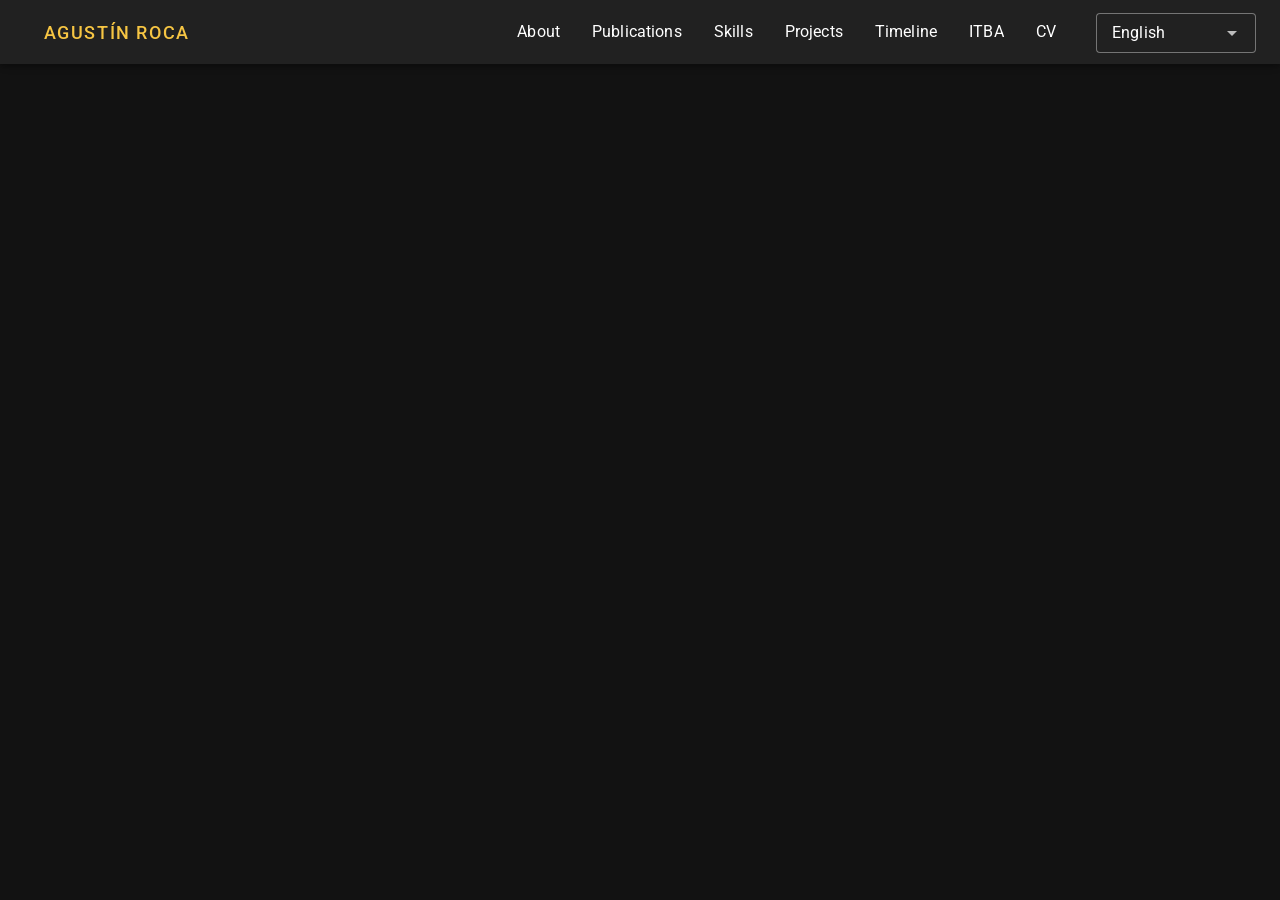
==== index.html @ a5aaf342 "add faces video" ====
<!DOCTYPE html>
<html lang="en" style="min-height: 100vh; min-width: 100vw;">
  <head>
    <link rel="preconnect" href="https://fonts.gstatic.com/" crossorigin="anonymous">
    <link rel="preload" as="style" onload="this.rel=&#39;stylesheet&#39;" href="https://fonts.googleapis.com/css2?family=Roboto:wght@100;300;400;500;700;900&amp;display=swap">
    <link rel="preload" as="font" type="font/woff2" href="/assets/fa-brands-400-C99Yv4gD.woff2" crossorigin="anonymous">
    <link rel="preload" as="font" type="font/woff2" href="/assets/fa-regular-400-OOsPf1xj.woff2" crossorigin="anonymous">
    <link rel="preload" as="font" type="font/woff2" href="/assets/fa-solid-900-DAI24fNt.woff2" crossorigin="anonymous">
    <link rel="preload" as="font" type="font/woff2" href="/assets/fa-v4compatibility-aR9vOKaP.woff2" crossorigin="anonymous">
    <link rel="preload" as="font" type="font/eot" href="/assets/materialdesignicons-webfont-DttUABo4.eot" crossorigin="anonymous">
    <link rel="preload" as="font" type="font/ttf" href="/assets/fa-brands-400-DtZKBM2a.ttf" crossorigin="anonymous">
    <link rel="preload" as="font" type="font/ttf" href="/assets/fa-regular-400-BMFokQJ2.ttf" crossorigin="anonymous">
    <link rel="preload" as="font" type="font/ttf" href="/assets/fa-solid-900-DM0teJdg.ttf" crossorigin="anonymous">
    <link rel="preload" as="font" type="font/ttf" href="/assets/fa-v4compatibility-F0dlVTLQ.ttf" crossorigin="anonymous">
    <link rel="preload" as="font" type="font/woff2" href="/assets/materialdesignicons-webfont-CYDMK1kx.woff2" crossorigin="anonymous">
    <link rel="preload" as="font" type="font/woff" href="/assets/materialdesignicons-webfont-CgCzGbLl.woff" crossorigin="anonymous">
    <link rel="preload" as="font" type="font/ttf" href="/assets/materialdesignicons-webfont-D3kAzl71.ttf" crossorigin="anonymous">

    <meta charset="utf-8">
    <meta http-equiv="X-UA-Compatible" content="IE=edge">
    <meta name="viewport" content="width=device-width,initial-scale=1.0">
    <link rel="icon" href="favicon.ico">
    <title>Agustín Roca | Portfolio</title>
    <script type="module" crossorigin src="/assets/index-DinAH8P9.js"></script>
    <link rel="stylesheet" crossorigin href="/assets/index-CWwsna17.css">
  </head>
  <body style="min-height: 100vh; min-width: 100vw;">
    <noscript>
      <strong>We're sorry but Agustín Roca's Portfolio doesn't work properly without JavaScript enabled. Please enable it to continue.</strong>
    </noscript>
    <div id="app"></div>
    <!-- built files will be auto injected -->
  </body>
</html>
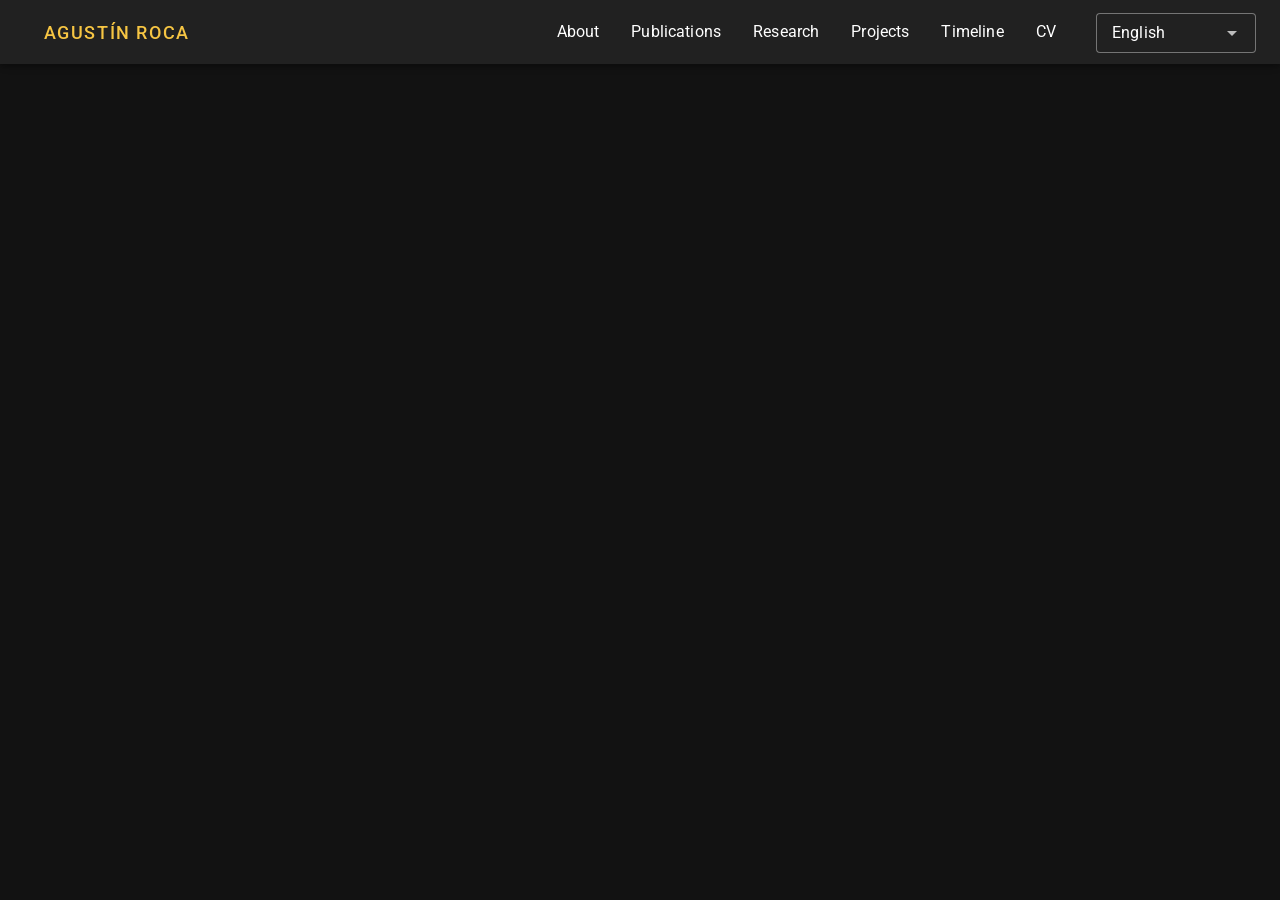
==== commit 4f5547eb: "Reversion for more academic look" ====
--- a/index.html
+++ b/index.html
@@ -2,33 +2,34 @@
 <html lang="en" style="min-height: 100vh; min-width: 100vw;">
   <head>
     <link rel="preconnect" href="https://fonts.gstatic.com/" crossorigin="anonymous">
-    <link rel="preload" as="style" onload="this.rel=&#39;stylesheet&#39;" href="https://fonts.googleapis.com/css2?family=Roboto:wght@100;300;400;500;700;900&amp;display=swap">
-    <link rel="preload" as="font" type="font/woff2" href="/assets/fa-brands-400-C99Yv4gD.woff2" crossorigin="anonymous">
-    <link rel="preload" as="font" type="font/woff2" href="/assets/fa-regular-400-OOsPf1xj.woff2" crossorigin="anonymous">
-    <link rel="preload" as="font" type="font/woff2" href="/assets/fa-solid-900-DAI24fNt.woff2" crossorigin="anonymous">
-    <link rel="preload" as="font" type="font/woff2" href="/assets/fa-v4compatibility-aR9vOKaP.woff2" crossorigin="anonymous">
-    <link rel="preload" as="font" type="font/eot" href="/assets/materialdesignicons-webfont-DttUABo4.eot" crossorigin="anonymous">
-    <link rel="preload" as="font" type="font/ttf" href="/assets/fa-brands-400-DtZKBM2a.ttf" crossorigin="anonymous">
-    <link rel="preload" as="font" type="font/ttf" href="/assets/fa-regular-400-BMFokQJ2.ttf" crossorigin="anonymous">
-    <link rel="preload" as="font" type="font/ttf" href="/assets/fa-solid-900-DM0teJdg.ttf" crossorigin="anonymous">
-    <link rel="preload" as="font" type="font/ttf" href="/assets/fa-v4compatibility-F0dlVTLQ.ttf" crossorigin="anonymous">
-    <link rel="preload" as="font" type="font/woff2" href="/assets/materialdesignicons-webfont-CYDMK1kx.woff2" crossorigin="anonymous">
-    <link rel="preload" as="font" type="font/woff" href="/assets/materialdesignicons-webfont-CgCzGbLl.woff" crossorigin="anonymous">
-    <link rel="preload" as="font" type="font/ttf" href="/assets/materialdesignicons-webfont-D3kAzl71.ttf" crossorigin="anonymous">
+    <link rel="preload" as="style" onload="this.rel='stylesheet'" href="https://fonts.googleapis.com/css2?family=Roboto:wght@100;300;400;500;700;900&display=swap">
+    <link rel="preload" as="font" type="font/woff2" href="/assets/fa-brands-400-3a8924cd.woff2" crossorigin="anonymous">
+    <link rel="preload" as="font" type="font/woff2" href="/assets/fa-regular-400-2bccecf0.woff2" crossorigin="anonymous">
+    <link rel="preload" as="font" type="font/woff2" href="/assets/fa-solid-900-9fc85f3a.woff2" crossorigin="anonymous">
+    <link rel="preload" as="font" type="font/woff2" href="/assets/fa-v4compatibility-4d4a2d7f.woff2" crossorigin="anonymous">
+    <link rel="preload" as="font" type="font/eot" href="/assets/materialdesignicons-webfont-861aea05.eot" crossorigin="anonymous">
+    <link rel="preload" as="font" type="font/ttf" href="/assets/fa-brands-400-5656d596.ttf" crossorigin="anonymous">
+    <link rel="preload" as="font" type="font/ttf" href="/assets/fa-regular-400-5d02dc9b.ttf" crossorigin="anonymous">
+    <link rel="preload" as="font" type="font/ttf" href="/assets/fa-v4compatibility-09663a36.ttf" crossorigin="anonymous">
+    <link rel="preload" as="font" type="font/ttf" href="/assets/fa-solid-900-fbbf06d7.ttf" crossorigin="anonymous">
+    <link rel="preload" as="font" type="font/woff2" href="/assets/materialdesignicons-webfont-e52d60f6.woff2" crossorigin="anonymous">
+    <link rel="preload" as="font" type="font/woff" href="/assets/materialdesignicons-webfont-48d3eec6.woff" crossorigin="anonymous">
+    <link rel="preload" as="font" type="font/ttf" href="/assets/materialdesignicons-webfont-bd725a7a.ttf" crossorigin="anonymous">
 
     <meta charset="utf-8">
     <meta http-equiv="X-UA-Compatible" content="IE=edge">
     <meta name="viewport" content="width=device-width,initial-scale=1.0">
     <link rel="icon" href="favicon.ico">
     <title>Agustín Roca | Portfolio</title>
-    <script type="module" crossorigin src="/assets/index-DinAH8P9.js"></script>
-    <link rel="stylesheet" crossorigin href="/assets/index-CWwsna17.css">
+    <script type="module" crossorigin src="/assets/index-6d1ec297.js"></script>
+    <link rel="stylesheet" href="/assets/index-42794ce0.css">
   </head>
   <body style="min-height: 100vh; min-width: 100vw;">
     <noscript>
       <strong>We're sorry but Agustín Roca's Portfolio doesn't work properly without JavaScript enabled. Please enable it to continue.</strong>
     </noscript>
     <div id="app"></div>
+    
     <!-- built files will be auto injected -->
   </body>
 </html>
--- a/assets/index-42794ce0.css
+++ b/assets/index-42794ce0.css
@@ -0,0 +1,9 @@
+.v-app-bar{display:flex}.v-app-bar.v-toolbar{background:rgb(var(--v-theme-surface));color:rgba(var(--v-theme-on-surface),var(--v-high-emphasis-opacity))}.v-app-bar.v-toolbar:not(.v-toolbar--flat){box-shadow:0 2px 4px -1px var(--v-shadow-key-umbra-opacity, rgba(0, 0, 0, .2)),0 4px 5px 0 var(--v-shadow-key-penumbra-opacity, rgba(0, 0, 0, .14)),0 1px 10px 0 var(--v-shadow-key-penumbra-opacity, rgba(0, 0, 0, .12))}.v-app-bar:not(.v-toolbar--absolute){padding-inline-end:var(--v-scrollbar-offset)}.v-toolbar{align-items:flex-start;display:flex;flex:none;flex-direction:column;justify-content:space-between;max-width:100%;overflow:hidden;position:relative;transition:.2s cubic-bezier(.4,0,.2,1);transition-property:height,width,transform,max-width,left,right,top,bottom,box-shadow;width:100%;border-color:rgba(var(--v-border-color),var(--v-border-opacity));border-style:solid;border-width:0;box-shadow:0 0 0 0 var(--v-shadow-key-umbra-opacity, rgba(0, 0, 0, .2)),0 0 0 0 var(--v-shadow-key-penumbra-opacity, rgba(0, 0, 0, .14)),0 0 0 0 var(--v-shadow-key-penumbra-opacity, rgba(0, 0, 0, .12));border-radius:0;background:rgb(var(--v-theme-on-surface-variant));color:rgba(var(--v-theme-on-surface),var(--v-high-emphasis-opacity))}.v-toolbar--border{border-width:thin;box-shadow:none}.v-toolbar--absolute{position:absolute}.v-toolbar--collapse{max-width:112px;overflow:hidden;border-end-end-radius:24px}.v-toolbar--collapse .v-toolbar-title{display:none}.v-toolbar--flat{box-shadow:0 0 0 0 var(--v-shadow-key-umbra-opacity, rgba(0, 0, 0, .2)),0 0 0 0 var(--v-shadow-key-penumbra-opacity, rgba(0, 0, 0, .14)),0 0 0 0 var(--v-shadow-key-penumbra-opacity, rgba(0, 0, 0, .12))}.v-toolbar--floating{display:inline-flex}.v-toolbar--rounded{border-radius:4px}.v-toolbar__content,.v-toolbar__extension{align-items:center;display:flex;flex:0 0 auto;position:relative;transition:inherit;width:100%}.v-toolbar__content>.v-btn:first-child{margin-inline-start:10px}.v-toolbar__content>.v-btn:last-child{margin-inline-end:10px}.v-toolbar__content>.v-toolbar-title{margin-inline-start:16px}.v-toolbar--density-prominent .v-toolbar__content{align-items:flex-start}.v-toolbar__image{position:absolute;top:0;left:0;width:100%;height:100%;display:flex;opacity:var(--v-toolbar-image-opacity, 1);transition-property:opacity}.v-toolbar__prepend,.v-toolbar__append{align-items:center;align-self:stretch;display:flex}.v-toolbar__prepend{margin-inline:10px auto}.v-toolbar__append{margin-inline:auto 10px}.v-toolbar-title{flex:1 1;min-width:0;font-size:1.25rem;font-weight:400;letter-spacing:0;line-height:1.75rem;text-transform:none}.v-toolbar--density-prominent .v-toolbar-title{align-self:flex-end;padding-bottom:6px;font-size:1.5rem;font-weight:400;letter-spacing:0;line-height:2.25rem;text-transform:none}.v-toolbar-title__placeholder{overflow:hidden;text-overflow:ellipsis;white-space:nowrap}.v-toolbar-items{display:flex;height:inherit;align-self:stretch}.v-toolbar-items>.v-btn{border-radius:0}.v-img{--v-theme-overlay-multiplier: 3;z-index:0}.v-img--booting .v-responsive__sizer{transition:none}.v-img__img,.v-img__picture,.v-img__gradient,.v-img__placeholder,.v-img__error{z-index:-1;position:absolute;top:0;left:0;width:100%;height:100%}.v-img__img--preload{filter:blur(4px)}.v-img__img--contain{object-fit:contain}.v-img__img--cover{object-fit:cover}.v-img__gradient{background-repeat:no-repeat}.v-responsive{display:flex;flex:1 0 auto;max-height:100%;max-width:100%;overflow:hidden;position:relative}.v-responsive--inline{display:inline-flex;flex:0 0 auto}.v-responsive__content{flex:1 0 0px;max-width:100%}.v-responsive__sizer~.v-responsive__content{margin-inline-start:-100%}.v-responsive__sizer{flex:1 0 0px;transition:padding-bottom .2s cubic-bezier(.4,0,.2,1);pointer-events:none}.v-btn{align-items:center;border-radius:4px;display:inline-grid;grid-template-areas:"prepend content append";grid-template-columns:max-content auto max-content;font-weight:500;justify-content:center;letter-spacing:.0892857143em;line-height:normal;max-width:100%;outline:none;position:relative;text-decoration:none;text-indent:.0892857143em;text-transform:uppercase;transition-property:box-shadow,transform,opacity,background;transition-duration:.28s;transition-timing-function:cubic-bezier(.4,0,.2,1);-webkit-user-select:none;user-select:none;vertical-align:middle;flex-shrink:0;border-color:rgba(var(--v-border-color),var(--v-border-opacity));border-style:solid;border-width:0}.v-btn--size-x-small{--v-btn-size: .625rem;--v-btn-height: 20px;font-size:var(--v-btn-size);min-width:36px;padding:0 8px}.v-btn--size-small{--v-btn-size: .75rem;--v-btn-height: 28px;font-size:var(--v-btn-size);min-width:50px;padding:0 12px}.v-btn--size-default{--v-btn-size: .875rem;--v-btn-height: 36px;font-size:var(--v-btn-size);min-width:64px;padding:0 16px}.v-btn--size-large{--v-btn-size: 1rem;--v-btn-height: 44px;font-size:var(--v-btn-size);min-width:78px;padding:0 20px}.v-btn--size-x-large{--v-btn-size: 1.125rem;--v-btn-height: 52px;font-size:var(--v-btn-size);min-width:92px;padding:0 24px}.v-btn.v-btn--density-default{height:calc(var(--v-btn-height) + 0px)}.v-btn.v-btn--density-comfortable{height:calc(var(--v-btn-height) + -8px)}.v-btn.v-btn--density-compact{height:calc(var(--v-btn-height) + -12px)}.v-btn--border{border-width:thin;box-shadow:none}.v-btn--absolute{position:absolute}.v-btn--fixed{position:fixed}.v-btn:hover>.v-btn__overlay{opacity:calc(var(--v-hover-opacity) * var(--v-theme-overlay-multiplier))}.v-btn:focus-visible>.v-btn__overlay{opacity:calc(var(--v-focus-opacity) * var(--v-theme-overlay-multiplier))}@supports not selector(:focus-visible){.v-btn:focus>.v-btn__overlay{opacity:calc(var(--v-focus-opacity) * var(--v-theme-overlay-multiplier))}}.v-btn--active>.v-btn__overlay,.v-btn[aria-haspopup=menu][aria-expanded=true]>.v-btn__overlay{opacity:calc(var(--v-activated-opacity) * var(--v-theme-overlay-multiplier))}.v-btn--active:hover>.v-btn__overlay,.v-btn[aria-haspopup=menu][aria-expanded=true]:hover>.v-btn__overlay{opacity:calc((var(--v-activated-opacity) + var(--v-hover-opacity)) * var(--v-theme-overlay-multiplier))}.v-btn--active:focus-visible>.v-btn__overlay,.v-btn[aria-haspopup=menu][aria-expanded=true]:focus-visible>.v-btn__overlay{opacity:calc((var(--v-activated-opacity) + var(--v-focus-opacity)) * var(--v-theme-overlay-multiplier))}@supports not selector(:focus-visible){.v-btn--active:focus>.v-btn__overlay,.v-btn[aria-haspopup=menu][aria-expanded=true]:focus>.v-btn__overlay{opacity:calc((var(--v-activated-opacity) + var(--v-focus-opacity)) * var(--v-theme-overlay-multiplier))}}.v-btn--variant-plain,.v-btn--variant-outlined,.v-btn--variant-text,.v-btn--variant-tonal{background:transparent;color:inherit}.v-btn--variant-plain{opacity:.62}.v-btn--variant-plain:focus,.v-btn--variant-plain:hover{opacity:1}.v-btn--variant-plain .v-btn__overlay{display:none}.v-btn--variant-elevated,.v-btn--variant-flat{background:rgb(var(--v-theme-surface));color:rgba(var(--v-theme-on-surface),var(--v-high-emphasis-opacity))}.v-btn--variant-elevated{box-shadow:0 3px 1px -2px var(--v-shadow-key-umbra-opacity, rgba(0, 0, 0, .2)),0 2px 2px 0 var(--v-shadow-key-penumbra-opacity, rgba(0, 0, 0, .14)),0 1px 5px 0 var(--v-shadow-key-penumbra-opacity, rgba(0, 0, 0, .12))}.v-btn--variant-flat{box-shadow:0 0 0 0 var(--v-shadow-key-umbra-opacity, rgba(0, 0, 0, .2)),0 0 0 0 var(--v-shadow-key-penumbra-opacity, rgba(0, 0, 0, .14)),0 0 0 0 var(--v-shadow-key-penumbra-opacity, rgba(0, 0, 0, .12))}.v-btn--variant-outlined{border:thin solid currentColor}.v-btn--variant-text .v-btn__overlay{background:currentColor}.v-btn--variant-tonal .v-btn__underlay{background:currentColor;opacity:var(--v-activated-opacity);border-radius:inherit;position:absolute;top:0;right:0;bottom:0;left:0;pointer-events:none}@supports selector(:focus-visible){.v-btn:after{content:"";position:absolute;top:0;left:0;width:100%;height:100%;pointer-events:none;border:2px solid currentColor;border-radius:inherit;opacity:0;transition:opacity .2s ease-in-out}.v-btn:focus-visible:after{opacity:calc(.25 * var(--v-theme-overlay-multiplier))}}.v-btn--icon{border-radius:50%;min-width:0;padding:0}.v-btn--icon.v-btn--size-default{--v-btn-size: 1rem}.v-btn--icon.v-btn--density-default{width:calc(var(--v-btn-height) + 12px);height:calc(var(--v-btn-height) + 12px)}.v-btn--icon.v-btn--density-comfortable{width:calc(var(--v-btn-height) + 0px);height:calc(var(--v-btn-height) + 0px)}.v-btn--icon.v-btn--density-compact{width:calc(var(--v-btn-height) + -8px);height:calc(var(--v-btn-height) + -8px)}.v-btn--elevated:hover,.v-btn--elevated:focus{box-shadow:0 2px 4px -1px var(--v-shadow-key-umbra-opacity, rgba(0, 0, 0, .2)),0 4px 5px 0 var(--v-shadow-key-penumbra-opacity, rgba(0, 0, 0, .14)),0 1px 10px 0 var(--v-shadow-key-penumbra-opacity, rgba(0, 0, 0, .12))}.v-btn--elevated:active{box-shadow:0 5px 5px -3px var(--v-shadow-key-umbra-opacity, rgba(0, 0, 0, .2)),0 8px 10px 1px var(--v-shadow-key-penumbra-opacity, rgba(0, 0, 0, .14)),0 3px 14px 2px var(--v-shadow-key-penumbra-opacity, rgba(0, 0, 0, .12))}.v-btn--flat{box-shadow:none}.v-btn--block{display:flex;flex:1 0 auto;min-width:100%}.v-btn--disabled{pointer-events:none;opacity:.26}.v-btn--disabled:hover{opacity:.26}.v-btn--disabled.v-btn--variant-elevated,.v-btn--disabled.v-btn--variant-flat{box-shadow:none;opacity:1;color:rgba(var(--v-theme-on-surface),.26);background:rgb(var(--v-theme-surface))}.v-btn--disabled.v-btn--variant-elevated .v-btn__overlay,.v-btn--disabled.v-btn--variant-flat .v-btn__overlay{opacity:.4615384615}.v-btn--loading{pointer-events:none}.v-btn--loading .v-btn__content,.v-btn--loading .v-btn__prepend,.v-btn--loading .v-btn__append{opacity:0}.v-btn--stacked{grid-template-areas:"prepend" "content" "append";grid-template-columns:auto;grid-template-rows:max-content max-content max-content;justify-items:center;align-content:center}.v-btn--stacked .v-btn__content{flex-direction:column;line-height:1.25}.v-btn--stacked .v-btn__prepend,.v-btn--stacked .v-btn__append,.v-btn--stacked .v-btn__content>.v-icon--start,.v-btn--stacked .v-btn__content>.v-icon--end{margin-inline:0}.v-btn--stacked .v-btn__prepend,.v-btn--stacked .v-btn__content>.v-icon--start{margin-bottom:4px}.v-btn--stacked .v-btn__append,.v-btn--stacked .v-btn__content>.v-icon--end{margin-top:4px}.v-btn--stacked.v-btn--size-x-small{--v-btn-size: .625rem;--v-btn-height: 56px;font-size:var(--v-btn-size);min-width:56px;padding:0 12px}.v-btn--stacked.v-btn--size-small{--v-btn-size: .75rem;--v-btn-height: 64px;font-size:var(--v-btn-size);min-width:64px;padding:0 14px}.v-btn--stacked.v-btn--size-default{--v-btn-size: .875rem;--v-btn-height: 72px;font-size:var(--v-btn-size);min-width:72px;padding:0 16px}.v-btn--stacked.v-btn--size-large{--v-btn-size: 1rem;--v-btn-height: 80px;font-size:var(--v-btn-size);min-width:80px;padding:0 18px}.v-btn--stacked.v-btn--size-x-large{--v-btn-size: 1.125rem;--v-btn-height: 88px;font-size:var(--v-btn-size);min-width:88px;padding:0 20px}.v-btn--stacked.v-btn--density-default{height:calc(var(--v-btn-height) + 0px)}.v-btn--stacked.v-btn--density-comfortable{height:calc(var(--v-btn-height) + -16px)}.v-btn--stacked.v-btn--density-compact{height:calc(var(--v-btn-height) + -24px)}.v-btn--slim{padding:0 8px}.v-btn--rounded{border-radius:24px}.v-btn--rounded.v-btn--icon{border-radius:4px}.v-btn .v-icon{--v-icon-size-multiplier: .8571428571}.v-btn--icon .v-icon{--v-icon-size-multiplier: 1}.v-btn--stacked .v-icon{--v-icon-size-multiplier: 1.1428571429}.v-btn__loader{align-items:center;display:flex;height:100%;justify-content:center;left:0;position:absolute;top:0;width:100%}.v-btn__content,.v-btn__prepend,.v-btn__append{align-items:center;display:flex;transition:transform,opacity .2s cubic-bezier(.4,0,.2,1)}.v-btn__prepend{grid-area:prepend;margin-inline:calc(var(--v-btn-height) / -9) calc(var(--v-btn-height) / 4.5)}.v-btn__append{grid-area:append;margin-inline:calc(var(--v-btn-height) / 4.5) calc(var(--v-btn-height) / -9)}.v-btn__content{grid-area:content;justify-content:center;white-space:nowrap}.v-btn__content>.v-icon--start{margin-inline:calc(var(--v-btn-height) / -9) calc(var(--v-btn-height) / 4.5)}.v-btn__content>.v-icon--end{margin-inline:calc(var(--v-btn-height) / 4.5) calc(var(--v-btn-height) / -9)}.v-btn--stacked .v-btn__content{white-space:normal}.v-btn__overlay{background-color:currentColor;border-radius:inherit;opacity:0;transition:opacity .2s ease-in-out}.v-btn__overlay,.v-btn__underlay{position:absolute;top:0;left:0;width:100%;height:100%;pointer-events:none}.v-card-actions .v-btn~.v-btn:not(.v-btn-toggle .v-btn){margin-inline-start:.5rem}.v-pagination .v-btn{border-radius:4px}.v-pagination .v-btn--rounded{border-radius:50%}.v-btn__overlay{transition:none}.v-pagination__item--is-active .v-btn__overlay{opacity:var(--v-border-opacity)}.v-btn-toggle>.v-btn.v-btn--active:not(.v-btn--disabled)>.v-btn__overlay{opacity:calc(var(--v-activated-opacity) * var(--v-theme-overlay-multiplier))}.v-btn-toggle>.v-btn.v-btn--active:not(.v-btn--disabled):hover>.v-btn__overlay{opacity:calc((var(--v-activated-opacity) + var(--v-hover-opacity)) * var(--v-theme-overlay-multiplier))}.v-btn-toggle>.v-btn.v-btn--active:not(.v-btn--disabled):focus-visible>.v-btn__overlay{opacity:calc((var(--v-activated-opacity) + var(--v-focus-opacity)) * var(--v-theme-overlay-multiplier))}@supports not selector(:focus-visible){.v-btn-toggle>.v-btn.v-btn--active:not(.v-btn--disabled):focus>.v-btn__overlay{opacity:calc((var(--v-activated-opacity) + var(--v-focus-opacity)) * var(--v-theme-overlay-multiplier))}}.v-btn-group{display:inline-flex;flex-wrap:nowrap;max-width:100%;min-width:0;overflow:hidden;vertical-align:middle;border-color:rgba(var(--v-border-color),var(--v-border-opacity));border-style:solid;border-width:0;box-shadow:0 0 0 0 var(--v-shadow-key-umbra-opacity, rgba(0, 0, 0, .2)),0 0 0 0 var(--v-shadow-key-penumbra-opacity, rgba(0, 0, 0, .14)),0 0 0 0 var(--v-shadow-key-penumbra-opacity, rgba(0, 0, 0, .12));border-radius:4px;background:transparent;color:rgba(var(--v-theme-on-surface),var(--v-high-emphasis-opacity))}.v-btn-group--border{border-width:thin;box-shadow:none}.v-btn-group--density-default.v-btn-group{height:48px}.v-btn-group--density-comfortable.v-btn-group{height:40px}.v-btn-group--density-compact.v-btn-group{height:36px}.v-btn-group .v-btn{border-radius:0;border-color:inherit}.v-btn-group .v-btn:not(:last-child){border-inline-end:none}.v-btn-group .v-btn:not(:first-child){border-inline-start:none}.v-btn-group .v-btn:first-child{border-start-start-radius:inherit;border-end-start-radius:inherit}.v-btn-group .v-btn:last-child{border-start-end-radius:inherit;border-end-end-radius:inherit}.v-btn-group--divided .v-btn:not(:last-child){border-inline-end-width:thin;border-inline-end-style:solid;border-inline-end-color:rgba(var(--v-border-color),var(--v-border-opacity))}.v-btn-group--tile{border-radius:0}.v-icon{--v-icon-size-multiplier: 1;align-items:center;display:inline-flex;font-feature-settings:"liga";height:1em;justify-content:center;letter-spacing:normal;line-height:1;position:relative;text-indent:0;text-align:center;-webkit-user-select:none;user-select:none;vertical-align:middle;width:1em;min-width:1em}.v-icon--clickable{cursor:pointer}.v-icon--size-x-small{font-size:calc(var(--v-icon-size-multiplier) * 1em)}.v-icon--size-small{font-size:calc(var(--v-icon-size-multiplier) * 1.25em)}.v-icon--size-default{font-size:calc(var(--v-icon-size-multiplier) * 1.5em)}.v-icon--size-large{font-size:calc(var(--v-icon-size-multiplier) * 1.75em)}.v-icon--size-x-large{font-size:calc(var(--v-icon-size-multiplier) * 2em)}.v-icon__svg{fill:currentColor;width:100%;height:100%}.v-icon--start{margin-inline-end:8px}.v-icon--end{margin-inline-start:8px}.v-progress-circular{align-items:center;display:inline-flex;justify-content:center;position:relative;vertical-align:middle}.v-progress-circular>svg{width:100%;height:100%;margin:auto;position:absolute;top:0;bottom:0;left:0;right:0;z-index:0}.v-progress-circular__content{align-items:center;display:flex;justify-content:center}.v-progress-circular__underlay{color:rgba(var(--v-border-color),var(--v-border-opacity));stroke:currentColor;z-index:1}.v-progress-circular__overlay{stroke:currentColor;transition:all .2s ease-in-out,stroke-width 0s;z-index:2}.v-progress-circular--size-x-small{height:16px;width:16px}.v-progress-circular--size-small{height:24px;width:24px}.v-progress-circular--size-default{height:32px;width:32px}.v-progress-circular--size-large{height:48px;width:48px}.v-progress-circular--size-x-large{height:64px;width:64px}.v-progress-circular--indeterminate>svg{animation:progress-circular-rotate 1.4s linear infinite;transform-origin:center center;transition:all .2s ease-in-out}.v-progress-circular--indeterminate .v-progress-circular__overlay{animation:progress-circular-dash 1.4s ease-in-out infinite,progress-circular-rotate 1.4s linear infinite;stroke-dasharray:25,200;stroke-dashoffset:0;stroke-linecap:round;transform-origin:center center;transform:rotate(-90deg)}.v-progress-circular--disable-shrink>svg{animation-duration:.7s}.v-progress-circular--disable-shrink .v-progress-circular__overlay{animation:none}.v-progress-circular--indeterminate:not(.v-progress-circular--visible)>svg,.v-progress-circular--indeterminate:not(.v-progress-circular--visible) .v-progress-circular__overlay{animation-play-state:paused!important}@keyframes progress-circular-dash{0%{stroke-dasharray:1,200;stroke-dashoffset:0px}50%{stroke-dasharray:100,200;stroke-dashoffset:-15px}to{stroke-dasharray:100,200;stroke-dashoffset:-124px}}@keyframes progress-circular-rotate{to{transform:rotate(270deg)}}.v-progress-linear{background:transparent;overflow:hidden;position:relative;transition:.2s cubic-bezier(.4,0,.2,1);width:100%}.v-progress-linear__background{background:currentColor;bottom:0;left:0;opacity:var(--v-border-opacity);position:absolute;top:0;transition-property:width,left,right;transition:inherit}.v-progress-linear__content{align-items:center;display:flex;height:100%;justify-content:center;left:0;pointer-events:none;position:absolute;top:0;width:100%}.v-progress-linear__determinate,.v-progress-linear__indeterminate{background:currentColor}.v-progress-linear__determinate{height:inherit;left:0;position:absolute;transition:inherit;transition-property:width,left,right}.v-progress-linear__indeterminate .long,.v-progress-linear__indeterminate .short{animation-play-state:paused;animation-duration:2.2s;animation-iteration-count:infinite;bottom:0;height:inherit;left:0;position:absolute;right:auto;top:0;width:auto;will-change:left,right}.v-progress-linear__indeterminate .long{animation-name:indeterminate-ltr}.v-progress-linear__indeterminate .short{animation-name:indeterminate-short-ltr}.v-progress-linear__stream{animation:stream .25s infinite linear;animation-play-state:paused;bottom:0;left:auto;opacity:.3;pointer-events:none;position:absolute;transition:inherit;transition-property:width,left,right}.v-progress-linear--reverse .v-progress-linear__background,.v-progress-linear--reverse .v-progress-linear__determinate,.v-progress-linear--reverse .v-progress-linear__content,.v-progress-linear--reverse .v-progress-linear__indeterminate .long,.v-progress-linear--reverse .v-progress-linear__indeterminate .short{left:auto;right:0}.v-progress-linear--reverse .v-progress-linear__indeterminate .long{animation-name:indeterminate-rtl}.v-progress-linear--reverse .v-progress-linear__indeterminate .short{animation-name:indeterminate-short-rtl}.v-progress-linear--reverse .v-progress-linear__stream{right:auto}.v-progress-linear--absolute,.v-progress-linear--fixed{left:0;z-index:1}.v-progress-linear--absolute{position:absolute}.v-progress-linear--fixed{position:fixed}.v-progress-linear--rounded{border-radius:9999px}.v-progress-linear--rounded.v-progress-linear--rounded-bar .v-progress-linear__determinate,.v-progress-linear--rounded.v-progress-linear--rounded-bar .v-progress-linear__indeterminate{border-radius:inherit}.v-progress-linear--striped .v-progress-linear__determinate{animation:progress-linear-stripes 1s infinite linear;background-image:linear-gradient(135deg,hsla(0,0%,100%,.25) 25%,transparent 0,transparent 50%,hsla(0,0%,100%,.25) 0,hsla(0,0%,100%,.25) 75%,transparent 0,transparent);background-repeat:repeat;background-size:var(--v-progress-linear-height)}.v-progress-linear--active .v-progress-linear__indeterminate .long,.v-progress-linear--active .v-progress-linear__indeterminate .short,.v-progress-linear--active .v-progress-linear__stream{animation-play-state:running}.v-progress-linear--rounded-bar .v-progress-linear__determinate,.v-progress-linear--rounded-bar .v-progress-linear__indeterminate,.v-progress-linear--rounded-bar .v-progress-linear__stream+.v-progress-linear__background{border-radius:9999px}.v-progress-linear--rounded-bar .v-progress-linear__determinate{border-start-start-radius:0;border-end-start-radius:0}@keyframes indeterminate-ltr{0%{left:-90%;right:100%}60%{left:-90%;right:100%}to{left:100%;right:-35%}}@keyframes indeterminate-rtl{0%{left:100%;right:-90%}60%{left:100%;right:-90%}to{left:-35%;right:100%}}@keyframes indeterminate-short-ltr{0%{left:-200%;right:100%}60%{left:107%;right:-8%}to{left:107%;right:-8%}}@keyframes indeterminate-short-rtl{0%{left:100%;right:-200%}60%{left:-8%;right:107%}to{left:-8%;right:107%}}@keyframes stream{to{transform:translate(var(--v-progress-linear-stream-to))}}@keyframes progress-linear-stripes{0%{background-position-x:var(--v-progress-linear-height)}}.v-ripple__container{color:inherit;border-radius:inherit;position:absolute;width:100%;height:100%;left:0;top:0;overflow:hidden;z-index:0;pointer-events:none;contain:strict}.v-ripple__animation{color:inherit;position:absolute;top:0;left:0;border-radius:50%;background:currentColor;opacity:0;pointer-events:none;overflow:hidden;will-change:transform,opacity}.v-ripple__animation--enter{transition:none;opacity:0}.v-ripple__animation--in{transition:transform .25s cubic-bezier(0,0,.2,1),opacity .1s cubic-bezier(0,0,.2,1);opacity:calc(.25 * var(--v-theme-overlay-multiplier))}.v-ripple__animation--out{transition:opacity .3s cubic-bezier(0,0,.2,1);opacity:0}.v-list{overflow:auto;padding:8px 0;position:relative;outline:none;border-color:rgba(var(--v-border-color),var(--v-border-opacity));border-style:solid;border-width:0;box-shadow:0 0 0 0 var(--v-shadow-key-umbra-opacity, rgba(0, 0, 0, .2)),0 0 0 0 var(--v-shadow-key-penumbra-opacity, rgba(0, 0, 0, .14)),0 0 0 0 var(--v-shadow-key-penumbra-opacity, rgba(0, 0, 0, .12));border-radius:0;background:rgba(var(--v-theme-surface));color:rgba(var(--v-theme-on-surface),var(--v-high-emphasis-opacity))}.v-list--border{border-width:thin;box-shadow:none}.v-list--disabled{pointer-events:none;-webkit-user-select:none;user-select:none}.v-list--nav{padding-inline:8px}.v-list--rounded{border-radius:4px}.v-list--subheader{padding-top:0}.v-list-img{border-radius:inherit;display:flex;height:100%;left:0;overflow:hidden;position:absolute;top:0;width:100%;z-index:-1}.v-list-subheader{align-items:center;background:inherit;color:rgba(var(--v-theme-on-surface),var(--v-medium-emphasis-opacity));display:flex;font-size:.875rem;font-weight:400;line-height:1.375rem;padding-inline-end:16px;min-height:40px;transition:.2s min-height cubic-bezier(.4,0,.2,1)}.v-list-subheader__text{overflow:hidden;text-overflow:ellipsis;white-space:nowrap}.v-list--density-default .v-list-subheader{min-height:40px;padding-inline-start:calc(16px + var(--indent-padding))!important}.v-list--density-comfortable .v-list-subheader{min-height:36px;padding-inline-start:calc(16px + var(--indent-padding))!important}.v-list--density-compact .v-list-subheader{min-height:32px;padding-inline-start:calc(16px + var(--indent-padding))!important}.v-list-subheader--inset{--indent-padding: 56px}.v-list--nav .v-list-subheader{font-size:.75rem}.v-list-subheader--sticky{background:inherit;left:0;position:sticky;top:0;z-index:1}.v-list__overlay{background-color:currentColor;border-radius:inherit;bottom:0;left:0;opacity:0;pointer-events:none;position:absolute;right:0;top:0;transition:opacity .2s ease-in-out}.v-list-item{align-items:center;display:grid;flex:none;grid-template-areas:"prepend content append";grid-template-columns:max-content 1fr auto;outline:none;max-width:100%;padding:4px 16px;position:relative;text-decoration:none;border-color:rgba(var(--v-border-color),var(--v-border-opacity));border-style:solid;border-width:0;border-radius:0}.v-list-item--border{border-width:thin;box-shadow:none}.v-list-item:hover>.v-list-item__overlay{opacity:calc(var(--v-hover-opacity) * var(--v-theme-overlay-multiplier))}.v-list-item:focus-visible>.v-list-item__overlay{opacity:calc(var(--v-focus-opacity) * var(--v-theme-overlay-multiplier))}@supports not selector(:focus-visible){.v-list-item:focus>.v-list-item__overlay{opacity:calc(var(--v-focus-opacity) * var(--v-theme-overlay-multiplier))}}.v-list-item--active>.v-list-item__overlay,.v-list-item[aria-haspopup=menu][aria-expanded=true]>.v-list-item__overlay{opacity:calc(var(--v-activated-opacity) * var(--v-theme-overlay-multiplier))}.v-list-item--active:hover>.v-list-item__overlay,.v-list-item[aria-haspopup=menu][aria-expanded=true]:hover>.v-list-item__overlay{opacity:calc((var(--v-activated-opacity) + var(--v-hover-opacity)) * var(--v-theme-overlay-multiplier))}.v-list-item--active:focus-visible>.v-list-item__overlay,.v-list-item[aria-haspopup=menu][aria-expanded=true]:focus-visible>.v-list-item__overlay{opacity:calc((var(--v-activated-opacity) + var(--v-focus-opacity)) * var(--v-theme-overlay-multiplier))}@supports not selector(:focus-visible){.v-list-item--active:focus>.v-list-item__overlay,.v-list-item[aria-haspopup=menu][aria-expanded=true]:focus>.v-list-item__overlay{opacity:calc((var(--v-activated-opacity) + var(--v-focus-opacity)) * var(--v-theme-overlay-multiplier))}}.v-list-item--variant-plain,.v-list-item--variant-outlined,.v-list-item--variant-text,.v-list-item--variant-tonal{background:transparent;color:inherit}.v-list-item--variant-plain{opacity:.62}.v-list-item--variant-plain:focus,.v-list-item--variant-plain:hover{opacity:1}.v-list-item--variant-plain .v-list-item__overlay{display:none}.v-list-item--variant-elevated,.v-list-item--variant-flat{background:rgba(var(--v-theme-surface));color:rgba(var(--v-theme-on-surface),var(--v-high-emphasis-opacity))}.v-list-item--variant-elevated{box-shadow:0 2px 1px -1px var(--v-shadow-key-umbra-opacity, rgba(0, 0, 0, .2)),0 1px 1px 0 var(--v-shadow-key-penumbra-opacity, rgba(0, 0, 0, .14)),0 1px 3px 0 var(--v-shadow-key-penumbra-opacity, rgba(0, 0, 0, .12))}.v-list-item--variant-flat{box-shadow:0 0 0 0 var(--v-shadow-key-umbra-opacity, rgba(0, 0, 0, .2)),0 0 0 0 var(--v-shadow-key-penumbra-opacity, rgba(0, 0, 0, .14)),0 0 0 0 var(--v-shadow-key-penumbra-opacity, rgba(0, 0, 0, .12))}.v-list-item--variant-outlined{border:thin solid currentColor}.v-list-item--variant-text .v-list-item__overlay{background:currentColor}.v-list-item--variant-tonal .v-list-item__underlay{background:currentColor;opacity:var(--v-activated-opacity);border-radius:inherit;position:absolute;top:0;right:0;bottom:0;left:0;pointer-events:none}@supports selector(:focus-visible){.v-list-item:after{content:"";position:absolute;top:0;left:0;width:100%;height:100%;pointer-events:none;border:2px solid currentColor;border-radius:4px;opacity:0;transition:opacity .2s ease-in-out}.v-list-item:focus-visible:after{opacity:calc(.15 * var(--v-theme-overlay-multiplier))}}.v-list-item__prepend>.v-badge .v-icon,.v-list-item__prepend>.v-icon,.v-list-item__append>.v-badge .v-icon,.v-list-item__append>.v-icon{opacity:var(--v-medium-emphasis-opacity)}.v-list-item--active .v-list-item__prepend>.v-badge .v-icon,.v-list-item--active .v-list-item__prepend>.v-icon,.v-list-item--active .v-list-item__append>.v-badge .v-icon,.v-list-item--active .v-list-item__append>.v-icon{opacity:1}.v-list-item--rounded{border-radius:4px}.v-list-item--disabled{pointer-events:none;-webkit-user-select:none;user-select:none;opacity:.6}.v-list-item--link{cursor:pointer}.v-navigation-drawer--rail:not(.v-navigation-drawer--expand-on-hover) .v-list-item .v-avatar,.v-navigation-drawer--rail.v-navigation-drawer--expand-on-hover:not(.v-navigation-drawer--is-hovering) .v-list-item .v-avatar{--v-avatar-height: 24px}.v-list-item__prepend{align-items:center;align-self:center;display:flex;grid-area:prepend}.v-list-item__prepend>.v-badge~.v-list-item__spacer,.v-list-item__prepend>.v-icon~.v-list-item__spacer,.v-list-item__prepend>.v-tooltip~.v-list-item__spacer{width:32px}.v-list-item__prepend>.v-avatar~.v-list-item__spacer{width:16px}.v-list-item--slim .v-list-item__prepend>.v-badge~.v-list-item__spacer,.v-list-item--slim .v-list-item__prepend>.v-icon~.v-list-item__spacer,.v-list-item--slim .v-list-item__prepend>.v-tooltip~.v-list-item__spacer{width:8px}.v-list-item--slim .v-list-item__prepend>.v-avatar~.v-list-item__spacer{width:4px}.v-list-item--three-line .v-list-item__prepend{align-self:start}.v-list-item__append{align-self:center;display:flex;align-items:center;grid-area:append}.v-list-item__append .v-list-item__spacer{order:-1;transition:.15s width cubic-bezier(.4,0,.2,1)}.v-list-item__append>.v-badge~.v-list-item__spacer,.v-list-item__append>.v-icon~.v-list-item__spacer,.v-list-item__append>.v-tooltip~.v-list-item__spacer{width:32px}.v-list-item__append>.v-avatar~.v-list-item__spacer{width:16px}.v-list-item--slim .v-list-item__append>.v-badge~.v-list-item__spacer,.v-list-item--slim .v-list-item__append>.v-icon~.v-list-item__spacer,.v-list-item--slim .v-list-item__append>.v-tooltip~.v-list-item__spacer{width:8px}.v-list-item--slim .v-list-item__append>.v-avatar~.v-list-item__spacer{width:4px}.v-list-item--three-line .v-list-item__append{align-self:start}.v-list-item__content{align-self:center;grid-area:content;overflow:hidden}.v-list-item-action{align-self:center;display:flex;align-items:center;grid-area:prepend;flex:none;transition:inherit;transition-property:height,width}.v-list-item-action--start{margin-inline-end:12px}.v-list-item-action--end{margin-inline-start:12px}.v-list-item-media{margin-top:0;margin-bottom:0}.v-list-item-media--start{margin-inline-end:16px}.v-list-item-media--end{margin-inline-start:16px}.v-list-item--two-line .v-list-item-media{margin-top:-4px;margin-bottom:-4px}.v-list-item--three-line .v-list-item-media{margin-top:0;margin-bottom:0}.v-list-item-subtitle{-webkit-box-orient:vertical;display:-webkit-box;opacity:var(--v-medium-emphasis-opacity);overflow:hidden;padding:0;text-overflow:ellipsis;font-size:.875rem;font-weight:400;letter-spacing:.0178571429em;line-height:1rem;text-transform:none}.v-list-item--one-line .v-list-item-subtitle{-webkit-line-clamp:1}.v-list-item--two-line .v-list-item-subtitle{-webkit-line-clamp:2}.v-list-item--three-line .v-list-item-subtitle{-webkit-line-clamp:3}.v-list-item--nav .v-list-item-subtitle{font-size:.75rem;font-weight:400;letter-spacing:.0178571429em;line-height:1rem}.v-list-item-title{-webkit-hyphens:auto;hyphens:auto;overflow-wrap:normal;overflow:hidden;padding:0;white-space:nowrap;text-overflow:ellipsis;word-break:normal;word-wrap:break-word;font-size:1rem;font-weight:400;letter-spacing:.009375em;line-height:1.5rem;text-transform:none}.v-list-item--nav .v-list-item-title{font-size:.8125rem;font-weight:500;letter-spacing:normal;line-height:1rem}.v-list-item--density-default{min-height:40px}.v-list-item--density-default.v-list-item--one-line{min-height:48px;padding-top:4px;padding-bottom:4px}.v-list-item--density-default.v-list-item--two-line{min-height:64px;padding-top:12px;padding-bottom:12px}.v-list-item--density-default.v-list-item--three-line{min-height:88px;padding-top:16px;padding-bottom:16px}.v-list-item--density-default.v-list-item--three-line .v-list-item__prepend,.v-list-item--density-default.v-list-item--three-line .v-list-item__append{padding-top:8px}.v-list-item--density-default:not(.v-list-item--nav).v-list-item--one-line{padding-inline:16px}.v-list-item--density-default:not(.v-list-item--nav).v-list-item--two-line{padding-inline:16px}.v-list-item--density-default:not(.v-list-item--nav).v-list-item--three-line{padding-inline:16px}.v-list-item--density-comfortable{min-height:36px}.v-list-item--density-comfortable.v-list-item--one-line{min-height:44px}.v-list-item--density-comfortable.v-list-item--two-line{min-height:60px;padding-top:8px;padding-bottom:8px}.v-list-item--density-comfortable.v-list-item--three-line{min-height:84px;padding-top:12px;padding-bottom:12px}.v-list-item--density-comfortable.v-list-item--three-line .v-list-item__prepend,.v-list-item--density-comfortable.v-list-item--three-line .v-list-item__append{padding-top:6px}.v-list-item--density-comfortable:not(.v-list-item--nav).v-list-item--one-line{padding-inline:16px}.v-list-item--density-comfortable:not(.v-list-item--nav).v-list-item--two-line{padding-inline:16px}.v-list-item--density-comfortable:not(.v-list-item--nav).v-list-item--three-line{padding-inline:16px}.v-list-item--density-compact{min-height:32px}.v-list-item--density-compact.v-list-item--one-line{min-height:40px}.v-list-item--density-compact.v-list-item--two-line{min-height:56px;padding-top:4px;padding-bottom:4px}.v-list-item--density-compact.v-list-item--three-line{min-height:80px;padding-top:8px;padding-bottom:8px}.v-list-item--density-compact.v-list-item--three-line .v-list-item__prepend,.v-list-item--density-compact.v-list-item--three-line .v-list-item__append{padding-top:4px}.v-list-item--density-compact:not(.v-list-item--nav).v-list-item--one-line{padding-inline:16px}.v-list-item--density-compact:not(.v-list-item--nav).v-list-item--two-line{padding-inline:16px}.v-list-item--density-compact:not(.v-list-item--nav).v-list-item--three-line{padding-inline:16px}.v-list-item--nav{padding-inline:8px}.v-list .v-list-item--nav:not(:only-child){margin-bottom:4px}.v-list-item__underlay{position:absolute}.v-list-item__overlay{background-color:currentColor;border-radius:inherit;bottom:0;left:0;opacity:0;pointer-events:none;position:absolute;right:0;top:0;transition:opacity .2s ease-in-out}.v-list-item--active.v-list-item--variant-elevated .v-list-item__overlay{--v-theme-overlay-multiplier: 0}.v-list{--indent-padding: 0px}.v-list--nav{--indent-padding: -8px}.v-list-group{--list-indent-size: 16px;--parent-padding: var(--indent-padding);--prepend-width: 40px}.v-list-group--fluid{--list-indent-size: 0px}.v-list-group--prepend{--parent-padding: calc(var(--indent-padding) + var(--prepend-width))}.v-list-group--fluid.v-list-group--prepend{--parent-padding: var(--indent-padding)}.v-list-group__items{--indent-padding: calc(var(--parent-padding) + var(--list-indent-size))}.v-list-group__items .v-list-item{padding-inline-start:calc(16px + var(--indent-padding))!important}.v-list-group__header.v-list-item--active:not(:focus-visible) .v-list-item__overlay{opacity:0}.v-list-group__header.v-list-item--active:hover .v-list-item__overlay{opacity:calc(var(--v-hover-opacity) * var(--v-theme-overlay-multiplier))}.v-avatar{flex:none;align-items:center;display:inline-flex;justify-content:center;line-height:normal;overflow:hidden;position:relative;text-align:center;transition:.2s cubic-bezier(.4,0,.2,1);transition-property:width,height;vertical-align:middle;border-radius:50%}.v-avatar.v-avatar--size-x-small{--v-avatar-height: 24px}.v-avatar.v-avatar--size-small{--v-avatar-height: 32px}.v-avatar.v-avatar--size-default{--v-avatar-height: 40px}.v-avatar.v-avatar--size-large{--v-avatar-height: 48px}.v-avatar.v-avatar--size-x-large{--v-avatar-height: 56px}.v-avatar.v-avatar--density-default{height:calc(var(--v-avatar-height) + 0px);width:calc(var(--v-avatar-height) + 0px)}.v-avatar.v-avatar--density-comfortable{height:calc(var(--v-avatar-height) + -4px);width:calc(var(--v-avatar-height) + -4px)}.v-avatar.v-avatar--density-compact{height:calc(var(--v-avatar-height) + -8px);width:calc(var(--v-avatar-height) + -8px)}.v-avatar--variant-plain,.v-avatar--variant-outlined,.v-avatar--variant-text,.v-avatar--variant-tonal{background:transparent;color:inherit}.v-avatar--variant-plain{opacity:.62}.v-avatar--variant-plain:focus,.v-avatar--variant-plain:hover{opacity:1}.v-avatar--variant-plain .v-avatar__overlay{display:none}.v-avatar--variant-elevated,.v-avatar--variant-flat{background:var(--v-theme-surface);color:rgba(var(--v-theme-on-surface),var(--v-medium-emphasis-opacity))}.v-avatar--variant-elevated{box-shadow:0 2px 1px -1px var(--v-shadow-key-umbra-opacity, rgba(0, 0, 0, .2)),0 1px 1px 0 var(--v-shadow-key-penumbra-opacity, rgba(0, 0, 0, .14)),0 1px 3px 0 var(--v-shadow-key-penumbra-opacity, rgba(0, 0, 0, .12))}.v-avatar--variant-flat{box-shadow:0 0 0 0 var(--v-shadow-key-umbra-opacity, rgba(0, 0, 0, .2)),0 0 0 0 var(--v-shadow-key-penumbra-opacity, rgba(0, 0, 0, .14)),0 0 0 0 var(--v-shadow-key-penumbra-opacity, rgba(0, 0, 0, .12))}.v-avatar--variant-outlined{border:thin solid currentColor}.v-avatar--variant-text .v-avatar__overlay{background:currentColor}.v-avatar--variant-tonal .v-avatar__underlay{background:currentColor;opacity:var(--v-activated-opacity);border-radius:inherit;position:absolute;top:0;right:0;bottom:0;left:0;pointer-events:none}.v-avatar--rounded{border-radius:4px}.v-avatar .v-img{height:100%;width:100%}.v-divider{display:block;flex:1 1 100%;height:0px;max-height:0px;opacity:var(--v-border-opacity);transition:inherit;border-style:solid;border-width:thin 0 0 0}.v-divider--vertical{align-self:stretch;border-width:0 thin 0 0;display:inline-flex;height:inherit;margin-left:-1px;max-height:100%;max-width:0px;vertical-align:text-bottom;width:0px}.v-divider--inset:not(.v-divider--vertical){max-width:calc(100% - 72px);margin-inline-start:72px}.v-divider--inset.v-divider--vertical{margin-bottom:8px;margin-top:8px;max-height:calc(100% - 16px)}.v-navigation-drawer{-webkit-overflow-scrolling:touch;display:flex;flex-direction:column;height:100%;max-width:100%;pointer-events:auto;transition-duration:.2s;transition-property:box-shadow,transform,visibility,width,height,left,right,top,bottom;transition-timing-function:cubic-bezier(.4,0,.2,1);position:absolute;border-color:rgba(var(--v-border-color),var(--v-border-opacity));border-style:solid;border-width:0;box-shadow:0 0 0 0 var(--v-shadow-key-umbra-opacity, rgba(0, 0, 0, .2)),0 0 0 0 var(--v-shadow-key-penumbra-opacity, rgba(0, 0, 0, .14)),0 0 0 0 var(--v-shadow-key-penumbra-opacity, rgba(0, 0, 0, .12));background:rgb(var(--v-theme-surface));color:rgba(var(--v-theme-on-surface),var(--v-high-emphasis-opacity))}.v-navigation-drawer--border{border-width:thin;box-shadow:none}.v-navigation-drawer--rounded{border-radius:4px}.v-navigation-drawer--top{top:0;border-bottom-width:thin}.v-navigation-drawer--bottom{left:0;border-top-width:thin}.v-navigation-drawer--left{top:0;left:0;right:auto;border-right-width:thin}.v-navigation-drawer--right{top:0;left:auto;right:0;border-left-width:thin}.v-navigation-drawer--floating{border:none}.v-navigation-drawer--temporary{box-shadow:0 8px 10px -5px var(--v-shadow-key-umbra-opacity, rgba(0, 0, 0, .2)),0 16px 24px 2px var(--v-shadow-key-penumbra-opacity, rgba(0, 0, 0, .14)),0 6px 30px 5px var(--v-shadow-key-penumbra-opacity, rgba(0, 0, 0, .12))}.v-navigation-drawer--sticky{height:auto;transition:box-shadow,transform,visibility,width,height,left,right}.v-navigation-drawer .v-list{overflow:hidden}.v-navigation-drawer__content{flex:0 1 auto;height:100%;max-width:100%;overflow-x:hidden;overflow-y:auto}.v-navigation-drawer__img{height:100%;left:0;position:absolute;top:0;width:100%;z-index:-1}.v-navigation-drawer__img img{height:inherit;object-fit:cover;width:inherit}.v-navigation-drawer__scrim{position:absolute;top:0;left:0;width:100%;height:100%;background:black;opacity:.2;transition:opacity .2s cubic-bezier(.4,0,.2,1);z-index:1}.v-navigation-drawer__prepend,.v-navigation-drawer__append{flex:none;overflow:hidden}.v-select .v-field .v-text-field__prefix,.v-select .v-field .v-text-field__suffix,.v-select .v-field .v-field__input,.v-select .v-field.v-field{cursor:pointer}.v-select .v-field .v-field__input>input{align-self:flex-start;opacity:1;flex:0 0;position:absolute;width:100%;transition:none;pointer-events:none;caret-color:transparent}.v-select .v-field--dirty .v-select__selection{margin-inline-end:2px}.v-select .v-select__selection-text{overflow:hidden;text-overflow:ellipsis;white-space:nowrap}.v-select__content{overflow:hidden;box-shadow:0 2px 4px -1px var(--v-shadow-key-umbra-opacity, rgba(0, 0, 0, .2)),0 4px 5px 0 var(--v-shadow-key-penumbra-opacity, rgba(0, 0, 0, .14)),0 1px 10px 0 var(--v-shadow-key-penumbra-opacity, rgba(0, 0, 0, .12));border-radius:4px}.v-select__selection{display:inline-flex;align-items:center;letter-spacing:inherit;line-height:inherit;max-width:100%}.v-select .v-select__selection:first-child{margin-inline-start:0}.v-select--selected .v-field .v-field__input>input{opacity:0}.v-select__menu-icon{margin-inline-start:4px;transition:.2s cubic-bezier(.4,0,.2,1)}.v-select--active-menu .v-select__menu-icon{opacity:var(--v-high-emphasis-opacity);transform:rotate(180deg)}.v-selection-control{align-items:center;contain:layout;display:flex;flex:1 0;grid-area:control;position:relative;-webkit-user-select:none;user-select:none}.v-selection-control .v-label{white-space:normal;word-break:break-word;height:100%}.v-selection-control--disabled{opacity:var(--v-disabled-opacity);pointer-events:none}.v-selection-control--error .v-label,.v-selection-control--disabled .v-label{opacity:1}.v-selection-control--error:not(.v-selection-control--disabled) .v-label{color:rgb(var(--v-theme-error))}.v-selection-control--inline{display:inline-flex;flex:0 0 auto;min-width:0;max-width:100%}.v-selection-control--inline .v-label{width:auto}.v-selection-control--density-default{--v-selection-control-size: 40px}.v-selection-control--density-comfortable{--v-selection-control-size: 36px}.v-selection-control--density-compact{--v-selection-control-size: 28px}.v-selection-control__wrapper{width:var(--v-selection-control-size);height:var(--v-selection-control-size);display:inline-flex;align-items:center;position:relative;justify-content:center;flex:none}.v-selection-control__input{width:var(--v-selection-control-size);height:var(--v-selection-control-size);align-items:center;display:flex;flex:none;justify-content:center;position:relative;border-radius:50%}.v-selection-control__input input{cursor:pointer;position:absolute;left:0;top:0;width:100%;height:100%;opacity:0}.v-selection-control__input:before{content:"";position:absolute;top:0;left:0;width:100%;height:100%;border-radius:100%;background-color:currentColor;opacity:0;pointer-events:none}.v-selection-control__input:hover:before{opacity:calc(var(--v-hover-opacity) * var(--v-theme-overlay-multiplier))}.v-selection-control__input>.v-icon{opacity:var(--v-medium-emphasis-opacity)}.v-selection-control--disabled .v-selection-control__input>.v-icon,.v-selection-control--dirty .v-selection-control__input>.v-icon,.v-selection-control--error .v-selection-control__input>.v-icon{opacity:1}.v-selection-control--error:not(.v-selection-control--disabled) .v-selection-control__input>.v-icon{color:rgb(var(--v-theme-error))}.v-selection-control--focus-visible .v-selection-control__input:before{opacity:calc(var(--v-focus-opacity) * var(--v-theme-overlay-multiplier))}.v-label{align-items:center;color:inherit;display:inline-flex;font-size:1rem;letter-spacing:.009375em;min-width:0;opacity:var(--v-medium-emphasis-opacity);overflow:hidden;text-overflow:ellipsis;white-space:nowrap}.v-label--clickable{cursor:pointer}.v-selection-control-group{grid-area:control;display:flex;flex-direction:column}.v-selection-control-group--inline{flex-direction:row;flex-wrap:wrap}.v-input{display:grid;flex:1 1 auto;font-size:1rem;font-weight:400;line-height:1.5}.v-input--disabled{pointer-events:none}.v-input--density-default{--v-input-control-height: 56px;--v-input-padding-top: 16px}.v-input--density-comfortable{--v-input-control-height: 48px;--v-input-padding-top: 12px}.v-input--density-compact{--v-input-control-height: 40px;--v-input-padding-top: 8px}.v-input--vertical{grid-template-areas:"append" "control" "prepend";grid-template-rows:max-content auto max-content;grid-template-columns:min-content}.v-input--vertical .v-input__prepend{margin-block-start:16px}.v-input--vertical .v-input__append{margin-block-end:16px}.v-input--horizontal{grid-template-areas:"prepend control append" "a messages b";grid-template-columns:max-content minmax(0,1fr) max-content;grid-template-rows:auto auto}.v-input--horizontal .v-input__prepend{margin-inline-end:16px}.v-input--horizontal .v-input__append{margin-inline-start:16px}.v-input__details{align-items:flex-end;display:flex;font-size:.75rem;font-weight:400;grid-area:messages;letter-spacing:.0333333333em;line-height:normal;min-height:22px;padding-top:6px;overflow:hidden;justify-content:space-between}.v-input__details>.v-icon,.v-input__prepend>.v-icon,.v-input__append>.v-icon{opacity:var(--v-medium-emphasis-opacity)}.v-input--disabled .v-input__details>.v-icon,.v-input--disabled .v-input__details .v-messages,.v-input--error .v-input__details>.v-icon,.v-input--error .v-input__details .v-messages,.v-input--disabled .v-input__prepend>.v-icon,.v-input--disabled .v-input__prepend .v-messages,.v-input--error .v-input__prepend>.v-icon,.v-input--error .v-input__prepend .v-messages,.v-input--disabled .v-input__append>.v-icon,.v-input--disabled .v-input__append .v-messages,.v-input--error .v-input__append>.v-icon,.v-input--error .v-input__append .v-messages{opacity:1}.v-input--disabled .v-input__details,.v-input--disabled .v-input__prepend,.v-input--disabled .v-input__append{opacity:var(--v-disabled-opacity)}.v-input--error:not(.v-input--disabled) .v-input__details>.v-icon,.v-input--error:not(.v-input--disabled) .v-input__details .v-messages,.v-input--error:not(.v-input--disabled) .v-input__prepend>.v-icon,.v-input--error:not(.v-input--disabled) .v-input__prepend .v-messages,.v-input--error:not(.v-input--disabled) .v-input__append>.v-icon,.v-input--error:not(.v-input--disabled) .v-input__append .v-messages{color:rgb(var(--v-theme-error))}.v-input__prepend,.v-input__append{display:flex;align-items:flex-start;padding-top:var(--v-input-padding-top)}.v-input--center-affix .v-input__prepend,.v-input--center-affix .v-input__append{align-items:center;padding-top:0}.v-input__prepend{grid-area:prepend}.v-input__append{grid-area:append}.v-input__control{display:flex;grid-area:control}.v-input--hide-spin-buttons input::-webkit-outer-spin-button,.v-input--hide-spin-buttons input::-webkit-inner-spin-button{-webkit-appearance:none;margin:0}.v-input--hide-spin-buttons input[type=number]{-moz-appearance:textfield}.v-input--plain-underlined .v-input__prepend,.v-input--plain-underlined .v-input__append{align-items:flex-start}.v-input--density-default.v-input--plain-underlined .v-input__prepend,.v-input--density-default.v-input--plain-underlined .v-input__append{padding-top:calc(var(--v-input-padding-top) + 4px)}.v-input--density-comfortable.v-input--plain-underlined .v-input__prepend,.v-input--density-comfortable.v-input--plain-underlined .v-input__append{padding-top:calc(var(--v-input-padding-top) + 2px)}.v-input--density-compact.v-input--plain-underlined .v-input__prepend,.v-input--density-compact.v-input--plain-underlined .v-input__append{padding-top:calc(var(--v-input-padding-top) + 0px)}.v-messages{flex:1 1 auto;font-size:12px;min-height:14px;min-width:1px;opacity:var(--v-medium-emphasis-opacity);position:relative}.v-messages__message{line-height:12px;word-break:break-word;overflow-wrap:break-word;word-wrap:break-word;-webkit-hyphens:auto;hyphens:auto;transition-duration:.15s}.v-chip{align-items:center;cursor:default;display:inline-flex;font-weight:400;max-width:100%;min-width:0;overflow:hidden;position:relative;text-decoration:none;white-space:nowrap;vertical-align:middle;border-color:rgba(var(--v-border-color),var(--v-border-opacity));border-style:solid;border-width:0;border-radius:9999px}.v-chip.v-chip--size-x-small{--v-chip-size: .625rem;--v-chip-height: 20px;font-size:.625rem;padding:0 8px}.v-chip.v-chip--size-x-small .v-avatar{--v-avatar-height: 14px}.v-chip--pill.v-chip.v-chip--size-x-small .v-avatar{--v-avatar-height: 20px}.v-chip.v-chip--size-x-small .v-avatar--start{margin-inline-start:-5.6px;margin-inline-end:4px}.v-chip--pill.v-chip.v-chip--size-x-small .v-avatar--start{margin-inline-start:-8px}.v-chip.v-chip--size-x-small .v-avatar--end{margin-inline-start:4px;margin-inline-end:-5.6px}.v-chip--pill.v-chip.v-chip--size-x-small .v-avatar--end{margin-inline-end:-8px}.v-chip--pill.v-chip.v-chip--size-x-small .v-avatar--end+.v-chip__close{margin-inline-start:12px}.v-chip.v-chip--size-x-small .v-icon--start,.v-chip.v-chip--size-x-small .v-chip__filter{margin-inline-start:-4px;margin-inline-end:4px}.v-chip.v-chip--size-x-small .v-icon--end,.v-chip.v-chip--size-x-small .v-chip__close{margin-inline-start:4px;margin-inline-end:-4px}.v-chip.v-chip--size-x-small .v-icon--end+.v-chip__close,.v-chip.v-chip--size-x-small .v-avatar--end+.v-chip__close,.v-chip.v-chip--size-x-small .v-chip__append+.v-chip__close{margin-inline-start:8px}.v-chip.v-chip--size-small{--v-chip-size: .75rem;--v-chip-height: 26px;font-size:.75rem;padding:0 10px}.v-chip.v-chip--size-small .v-avatar{--v-avatar-height: 20px}.v-chip--pill.v-chip.v-chip--size-small .v-avatar{--v-avatar-height: 26px}.v-chip.v-chip--size-small .v-avatar--start{margin-inline-start:-7px;margin-inline-end:5px}.v-chip--pill.v-chip.v-chip--size-small .v-avatar--start{margin-inline-start:-10px}.v-chip.v-chip--size-small .v-avatar--end{margin-inline-start:5px;margin-inline-end:-7px}.v-chip--pill.v-chip.v-chip--size-small .v-avatar--end{margin-inline-end:-10px}.v-chip--pill.v-chip.v-chip--size-small .v-avatar--end+.v-chip__close{margin-inline-start:15px}.v-chip.v-chip--size-small .v-icon--start,.v-chip.v-chip--size-small .v-chip__filter{margin-inline-start:-5px;margin-inline-end:5px}.v-chip.v-chip--size-small .v-icon--end,.v-chip.v-chip--size-small .v-chip__close{margin-inline-start:5px;margin-inline-end:-5px}.v-chip.v-chip--size-small .v-icon--end+.v-chip__close,.v-chip.v-chip--size-small .v-avatar--end+.v-chip__close,.v-chip.v-chip--size-small .v-chip__append+.v-chip__close{margin-inline-start:10px}.v-chip.v-chip--size-default{--v-chip-size: .875rem;--v-chip-height: 32px;font-size:.875rem;padding:0 12px}.v-chip.v-chip--size-default .v-avatar{--v-avatar-height: 26px}.v-chip--pill.v-chip.v-chip--size-default .v-avatar{--v-avatar-height: 32px}.v-chip.v-chip--size-default .v-avatar--start{margin-inline-start:-8.4px;margin-inline-end:6px}.v-chip--pill.v-chip.v-chip--size-default .v-avatar--start{margin-inline-start:-12px}.v-chip.v-chip--size-default .v-avatar--end{margin-inline-start:6px;margin-inline-end:-8.4px}.v-chip--pill.v-chip.v-chip--size-default .v-avatar--end{margin-inline-end:-12px}.v-chip--pill.v-chip.v-chip--size-default .v-avatar--end+.v-chip__close{margin-inline-start:18px}.v-chip.v-chip--size-default .v-icon--start,.v-chip.v-chip--size-default .v-chip__filter{margin-inline-start:-6px;margin-inline-end:6px}.v-chip.v-chip--size-default .v-icon--end,.v-chip.v-chip--size-default .v-chip__close{margin-inline-start:6px;margin-inline-end:-6px}.v-chip.v-chip--size-default .v-icon--end+.v-chip__close,.v-chip.v-chip--size-default .v-avatar--end+.v-chip__close,.v-chip.v-chip--size-default .v-chip__append+.v-chip__close{margin-inline-start:12px}.v-chip.v-chip--size-large{--v-chip-size: 1rem;--v-chip-height: 38px;font-size:1rem;padding:0 14px}.v-chip.v-chip--size-large .v-avatar{--v-avatar-height: 32px}.v-chip--pill.v-chip.v-chip--size-large .v-avatar{--v-avatar-height: 38px}.v-chip.v-chip--size-large .v-avatar--start{margin-inline-start:-9.8px;margin-inline-end:7px}.v-chip--pill.v-chip.v-chip--size-large .v-avatar--start{margin-inline-start:-14px}.v-chip.v-chip--size-large .v-avatar--end{margin-inline-start:7px;margin-inline-end:-9.8px}.v-chip--pill.v-chip.v-chip--size-large .v-avatar--end{margin-inline-end:-14px}.v-chip--pill.v-chip.v-chip--size-large .v-avatar--end+.v-chip__close{margin-inline-start:21px}.v-chip.v-chip--size-large .v-icon--start,.v-chip.v-chip--size-large .v-chip__filter{margin-inline-start:-7px;margin-inline-end:7px}.v-chip.v-chip--size-large .v-icon--end,.v-chip.v-chip--size-large .v-chip__close{margin-inline-start:7px;margin-inline-end:-7px}.v-chip.v-chip--size-large .v-icon--end+.v-chip__close,.v-chip.v-chip--size-large .v-avatar--end+.v-chip__close,.v-chip.v-chip--size-large .v-chip__append+.v-chip__close{margin-inline-start:14px}.v-chip.v-chip--size-x-large{--v-chip-size: 1.125rem;--v-chip-height: 44px;font-size:1.125rem;padding:0 17px}.v-chip.v-chip--size-x-large .v-avatar{--v-avatar-height: 38px}.v-chip--pill.v-chip.v-chip--size-x-large .v-avatar{--v-avatar-height: 44px}.v-chip.v-chip--size-x-large .v-avatar--start{margin-inline-start:-11.9px;margin-inline-end:8.5px}.v-chip--pill.v-chip.v-chip--size-x-large .v-avatar--start{margin-inline-start:-17px}.v-chip.v-chip--size-x-large .v-avatar--end{margin-inline-start:8.5px;margin-inline-end:-11.9px}.v-chip--pill.v-chip.v-chip--size-x-large .v-avatar--end{margin-inline-end:-17px}.v-chip--pill.v-chip.v-chip--size-x-large .v-avatar--end+.v-chip__close{margin-inline-start:25.5px}.v-chip.v-chip--size-x-large .v-icon--start,.v-chip.v-chip--size-x-large .v-chip__filter{margin-inline-start:-8.5px;margin-inline-end:8.5px}.v-chip.v-chip--size-x-large .v-icon--end,.v-chip.v-chip--size-x-large .v-chip__close{margin-inline-start:8.5px;margin-inline-end:-8.5px}.v-chip.v-chip--size-x-large .v-icon--end+.v-chip__close,.v-chip.v-chip--size-x-large .v-avatar--end+.v-chip__close,.v-chip.v-chip--size-x-large .v-chip__append+.v-chip__close{margin-inline-start:17px}.v-chip.v-chip--density-default{height:calc(var(--v-chip-height) + 0px)}.v-chip.v-chip--density-comfortable{height:calc(var(--v-chip-height) + -8px)}.v-chip.v-chip--density-compact{height:calc(var(--v-chip-height) + -12px)}.v-chip:hover>.v-chip__overlay{opacity:calc(var(--v-hover-opacity) * var(--v-theme-overlay-multiplier))}.v-chip:focus-visible>.v-chip__overlay{opacity:calc(var(--v-focus-opacity) * var(--v-theme-overlay-multiplier))}@supports not selector(:focus-visible){.v-chip:focus>.v-chip__overlay{opacity:calc(var(--v-focus-opacity) * var(--v-theme-overlay-multiplier))}}.v-chip--active>.v-chip__overlay,.v-chip[aria-haspopup=menu][aria-expanded=true]>.v-chip__overlay{opacity:calc(var(--v-activated-opacity) * var(--v-theme-overlay-multiplier))}.v-chip--active:hover>.v-chip__overlay,.v-chip[aria-haspopup=menu][aria-expanded=true]:hover>.v-chip__overlay{opacity:calc((var(--v-activated-opacity) + var(--v-hover-opacity)) * var(--v-theme-overlay-multiplier))}.v-chip--active:focus-visible>.v-chip__overlay,.v-chip[aria-haspopup=menu][aria-expanded=true]:focus-visible>.v-chip__overlay{opacity:calc((var(--v-activated-opacity) + var(--v-focus-opacity)) * var(--v-theme-overlay-multiplier))}@supports not selector(:focus-visible){.v-chip--active:focus>.v-chip__overlay,.v-chip[aria-haspopup=menu][aria-expanded=true]:focus>.v-chip__overlay{opacity:calc((var(--v-activated-opacity) + var(--v-focus-opacity)) * var(--v-theme-overlay-multiplier))}}.v-chip--variant-plain,.v-chip--variant-outlined,.v-chip--variant-text,.v-chip--variant-tonal{background:transparent;color:inherit}.v-chip--variant-plain{opacity:.26}.v-chip--variant-plain:focus,.v-chip--variant-plain:hover{opacity:1}.v-chip--variant-plain .v-chip__overlay{display:none}.v-chip--variant-elevated,.v-chip--variant-flat{background:rgb(var(--v-theme-surface-variant));color:rgb(var(--v-theme-on-surface-variant))}.v-chip--variant-elevated{box-shadow:0 2px 1px -1px var(--v-shadow-key-umbra-opacity, rgba(0, 0, 0, .2)),0 1px 1px 0 var(--v-shadow-key-penumbra-opacity, rgba(0, 0, 0, .14)),0 1px 3px 0 var(--v-shadow-key-penumbra-opacity, rgba(0, 0, 0, .12))}.v-chip--variant-flat{box-shadow:0 0 0 0 var(--v-shadow-key-umbra-opacity, rgba(0, 0, 0, .2)),0 0 0 0 var(--v-shadow-key-penumbra-opacity, rgba(0, 0, 0, .14)),0 0 0 0 var(--v-shadow-key-penumbra-opacity, rgba(0, 0, 0, .12))}.v-chip--variant-outlined{border:thin solid currentColor}.v-chip--variant-text .v-chip__overlay{background:currentColor}.v-chip--variant-tonal .v-chip__underlay{background:currentColor;opacity:var(--v-activated-opacity);border-radius:inherit;position:absolute;top:0;right:0;bottom:0;left:0;pointer-events:none}.v-chip--border{border-width:thin}.v-chip--link{cursor:pointer}.v-chip--filter{-webkit-user-select:none;user-select:none}.v-chip__content{align-items:center;display:inline-flex}.v-autocomplete__selection .v-chip__content,.v-combobox__selection .v-chip__content,.v-select__selection .v-chip__content{overflow:hidden}.v-chip__filter,.v-chip__prepend,.v-chip__append,.v-chip__close{align-items:center;display:inline-flex}.v-chip__close{cursor:pointer;flex:0 1 auto;font-size:18px;max-height:18px;max-width:18px;-webkit-user-select:none;user-select:none}.v-chip__close .v-icon{font-size:inherit}.v-chip__filter{transition:.15s cubic-bezier(.4,0,.2,1)}.v-chip__overlay{position:absolute;top:0;left:0;width:100%;height:100%;background-color:currentColor;border-radius:inherit;pointer-events:none;opacity:0;transition:opacity .2s ease-in-out}.v-chip--disabled{opacity:.3;pointer-events:none;-webkit-user-select:none;user-select:none}.v-chip--label{border-radius:4px}.v-chip-group{display:flex;max-width:100%;min-width:0;overflow-x:auto;padding:4px 0;flex-wrap:wrap}.v-chip-group .v-chip{margin:4px 8px 4px 0}.v-chip-group .v-chip.v-chip--selected:not(.v-chip--disabled) .v-chip__overlay{opacity:var(--v-activated-opacity)}.v-chip-group--column{flex-wrap:wrap;white-space:normal}.v-menu>.v-overlay__content{display:flex;flex-direction:column;border-radius:4px}.v-menu>.v-overlay__content>.v-card,.v-menu>.v-overlay__content>.v-sheet,.v-menu>.v-overlay__content>.v-list{background:rgb(var(--v-theme-surface));border-radius:inherit;overflow:auto;height:100%;box-shadow:0 5px 5px -3px var(--v-shadow-key-umbra-opacity, rgba(0, 0, 0, .2)),0 8px 10px 1px var(--v-shadow-key-penumbra-opacity, rgba(0, 0, 0, .14)),0 3px 14px 2px var(--v-shadow-key-penumbra-opacity, rgba(0, 0, 0, .12))}.v-overlay-container{contain:layout;left:0;pointer-events:none;position:absolute;top:0;display:contents}.v-overlay-scroll-blocked{padding-inline-end:var(--v-scrollbar-offset)}.v-overlay-scroll-blocked:not(html){overflow-y:hidden!important}html.v-overlay-scroll-blocked{position:fixed;top:var(--v-body-scroll-y);left:var(--v-body-scroll-x);width:100%;height:100%}.v-overlay{border-radius:inherit;display:flex;left:0;pointer-events:none;position:fixed;top:0;bottom:0;right:0}.v-overlay__content{outline:none;position:absolute;pointer-events:auto;contain:layout}.v-overlay__scrim{pointer-events:auto;background:rgb(var(--v-theme-on-surface));border-radius:inherit;bottom:0;left:0;opacity:.32;position:fixed;right:0;top:0}.v-overlay--absolute,.v-overlay--contained .v-overlay__scrim{position:absolute}.v-overlay--scroll-blocked{padding-inline-end:var(--v-scrollbar-offset)}.v-text-field input{color:inherit;opacity:0;flex:1;transition:.15s opacity cubic-bezier(.4,0,.2,1);min-width:0}.v-text-field input:focus,.v-text-field input:active{outline:none}.v-text-field input:invalid{box-shadow:none}.v-text-field .v-field{cursor:text}.v-text-field--prefixed.v-text-field .v-field__input{--v-field-padding-start: 6px}.v-text-field--suffixed.v-text-field .v-field__input{--v-field-padding-end: 0}.v-text-field .v-input__details{padding-inline:16px}.v-input--plain-underlined.v-text-field .v-input__details{padding-inline:0}.v-text-field .v-field--no-label input,.v-text-field .v-field--active input{opacity:1}.v-text-field .v-field--single-line input{transition:none}.v-text-field__prefix,.v-text-field__suffix{align-items:center;color:rgba(var(--v-theme-on-surface),var(--v-medium-emphasis-opacity));cursor:default;display:flex;opacity:0;transition:inherit;white-space:nowrap;min-height:max(var(--v-input-control-height, 56px),1.5rem + var(--v-field-input-padding-top) + var(--v-field-input-padding-bottom));padding-top:calc(var(--v-field-padding-top, 4px) + var(--v-input-padding-top, 0));padding-bottom:var(--v-field-padding-bottom, 6px)}.v-field--active .v-text-field__prefix,.v-field--active .v-text-field__suffix{opacity:1}.v-field--disabled .v-text-field__prefix,.v-field--disabled .v-text-field__suffix{color:rgba(var(--v-theme-on-surface),var(--v-disabled-opacity))}.v-text-field__prefix{padding-inline-start:var(--v-field-padding-start)}.v-text-field__suffix{padding-inline-end:var(--v-field-padding-end)}.v-counter{color:rgba(var(--v-theme-on-surface),var(--v-medium-emphasis-opacity));flex:0 1 auto;font-size:12px;transition-duration:.15s}.v-field{display:grid;grid-template-areas:"prepend-inner field clear append-inner";grid-template-columns:min-content minmax(0,1fr) min-content min-content;font-size:16px;letter-spacing:.009375em;max-width:100%;border-radius:4px;contain:layout;flex:1 0;grid-area:control;position:relative;--v-field-padding-start: 16px;--v-field-padding-end: 16px;--v-field-padding-top: 8px;--v-field-padding-bottom: 4px;--v-field-input-padding-top: calc(var(--v-field-padding-top, 8px) + var(--v-input-padding-top, 0));--v-field-input-padding-bottom: var(--v-field-padding-bottom, 4px)}.v-field--disabled{opacity:var(--v-disabled-opacity);pointer-events:none}.v-field .v-chip{--v-chip-height: 24px}.v-field--prepended{padding-inline-start:12px}.v-field--appended{padding-inline-end:12px}.v-field--variant-solo,.v-field--variant-solo-filled,.v-field--variant-solo-inverted{background:rgb(var(--v-theme-surface));border-color:transparent;color:rgba(var(--v-theme-on-surface),var(--v-high-emphasis-opacity));box-shadow:0 3px 1px -2px var(--v-shadow-key-umbra-opacity, rgba(0, 0, 0, .2)),0 2px 2px 0 var(--v-shadow-key-penumbra-opacity, rgba(0, 0, 0, .14)),0 1px 5px 0 var(--v-shadow-key-penumbra-opacity, rgba(0, 0, 0, .12))}.v-field--variant-solo-inverted.v-field--focused{color:rgb(var(--v-theme-on-surface-variant))}.v-field--variant-filled{border-bottom-left-radius:0;border-bottom-right-radius:0}.v-input--density-default .v-field--variant-solo,.v-input--density-default .v-field--variant-solo-inverted,.v-input--density-default .v-field--variant-solo-filled,.v-input--density-default .v-field--variant-filled{--v-input-control-height: 56px;--v-field-padding-bottom: 4px}.v-input--density-comfortable .v-field--variant-solo,.v-input--density-comfortable .v-field--variant-solo-inverted,.v-input--density-comfortable .v-field--variant-solo-filled,.v-input--density-comfortable .v-field--variant-filled{--v-input-control-height: 48px;--v-field-padding-bottom: 0px}.v-input--density-compact .v-field--variant-solo,.v-input--density-compact .v-field--variant-solo-inverted,.v-input--density-compact .v-field--variant-solo-filled,.v-input--density-compact .v-field--variant-filled{--v-input-control-height: 40px;--v-field-padding-bottom: 0px}.v-field--variant-outlined,.v-field--single-line,.v-field--no-label{--v-field-padding-top: 0px}.v-input--density-default .v-field--variant-outlined,.v-input--density-default .v-field--single-line,.v-input--density-default .v-field--no-label{--v-field-padding-bottom: 16px}.v-input--density-comfortable .v-field--variant-outlined,.v-input--density-comfortable .v-field--single-line,.v-input--density-comfortable .v-field--no-label{--v-field-padding-bottom: 12px}.v-input--density-compact .v-field--variant-outlined,.v-input--density-compact .v-field--single-line,.v-input--density-compact .v-field--no-label{--v-field-padding-bottom: 8px}.v-field--variant-plain,.v-field--variant-underlined{border-radius:0;padding:0}.v-field--variant-plain.v-field,.v-field--variant-underlined.v-field{--v-field-padding-start: 0px;--v-field-padding-end: 0px}.v-input--density-default .v-field--variant-plain,.v-input--density-default .v-field--variant-underlined{--v-input-control-height: 48px;--v-field-padding-top: 4px;--v-field-padding-bottom: 4px}.v-input--density-comfortable .v-field--variant-plain,.v-input--density-comfortable .v-field--variant-underlined{--v-input-control-height: 40px;--v-field-padding-top: 2px;--v-field-padding-bottom: 0px}.v-input--density-compact .v-field--variant-plain,.v-input--density-compact .v-field--variant-underlined{--v-input-control-height: 32px;--v-field-padding-top: 0px;--v-field-padding-bottom: 0px}.v-field--flat{box-shadow:none}.v-field--rounded{border-radius:9999px}.v-field.v-field--prepended{--v-field-padding-start: 6px}.v-field.v-field--appended{--v-field-padding-end: 6px}.v-field__input{align-items:center;color:inherit;column-gap:2px;display:flex;flex-wrap:wrap;letter-spacing:.009375em;opacity:var(--v-high-emphasis-opacity);min-height:max(var(--v-input-control-height, 56px),1.5rem + var(--v-field-input-padding-top) + var(--v-field-input-padding-bottom));min-width:0;padding-inline:var(--v-field-padding-start) var(--v-field-padding-end);padding-top:var(--v-field-input-padding-top);padding-bottom:var(--v-field-input-padding-bottom);position:relative;width:100%}.v-input--density-default .v-field__input{row-gap:8px}.v-input--density-comfortable .v-field__input{row-gap:6px}.v-input--density-compact .v-field__input{row-gap:4px}.v-field__input input{letter-spacing:inherit}.v-field__input input::placeholder,input.v-field__input::placeholder,textarea.v-field__input::placeholder{color:currentColor;opacity:var(--v-disabled-opacity)}.v-field__input:focus,.v-field__input:active{outline:none}.v-field__input:invalid{box-shadow:none}.v-field__field{flex:1 0;grid-area:field;position:relative;align-items:flex-start;display:flex}.v-field__prepend-inner{grid-area:prepend-inner;padding-inline-end:var(--v-field-padding-after)}.v-field__clearable{grid-area:clear}.v-field__append-inner{grid-area:append-inner;padding-inline-start:var(--v-field-padding-after)}.v-field__append-inner,.v-field__clearable,.v-field__prepend-inner{display:flex;align-items:flex-start;padding-top:var(--v-input-padding-top, 8px)}.v-field--center-affix .v-field__append-inner,.v-field--center-affix .v-field__clearable,.v-field--center-affix .v-field__prepend-inner{align-items:center;padding-top:0}.v-field.v-field--variant-underlined .v-field__append-inner,.v-field.v-field--variant-underlined .v-field__clearable,.v-field.v-field--variant-underlined .v-field__prepend-inner,.v-field.v-field--variant-plain .v-field__append-inner,.v-field.v-field--variant-plain .v-field__clearable,.v-field.v-field--variant-plain .v-field__prepend-inner{align-items:flex-start;padding-top:calc(var(--v-field-padding-top, 8px) + var(--v-input-padding-top, 0));padding-bottom:var(--v-field-padding-bottom, 4px)}.v-field--focused .v-field__prepend-inner,.v-field--focused .v-field__append-inner{opacity:1}.v-field__prepend-inner>.v-icon,.v-field__append-inner>.v-icon,.v-field__clearable>.v-icon{opacity:var(--v-medium-emphasis-opacity)}.v-field--disabled .v-field__prepend-inner>.v-icon,.v-field--error .v-field__prepend-inner>.v-icon,.v-field--disabled .v-field__append-inner>.v-icon,.v-field--error .v-field__append-inner>.v-icon,.v-field--disabled .v-field__clearable>.v-icon,.v-field--error .v-field__clearable>.v-icon{opacity:1}.v-field--error:not(.v-field--disabled) .v-field__prepend-inner>.v-icon,.v-field--error:not(.v-field--disabled) .v-field__append-inner>.v-icon,.v-field--error:not(.v-field--disabled) .v-field__clearable>.v-icon{color:rgb(var(--v-theme-error))}.v-field__clearable{cursor:pointer;opacity:0;overflow:hidden;margin-inline:4px;transition:.15s cubic-bezier(.4,0,.2,1);transition-property:opacity,transform,width}.v-field--focused .v-field__clearable,.v-field--persistent-clear .v-field__clearable{opacity:1}@media (hover: hover){.v-field:hover .v-field__clearable{opacity:1}}@media (hover: none){.v-field__clearable{opacity:1}}.v-label.v-field-label{contain:layout paint;display:block;margin-inline-start:var(--v-field-padding-start);margin-inline-end:var(--v-field-padding-end);max-width:calc(100% - var(--v-field-padding-start) - var(--v-field-padding-end));pointer-events:none;position:absolute;top:var(--v-input-padding-top);transform-origin:left center;transition:.15s cubic-bezier(.4,0,.2,1);transition-property:opacity,transform;z-index:1}.v-field--variant-underlined .v-label.v-field-label,.v-field--variant-plain .v-label.v-field-label{top:calc(var(--v-input-padding-top) + var(--v-field-padding-top))}.v-field--center-affix .v-label.v-field-label{top:50%;transform:translateY(-50%)}.v-field--active .v-label.v-field-label{visibility:hidden}.v-field--focused .v-label.v-field-label,.v-field--error .v-label.v-field-label{opacity:1}.v-field--error:not(.v-field--disabled) .v-label.v-field-label{color:rgb(var(--v-theme-error))}.v-label.v-field-label--floating{--v-field-label-scale: .75em;font-size:var(--v-field-label-scale);visibility:hidden;max-width:100%}.v-field--center-affix .v-label.v-field-label--floating{transform:none}.v-field.v-field--active .v-label.v-field-label--floating{visibility:unset}.v-input--density-default .v-field--variant-solo .v-label.v-field-label--floating,.v-input--density-default .v-field--variant-solo-inverted .v-label.v-field-label--floating,.v-input--density-default .v-field--variant-filled .v-label.v-field-label--floating,.v-input--density-default .v-field--variant-solo-filled .v-label.v-field-label--floating{top:7px}.v-input--density-comfortable .v-field--variant-solo .v-label.v-field-label--floating,.v-input--density-comfortable .v-field--variant-solo-inverted .v-label.v-field-label--floating,.v-input--density-comfortable .v-field--variant-filled .v-label.v-field-label--floating,.v-input--density-comfortable .v-field--variant-solo-filled .v-label.v-field-label--floating{top:5px}.v-input--density-compact .v-field--variant-solo .v-label.v-field-label--floating,.v-input--density-compact .v-field--variant-solo-inverted .v-label.v-field-label--floating,.v-input--density-compact .v-field--variant-filled .v-label.v-field-label--floating,.v-input--density-compact .v-field--variant-solo-filled .v-label.v-field-label--floating{top:3px}.v-field--variant-plain .v-label.v-field-label--floating,.v-field--variant-underlined .v-label.v-field-label--floating{transform:translateY(-16px);margin:0;top:var(--v-input-padding-top)}.v-field--variant-outlined .v-label.v-field-label--floating{transform:translateY(-50%);transform-origin:center;position:static;margin:0 4px}.v-field__outline{--v-field-border-width: 1px;--v-field-border-opacity: .38;align-items:stretch;contain:layout;display:flex;height:100%;left:0;pointer-events:none;position:absolute;right:0;width:100%}@media (hover: hover){.v-field:hover .v-field__outline{--v-field-border-opacity: var(--v-high-emphasis-opacity)}}.v-field--error:not(.v-field--disabled) .v-field__outline{color:rgb(var(--v-theme-error))}.v-field.v-field--focused .v-field__outline,.v-input.v-input--error .v-field__outline{--v-field-border-opacity: 1}.v-field--variant-outlined.v-field--focused .v-field__outline{--v-field-border-width: 2px}.v-field--variant-filled .v-field__outline:before,.v-field--variant-underlined .v-field__outline:before{border-color:currentColor;border-style:solid;border-width:0 0 var(--v-field-border-width);opacity:var(--v-field-border-opacity);transition:opacity .25s cubic-bezier(.4,0,.2,1);content:"";position:absolute;top:0;left:0;width:100%;height:100%}.v-field--variant-filled .v-field__outline:after,.v-field--variant-underlined .v-field__outline:after{border-color:currentColor;border-style:solid;border-width:0 0 2px;transform:scaleX(0);transition:transform .15s cubic-bezier(.4,0,.2,1);content:"";position:absolute;top:0;left:0;width:100%;height:100%}.v-field--focused.v-field--variant-filled .v-field__outline:after,.v-field--focused.v-field--variant-underlined .v-field__outline:after{transform:scaleX(1)}.v-field--variant-outlined .v-field__outline{border-radius:inherit}.v-field--variant-outlined .v-field__outline__start,.v-field--variant-outlined .v-field__outline__notch:before,.v-field--variant-outlined .v-field__outline__notch:after,.v-field--variant-outlined .v-field__outline__end{border:0 solid currentColor;opacity:var(--v-field-border-opacity);transition:opacity .25s cubic-bezier(.4,0,.2,1)}.v-field--variant-outlined .v-field__outline__start{flex:0 0 12px;border-top-width:var(--v-field-border-width);border-bottom-width:var(--v-field-border-width);border-inline-start-width:var(--v-field-border-width);border-start-start-radius:inherit;border-start-end-radius:0;border-end-end-radius:0;border-end-start-radius:inherit}.v-field--rounded.v-field--variant-outlined .v-field__outline__start,[class^=rounded-].v-field--variant-outlined .v-field__outline__start,[class*=" rounded-"].v-field--variant-outlined .v-field__outline__start{flex-basis:calc(var(--v-input-control-height) / 2 + 2px)}.v-field--variant-outlined .v-field__outline__notch{flex:none;position:relative;max-width:calc(100% - 12px)}.v-field--variant-outlined .v-field__outline__notch:before,.v-field--variant-outlined .v-field__outline__notch:after{opacity:var(--v-field-border-opacity);transition:opacity .25s cubic-bezier(.4,0,.2,1);content:"";position:absolute;top:0;left:0;width:100%;height:100%}.v-field--variant-outlined .v-field__outline__notch:before{border-width:var(--v-field-border-width) 0 0}.v-field--variant-outlined .v-field__outline__notch:after{bottom:0;border-width:0 0 var(--v-field-border-width)}.v-field--active.v-field--variant-outlined .v-field__outline__notch:before{opacity:0}.v-field--variant-outlined .v-field__outline__end{flex:1;border-top-width:var(--v-field-border-width);border-bottom-width:var(--v-field-border-width);border-inline-end-width:var(--v-field-border-width);border-start-start-radius:0;border-start-end-radius:inherit;border-end-end-radius:inherit;border-end-start-radius:0}.v-field__loader{top:calc(100% - 2px);left:0;position:absolute;right:0;width:100%;border-top-left-radius:0;border-top-right-radius:0;border-bottom-left-radius:inherit;border-bottom-right-radius:inherit;overflow:hidden}.v-field--variant-outlined .v-field__loader{top:calc(100% - 3px)}.v-field__overlay{border-radius:inherit;pointer-events:none;position:absolute;top:0;left:0;width:100%;height:100%}.v-field--variant-filled .v-field__overlay{background-color:currentColor;opacity:.04;transition:opacity .25s cubic-bezier(.4,0,.2,1)}.v-field--variant-filled.v-field--has-background .v-field__overlay{opacity:0}@media (hover: hover){.v-field--variant-filled:hover .v-field__overlay{opacity:calc((.04 + var(--v-hover-opacity)) * var(--v-theme-overlay-multiplier))}}.v-field--variant-filled.v-field--focused .v-field__overlay{opacity:calc((.04 + var(--v-focus-opacity)) * var(--v-theme-overlay-multiplier))}.v-field--variant-solo-filled .v-field__overlay{background-color:currentColor;opacity:.04;transition:opacity .25s cubic-bezier(.4,0,.2,1)}@media (hover: hover){.v-field--variant-solo-filled:hover .v-field__overlay{opacity:calc((.04 + var(--v-hover-opacity)) * var(--v-theme-overlay-multiplier))}}.v-field--variant-solo-filled.v-field--focused .v-field__overlay{opacity:calc((.04 + var(--v-focus-opacity)) * var(--v-theme-overlay-multiplier))}.v-field--variant-solo-inverted .v-field__overlay{transition:opacity .25s cubic-bezier(.4,0,.2,1)}.v-field--variant-solo-inverted.v-field--has-background .v-field__overlay{opacity:0}@media (hover: hover){.v-field--variant-solo-inverted:hover .v-field__overlay{opacity:calc((.04 + var(--v-hover-opacity)) * var(--v-theme-overlay-multiplier))}}.v-field--variant-solo-inverted.v-field--focused .v-field__overlay{background-color:rgb(var(--v-theme-surface-variant));opacity:1}.v-field--reverse .v-field__field,.v-field--reverse .v-field__input{flex-direction:row-reverse}.v-field--reverse .v-field__input,.v-field--reverse input{text-align:end}.v-input--disabled .v-field--variant-filled .v-field__outline:before,.v-input--disabled .v-field--variant-underlined .v-field__outline:before{border-image:repeating-linear-gradient(to right,rgba(var(--v-theme-on-surface),var(--v-disabled-opacity)) 0px,rgba(var(--v-theme-on-surface),var(--v-disabled-opacity)) 2px,transparent 2px,transparent 4px) 1 repeat}.v-field--loading .v-field__outline:after,.v-field--loading .v-field__outline:before{opacity:0}.v-virtual-scroll{display:block;flex:1 1 auto;max-width:100%;overflow:auto;position:relative}.v-virtual-scroll__container{display:block}.v-application{display:flex;background:rgb(var(--v-theme-background));color:rgba(var(--v-theme-on-background),var(--v-high-emphasis-opacity))}.v-application__wrap{backface-visibility:hidden;display:flex;flex-direction:column;flex:1 1 auto;max-width:100%;min-height:100vh;min-height:100dvh;position:relative}.v-main{flex:1 0 auto;max-width:100%;transition:.2s cubic-bezier(.4,0,.2,1);padding-left:var(--v-layout-left);padding-right:var(--v-layout-right);padding-top:var(--v-layout-top);padding-bottom:var(--v-layout-bottom)}.v-main__scroller{max-width:100%;position:relative}.v-main--scrollable{display:flex;position:absolute;top:0;left:0;width:100%;height:100%}.v-main--scrollable>.v-main__scroller{flex:1 1 auto;overflow-y:auto;--v-layout-left: 0px;--v-layout-right: 0px;--v-layout-top: 0px;--v-layout-bottom: 0px}.home-container[data-v-9cac17d4]{overflow-y:auto;width:100%}.v-container{width:100%;padding:16px;margin-right:auto;margin-left:auto}@media (min-width: 960px){.v-container{max-width:900px}}@media (min-width: 1280px){.v-container{max-width:1200px}}@media (min-width: 1920px){.v-container{max-width:1800px}}@media (min-width: 2560px){.v-container{max-width:2400px}}.v-container--fluid{max-width:100%}.v-container.fill-height{align-items:center;display:flex;flex-wrap:wrap}.v-row{display:flex;flex-wrap:wrap;flex:1 1 auto;margin:-12px}.v-row+.v-row{margin-top:12px}.v-row+.v-row--dense{margin-top:4px}.v-row--dense{margin:-4px}.v-row--dense>.v-col,.v-row--dense>[class*=v-col-]{padding:4px}.v-row.v-row--no-gutters{margin:0}.v-row.v-row--no-gutters>.v-col,.v-row.v-row--no-gutters>[class*=v-col-]{padding:0}.v-spacer{flex-grow:1}.v-col-xxl,.v-col-xxl-auto,.v-col-xxl-12,.v-col-xxl-11,.v-col-xxl-10,.v-col-xxl-9,.v-col-xxl-8,.v-col-xxl-7,.v-col-xxl-6,.v-col-xxl-5,.v-col-xxl-4,.v-col-xxl-3,.v-col-xxl-2,.v-col-xxl-1,.v-col-xl,.v-col-xl-auto,.v-col-xl-12,.v-col-xl-11,.v-col-xl-10,.v-col-xl-9,.v-col-xl-8,.v-col-xl-7,.v-col-xl-6,.v-col-xl-5,.v-col-xl-4,.v-col-xl-3,.v-col-xl-2,.v-col-xl-1,.v-col-lg,.v-col-lg-auto,.v-col-lg-12,.v-col-lg-11,.v-col-lg-10,.v-col-lg-9,.v-col-lg-8,.v-col-lg-7,.v-col-lg-6,.v-col-lg-5,.v-col-lg-4,.v-col-lg-3,.v-col-lg-2,.v-col-lg-1,.v-col-md,.v-col-md-auto,.v-col-md-12,.v-col-md-11,.v-col-md-10,.v-col-md-9,.v-col-md-8,.v-col-md-7,.v-col-md-6,.v-col-md-5,.v-col-md-4,.v-col-md-3,.v-col-md-2,.v-col-md-1,.v-col-sm,.v-col-sm-auto,.v-col-sm-12,.v-col-sm-11,.v-col-sm-10,.v-col-sm-9,.v-col-sm-8,.v-col-sm-7,.v-col-sm-6,.v-col-sm-5,.v-col-sm-4,.v-col-sm-3,.v-col-sm-2,.v-col-sm-1,.v-col,.v-col-auto,.v-col-12,.v-col-11,.v-col-10,.v-col-9,.v-col-8,.v-col-7,.v-col-6,.v-col-5,.v-col-4,.v-col-3,.v-col-2,.v-col-1{width:100%;padding:12px}.v-col{flex-basis:0;flex-grow:1;max-width:100%}.v-col-auto{flex:0 0 auto;width:auto;max-width:100%}.v-col-1{flex:0 0 8.3333333333%;max-width:8.3333333333%}.v-col-2{flex:0 0 16.6666666667%;max-width:16.6666666667%}.v-col-3{flex:0 0 25%;max-width:25%}.v-col-4{flex:0 0 33.3333333333%;max-width:33.3333333333%}.v-col-5{flex:0 0 41.6666666667%;max-width:41.6666666667%}.v-col-6{flex:0 0 50%;max-width:50%}.v-col-7{flex:0 0 58.3333333333%;max-width:58.3333333333%}.v-col-8{flex:0 0 66.6666666667%;max-width:66.6666666667%}.v-col-9{flex:0 0 75%;max-width:75%}.v-col-10{flex:0 0 83.3333333333%;max-width:83.3333333333%}.v-col-11{flex:0 0 91.6666666667%;max-width:91.6666666667%}.v-col-12{flex:0 0 100%;max-width:100%}.offset-1{margin-inline-start:8.3333333333%}.offset-2{margin-inline-start:16.6666666667%}.offset-3{margin-inline-start:25%}.offset-4{margin-inline-start:33.3333333333%}.offset-5{margin-inline-start:41.6666666667%}.offset-6{margin-inline-start:50%}.offset-7{margin-inline-start:58.3333333333%}.offset-8{margin-inline-start:66.6666666667%}.offset-9{margin-inline-start:75%}.offset-10{margin-inline-start:83.3333333333%}.offset-11{margin-inline-start:91.6666666667%}@media (min-width: 600px){.v-col-sm{flex-basis:0;flex-grow:1;max-width:100%}.v-col-sm-auto{flex:0 0 auto;width:auto;max-width:100%}.v-col-sm-1{flex:0 0 8.3333333333%;max-width:8.3333333333%}.v-col-sm-2{flex:0 0 16.6666666667%;max-width:16.6666666667%}.v-col-sm-3{flex:0 0 25%;max-width:25%}.v-col-sm-4{flex:0 0 33.3333333333%;max-width:33.3333333333%}.v-col-sm-5{flex:0 0 41.6666666667%;max-width:41.6666666667%}.v-col-sm-6{flex:0 0 50%;max-width:50%}.v-col-sm-7{flex:0 0 58.3333333333%;max-width:58.3333333333%}.v-col-sm-8{flex:0 0 66.6666666667%;max-width:66.6666666667%}.v-col-sm-9{flex:0 0 75%;max-width:75%}.v-col-sm-10{flex:0 0 83.3333333333%;max-width:83.3333333333%}.v-col-sm-11{flex:0 0 91.6666666667%;max-width:91.6666666667%}.v-col-sm-12{flex:0 0 100%;max-width:100%}.offset-sm-0{margin-inline-start:0}.offset-sm-1{margin-inline-start:8.3333333333%}.offset-sm-2{margin-inline-start:16.6666666667%}.offset-sm-3{margin-inline-start:25%}.offset-sm-4{margin-inline-start:33.3333333333%}.offset-sm-5{margin-inline-start:41.6666666667%}.offset-sm-6{margin-inline-start:50%}.offset-sm-7{margin-inline-start:58.3333333333%}.offset-sm-8{margin-inline-start:66.6666666667%}.offset-sm-9{margin-inline-start:75%}.offset-sm-10{margin-inline-start:83.3333333333%}.offset-sm-11{margin-inline-start:91.6666666667%}}@media (min-width: 960px){.v-col-md{flex-basis:0;flex-grow:1;max-width:100%}.v-col-md-auto{flex:0 0 auto;width:auto;max-width:100%}.v-col-md-1{flex:0 0 8.3333333333%;max-width:8.3333333333%}.v-col-md-2{flex:0 0 16.6666666667%;max-width:16.6666666667%}.v-col-md-3{flex:0 0 25%;max-width:25%}.v-col-md-4{flex:0 0 33.3333333333%;max-width:33.3333333333%}.v-col-md-5{flex:0 0 41.6666666667%;max-width:41.6666666667%}.v-col-md-6{flex:0 0 50%;max-width:50%}.v-col-md-7{flex:0 0 58.3333333333%;max-width:58.3333333333%}.v-col-md-8{flex:0 0 66.6666666667%;max-width:66.6666666667%}.v-col-md-9{flex:0 0 75%;max-width:75%}.v-col-md-10{flex:0 0 83.3333333333%;max-width:83.3333333333%}.v-col-md-11{flex:0 0 91.6666666667%;max-width:91.6666666667%}.v-col-md-12{flex:0 0 100%;max-width:100%}.offset-md-0{margin-inline-start:0}.offset-md-1{margin-inline-start:8.3333333333%}.offset-md-2{margin-inline-start:16.6666666667%}.offset-md-3{margin-inline-start:25%}.offset-md-4{margin-inline-start:33.3333333333%}.offset-md-5{margin-inline-start:41.6666666667%}.offset-md-6{margin-inline-start:50%}.offset-md-7{margin-inline-start:58.3333333333%}.offset-md-8{margin-inline-start:66.6666666667%}.offset-md-9{margin-inline-start:75%}.offset-md-10{margin-inline-start:83.3333333333%}.offset-md-11{margin-inline-start:91.6666666667%}}@media (min-width: 1280px){.v-col-lg{flex-basis:0;flex-grow:1;max-width:100%}.v-col-lg-auto{flex:0 0 auto;width:auto;max-width:100%}.v-col-lg-1{flex:0 0 8.3333333333%;max-width:8.3333333333%}.v-col-lg-2{flex:0 0 16.6666666667%;max-width:16.6666666667%}.v-col-lg-3{flex:0 0 25%;max-width:25%}.v-col-lg-4{flex:0 0 33.3333333333%;max-width:33.3333333333%}.v-col-lg-5{flex:0 0 41.6666666667%;max-width:41.6666666667%}.v-col-lg-6{flex:0 0 50%;max-width:50%}.v-col-lg-7{flex:0 0 58.3333333333%;max-width:58.3333333333%}.v-col-lg-8{flex:0 0 66.6666666667%;max-width:66.6666666667%}.v-col-lg-9{flex:0 0 75%;max-width:75%}.v-col-lg-10{flex:0 0 83.3333333333%;max-width:83.3333333333%}.v-col-lg-11{flex:0 0 91.6666666667%;max-width:91.6666666667%}.v-col-lg-12{flex:0 0 100%;max-width:100%}.offset-lg-0{margin-inline-start:0}.offset-lg-1{margin-inline-start:8.3333333333%}.offset-lg-2{margin-inline-start:16.6666666667%}.offset-lg-3{margin-inline-start:25%}.offset-lg-4{margin-inline-start:33.3333333333%}.offset-lg-5{margin-inline-start:41.6666666667%}.offset-lg-6{margin-inline-start:50%}.offset-lg-7{margin-inline-start:58.3333333333%}.offset-lg-8{margin-inline-start:66.6666666667%}.offset-lg-9{margin-inline-start:75%}.offset-lg-10{margin-inline-start:83.3333333333%}.offset-lg-11{margin-inline-start:91.6666666667%}}@media (min-width: 1920px){.v-col-xl{flex-basis:0;flex-grow:1;max-width:100%}.v-col-xl-auto{flex:0 0 auto;width:auto;max-width:100%}.v-col-xl-1{flex:0 0 8.3333333333%;max-width:8.3333333333%}.v-col-xl-2{flex:0 0 16.6666666667%;max-width:16.6666666667%}.v-col-xl-3{flex:0 0 25%;max-width:25%}.v-col-xl-4{flex:0 0 33.3333333333%;max-width:33.3333333333%}.v-col-xl-5{flex:0 0 41.6666666667%;max-width:41.6666666667%}.v-col-xl-6{flex:0 0 50%;max-width:50%}.v-col-xl-7{flex:0 0 58.3333333333%;max-width:58.3333333333%}.v-col-xl-8{flex:0 0 66.6666666667%;max-width:66.6666666667%}.v-col-xl-9{flex:0 0 75%;max-width:75%}.v-col-xl-10{flex:0 0 83.3333333333%;max-width:83.3333333333%}.v-col-xl-11{flex:0 0 91.6666666667%;max-width:91.6666666667%}.v-col-xl-12{flex:0 0 100%;max-width:100%}.offset-xl-0{margin-inline-start:0}.offset-xl-1{margin-inline-start:8.3333333333%}.offset-xl-2{margin-inline-start:16.6666666667%}.offset-xl-3{margin-inline-start:25%}.offset-xl-4{margin-inline-start:33.3333333333%}.offset-xl-5{margin-inline-start:41.6666666667%}.offset-xl-6{margin-inline-start:50%}.offset-xl-7{margin-inline-start:58.3333333333%}.offset-xl-8{margin-inline-start:66.6666666667%}.offset-xl-9{margin-inline-start:75%}.offset-xl-10{margin-inline-start:83.3333333333%}.offset-xl-11{margin-inline-start:91.6666666667%}}@media (min-width: 2560px){.v-col-xxl{flex-basis:0;flex-grow:1;max-width:100%}.v-col-xxl-auto{flex:0 0 auto;width:auto;max-width:100%}.v-col-xxl-1{flex:0 0 8.3333333333%;max-width:8.3333333333%}.v-col-xxl-2{flex:0 0 16.6666666667%;max-width:16.6666666667%}.v-col-xxl-3{flex:0 0 25%;max-width:25%}.v-col-xxl-4{flex:0 0 33.3333333333%;max-width:33.3333333333%}.v-col-xxl-5{flex:0 0 41.6666666667%;max-width:41.6666666667%}.v-col-xxl-6{flex:0 0 50%;max-width:50%}.v-col-xxl-7{flex:0 0 58.3333333333%;max-width:58.3333333333%}.v-col-xxl-8{flex:0 0 66.6666666667%;max-width:66.6666666667%}.v-col-xxl-9{flex:0 0 75%;max-width:75%}.v-col-xxl-10{flex:0 0 83.3333333333%;max-width:83.3333333333%}.v-col-xxl-11{flex:0 0 91.6666666667%;max-width:91.6666666667%}.v-col-xxl-12{flex:0 0 100%;max-width:100%}.offset-xxl-0{margin-inline-start:0}.offset-xxl-1{margin-inline-start:8.3333333333%}.offset-xxl-2{margin-inline-start:16.6666666667%}.offset-xxl-3{margin-inline-start:25%}.offset-xxl-4{margin-inline-start:33.3333333333%}.offset-xxl-5{margin-inline-start:41.6666666667%}.offset-xxl-6{margin-inline-start:50%}.offset-xxl-7{margin-inline-start:58.3333333333%}.offset-xxl-8{margin-inline-start:66.6666666667%}.offset-xxl-9{margin-inline-start:75%}.offset-xxl-10{margin-inline-start:83.3333333333%}.offset-xxl-11{margin-inline-start:91.6666666667%}}.v-card{display:block;overflow:hidden;overflow-wrap:break-word;position:relative;padding:0;text-decoration:none;transition-duration:.28s;transition-property:box-shadow,opacity,background;transition-timing-function:cubic-bezier(.4,0,.2,1);z-index:0;border-color:rgba(var(--v-border-color),var(--v-border-opacity));border-style:solid;border-width:0;border-radius:4px}.v-card--border{border-width:thin;box-shadow:none}.v-card--absolute{position:absolute}.v-card--fixed{position:fixed}.v-card:hover>.v-card__overlay{opacity:calc(var(--v-hover-opacity) * var(--v-theme-overlay-multiplier))}.v-card:focus-visible>.v-card__overlay{opacity:calc(var(--v-focus-opacity) * var(--v-theme-overlay-multiplier))}@supports not selector(:focus-visible){.v-card:focus>.v-card__overlay{opacity:calc(var(--v-focus-opacity) * var(--v-theme-overlay-multiplier))}}.v-card--active>.v-card__overlay,.v-card[aria-haspopup=menu][aria-expanded=true]>.v-card__overlay{opacity:calc(var(--v-activated-opacity) * var(--v-theme-overlay-multiplier))}.v-card--active:hover>.v-card__overlay,.v-card[aria-haspopup=menu][aria-expanded=true]:hover>.v-card__overlay{opacity:calc((var(--v-activated-opacity) + var(--v-hover-opacity)) * var(--v-theme-overlay-multiplier))}.v-card--active:focus-visible>.v-card__overlay,.v-card[aria-haspopup=menu][aria-expanded=true]:focus-visible>.v-card__overlay{opacity:calc((var(--v-activated-opacity) + var(--v-focus-opacity)) * var(--v-theme-overlay-multiplier))}@supports not selector(:focus-visible){.v-card--active:focus>.v-card__overlay,.v-card[aria-haspopup=menu][aria-expanded=true]:focus>.v-card__overlay{opacity:calc((var(--v-activated-opacity) + var(--v-focus-opacity)) * var(--v-theme-overlay-multiplier))}}.v-card--variant-plain,.v-card--variant-outlined,.v-card--variant-text,.v-card--variant-tonal{background:transparent;color:inherit}.v-card--variant-plain{opacity:.62}.v-card--variant-plain:focus,.v-card--variant-plain:hover{opacity:1}.v-card--variant-plain .v-card__overlay{display:none}.v-card--variant-elevated,.v-card--variant-flat{background:rgb(var(--v-theme-surface));color:rgba(var(--v-theme-on-surface),var(--v-high-emphasis-opacity))}.v-card--variant-elevated{box-shadow:0 2px 1px -1px var(--v-shadow-key-umbra-opacity, rgba(0, 0, 0, .2)),0 1px 1px 0 var(--v-shadow-key-penumbra-opacity, rgba(0, 0, 0, .14)),0 1px 3px 0 var(--v-shadow-key-penumbra-opacity, rgba(0, 0, 0, .12))}.v-card--variant-flat{box-shadow:0 0 0 0 var(--v-shadow-key-umbra-opacity, rgba(0, 0, 0, .2)),0 0 0 0 var(--v-shadow-key-penumbra-opacity, rgba(0, 0, 0, .14)),0 0 0 0 var(--v-shadow-key-penumbra-opacity, rgba(0, 0, 0, .12))}.v-card--variant-outlined{border:thin solid currentColor}.v-card--variant-text .v-card__overlay{background:currentColor}.v-card--variant-tonal .v-card__underlay{background:currentColor;opacity:var(--v-activated-opacity);border-radius:inherit;position:absolute;top:0;right:0;bottom:0;left:0;pointer-events:none}.v-card--disabled{pointer-events:none;-webkit-user-select:none;user-select:none}.v-card--disabled>:not(.v-card__loader){opacity:.6}.v-card--flat{box-shadow:none}.v-card--hover{cursor:pointer}.v-card--hover:before,.v-card--hover:after{border-radius:inherit;bottom:0;content:"";display:block;left:0;pointer-events:none;position:absolute;right:0;top:0;transition:inherit}.v-card--hover:before{opacity:1;z-index:-1;box-shadow:0 2px 1px -1px var(--v-shadow-key-umbra-opacity, rgba(0, 0, 0, .2)),0 1px 1px 0 var(--v-shadow-key-penumbra-opacity, rgba(0, 0, 0, .14)),0 1px 3px 0 var(--v-shadow-key-penumbra-opacity, rgba(0, 0, 0, .12))}.v-card--hover:after{z-index:1;opacity:0;box-shadow:0 5px 5px -3px var(--v-shadow-key-umbra-opacity, rgba(0, 0, 0, .2)),0 8px 10px 1px var(--v-shadow-key-penumbra-opacity, rgba(0, 0, 0, .14)),0 3px 14px 2px var(--v-shadow-key-penumbra-opacity, rgba(0, 0, 0, .12))}.v-card--hover:hover:after{opacity:1}.v-card--hover:hover:before{opacity:0}.v-card--hover:hover{box-shadow:0 5px 5px -3px var(--v-shadow-key-umbra-opacity, rgba(0, 0, 0, .2)),0 8px 10px 1px var(--v-shadow-key-penumbra-opacity, rgba(0, 0, 0, .14)),0 3px 14px 2px var(--v-shadow-key-penumbra-opacity, rgba(0, 0, 0, .12))}.v-card--link{cursor:pointer}.v-card-actions{align-items:center;display:flex;flex:none;min-height:52px;padding:.5rem}.v-card-item{align-items:center;display:grid;flex:none;grid-template-areas:"prepend content append";grid-template-columns:max-content auto max-content;padding:.625rem 1rem}.v-card-item+.v-card-text{padding-top:0}.v-card-item__prepend{grid-area:prepend;padding-inline-end:1rem}.v-card-item__append{grid-area:append;padding-inline-start:1rem}.v-card-item__content{align-self:center;grid-area:content;overflow:hidden}.v-card-title{display:block;flex:none;font-size:1.25rem;font-weight:500;-webkit-hyphens:auto;hyphens:auto;letter-spacing:.0125em;min-width:0;overflow-wrap:normal;overflow:hidden;padding:.5rem 1rem;text-overflow:ellipsis;text-transform:none;white-space:nowrap;word-break:normal;word-wrap:break-word}.v-card .v-card-title{line-height:2rem}.v-card--density-comfortable .v-card-title{line-height:1.75rem}.v-card--density-compact .v-card-title{line-height:1.55rem}.v-card-item .v-card-title{padding:0}.v-card-title+.v-card-text,.v-card-title+.v-card-actions{padding-top:0}.v-card-subtitle{display:block;flex:none;font-size:.875rem;font-weight:400;letter-spacing:.0178571429em;opacity:var(--v-medium-emphasis-opacity);overflow:hidden;padding:0 1rem;text-overflow:ellipsis;text-transform:none;white-space:nowrap}.v-card .v-card-subtitle{line-height:1.25rem}.v-card--density-comfortable .v-card-subtitle{line-height:1.125rem}.v-card--density-compact .v-card-subtitle{line-height:1rem}.v-card-item .v-card-subtitle{padding:0 0 .25rem}.v-card-text{flex:1 1 auto;font-size:.875rem;font-weight:400;letter-spacing:.0178571429em;padding:1rem;text-transform:none}.v-card .v-card-text{line-height:1.25rem}.v-card--density-comfortable .v-card-text{line-height:1.2rem}.v-card--density-compact .v-card-text{line-height:1.15rem}.v-card__image{display:flex;height:100%;flex:1 1 auto;left:0;overflow:hidden;position:absolute;top:0;width:100%;z-index:-1}.v-card__content{border-radius:inherit;overflow:hidden;position:relative}.v-card__loader{bottom:auto;top:0;left:0;position:absolute;right:0;width:100%;z-index:1}.v-card__overlay{background-color:currentColor;border-radius:inherit;position:absolute;top:0;right:0;bottom:0;left:0;pointer-events:none;opacity:0;transition:opacity .2s ease-in-out}.appbar-yellow[data-v-3691d878]{color:#f6c543}.research-window[data-v-8fe75a3b]{overflow:hidden}.research-track[data-v-8fe75a3b]{display:flex;width:100%}.research-card-slot[data-v-8fe75a3b]{width:33.3333%;flex:0 0 33.3333%}.slide-next-enter-active[data-v-8fe75a3b],.slide-next-leave-active[data-v-8fe75a3b],.slide-prev-enter-active[data-v-8fe75a3b],.slide-prev-leave-active[data-v-8fe75a3b]{transition:transform .28s ease,opacity .28s ease}.slide-next-leave-active[data-v-8fe75a3b],.slide-prev-leave-active[data-v-8fe75a3b]{position:absolute}.slide-next-move[data-v-8fe75a3b],.slide-prev-move[data-v-8fe75a3b]{transition:transform .28s ease}.slide-next-enter-from[data-v-8fe75a3b]{transform:translate(100%);opacity:0}.slide-prev-enter-from[data-v-8fe75a3b],.slide-next-leave-to[data-v-8fe75a3b]{transform:translate(-100%);opacity:0}.slide-prev-leave-to[data-v-8fe75a3b]{transform:translate(100%);opacity:0}.research-indicators[data-v-8fe75a3b]{display:flex;align-items:center;gap:10px}.research-indicator-dot[data-v-8fe75a3b]{width:8px;height:8px;border-radius:50%;background-color:currentColor;opacity:.35;transition:transform .2s ease,opacity .2s ease}.research-indicator-dot--active[data-v-8fe75a3b]{transform:scale(1.5);opacity:.9}.appbar-yellow[data-v-8fe75a3b]{color:#f6c543}@media (max-width: 960px){.research-card-slot[data-v-8fe75a3b]{width:50%;flex:0 0 50%}}@media (max-width: 600px){.research-card-slot[data-v-8fe75a3b]{width:100%;flex:0 0 100%}}.v-timeline .v-timeline-divider__dot{background:rgb(var(--v-theme-on-surface-variant))}.v-timeline .v-timeline-divider__inner-dot{background:rgb(var(--v-theme-on-surface))}.v-timeline{display:grid;grid-auto-flow:dense;position:relative}.v-timeline--horizontal.v-timeline{grid-column-gap:24px;width:100%}.v-timeline--horizontal.v-timeline .v-timeline-item:nth-child(2n) .v-timeline-item__body{grid-row:3;padding-block-start:24px}.v-timeline--horizontal.v-timeline .v-timeline-item:nth-child(2n) .v-timeline-item__opposite{grid-row:1;padding-block-end:24px;align-self:flex-end}.v-timeline--horizontal.v-timeline .v-timeline-item:nth-child(odd) .v-timeline-item__body{grid-row:1;padding-block-end:24px;align-self:flex-end}.v-timeline--horizontal.v-timeline .v-timeline-item:nth-child(odd) .v-timeline-item__opposite{grid-row:3;padding-block-start:24px}.v-timeline--vertical.v-timeline{row-gap:24px;height:100%}.v-timeline--vertical.v-timeline .v-timeline-item:first-child .v-timeline-divider,.v-timeline--vertical.v-timeline .v-timeline-item:first-child .v-timeline-item__body,.v-timeline--vertical.v-timeline .v-timeline-item:first-child .v-timeline-item__opposite{padding-block-start:24px}.v-timeline--vertical.v-timeline .v-timeline-item:last-child .v-timeline-divider,.v-timeline--vertical.v-timeline .v-timeline-item:last-child .v-timeline-item__body,.v-timeline--vertical.v-timeline .v-timeline-item:last-child .v-timeline-item__opposite{padding-block-end:24px}.v-timeline--vertical.v-timeline .v-timeline-item:nth-child(2n) .v-timeline-item__body{grid-column:1;padding-inline-end:24px}.v-timeline--vertical.v-timeline .v-timeline-item:nth-child(2n) .v-timeline-item__opposite{grid-column:3;padding-inline-start:24px}.v-timeline--vertical.v-timeline .v-timeline-item:nth-child(odd) .v-timeline-item__body{grid-column:3;padding-inline-start:24px}.v-timeline--vertical.v-timeline .v-timeline-item:nth-child(odd) .v-timeline-item__opposite{grid-column:1;justify-self:flex-end;padding-inline-end:24px}.v-timeline-item{display:contents}.v-timeline-divider{position:relative;display:flex;align-items:center}.v-timeline--horizontal .v-timeline-divider{flex-direction:row;grid-row:2;width:100%}.v-timeline--vertical .v-timeline-divider{height:100%;flex-direction:column;grid-column:2}.v-timeline-divider__before{background:rgba(var(--v-border-color),var(--v-border-opacity));position:absolute}.v-timeline--horizontal .v-timeline-divider__before{height:var(--v-timeline-line-thickness);width:calc(var(--v-timeline-line-size-base) + 12px - var(--v-timeline-line-inset));inset-inline-start:-12px;inset-inline-end:initial}.v-timeline--vertical .v-timeline-divider__before{height:calc(var(--v-timeline-line-size-base) + 12px - var(--v-timeline-line-inset));width:var(--v-timeline-line-thickness);top:-12px}.v-timeline-divider__after{background:rgba(var(--v-border-color),var(--v-border-opacity));position:absolute}.v-timeline--horizontal .v-timeline-divider__after{height:var(--v-timeline-line-thickness);width:calc(var(--v-timeline-line-size-base) + 12px - var(--v-timeline-line-inset));inset-inline-end:-12px;inset-inline-start:initial}.v-timeline--vertical .v-timeline-divider__after{height:calc(var(--v-timeline-line-size-base) + 12px - var(--v-timeline-line-inset));width:var(--v-timeline-line-thickness);bottom:-12px}.v-timeline--vertical .v-timeline-item:first-child .v-timeline-divider__before{height:calc(var(--v-timeline-line-size-base) + 12px - var(--v-timeline-line-inset));top:0}.v-timeline--horizontal .v-timeline-item:first-child .v-timeline-divider__before{width:calc(var(--v-timeline-line-size-base) + 12px - var(--v-timeline-line-inset));inset-inline-start:0;inset-inline-end:initial}.v-timeline--vertical .v-timeline-item:first-child .v-timeline-divider__after{height:calc(var(--v-timeline-line-size-base) - var(--v-timeline-line-inset) + var(--v-timeline-line-size-offset))}.v-timeline--horizontal .v-timeline-item:first-child .v-timeline-divider__after{width:calc(var(--v-timeline-line-size-base) - var(--v-timeline-line-inset) + var(--v-timeline-line-size-offset));inset-inline-end:-12px;inset-inline-start:initial}.v-timeline--vertical .v-timeline-item:last-child .v-timeline-divider__before{height:calc(var(--v-timeline-line-size-base) - var(--v-timeline-line-inset) + var(--v-timeline-line-size-offset))}.v-timeline--horizontal .v-timeline-item:last-child .v-timeline-divider__before{width:calc(var(--v-timeline-line-size-base) - var(--v-timeline-line-inset) + var(--v-timeline-line-size-offset))}.v-timeline--vertical .v-timeline-item:last-child .v-timeline-divider__after{height:calc(var(--v-timeline-line-size-base) + 12px - var(--v-timeline-line-inset));bottom:0}.v-timeline--horizontal .v-timeline-item:last-child .v-timeline-divider__after{width:calc(var(--v-timeline-line-size-base) + 12px - var(--v-timeline-line-inset));inset-inline-end:0;inset-inline-start:initial}.v-timeline--vertical .v-timeline-item:only-child .v-timeline-divider__after{height:calc(var(--v-timeline-line-size-base) - var(--v-timeline-line-inset))}.v-timeline-divider__dot{z-index:1;flex-shrink:0;border-radius:50%;display:flex;justify-content:center;align-items:center;box-shadow:0 0 0 0 var(--v-shadow-key-umbra-opacity, rgba(0, 0, 0, .2)),0 0 0 0 var(--v-shadow-key-penumbra-opacity, rgba(0, 0, 0, .14)),0 0 0 0 var(--v-shadow-key-penumbra-opacity, rgba(0, 0, 0, .12))}.v-timeline-divider__dot--size-x-small{height:22px;width:22px}.v-timeline-divider__dot--size-x-small .v-timeline-divider__inner-dot{height:calc(100% - 6px);width:calc(100% - 6px)}.v-timeline-divider__dot--size-small{height:30px;width:30px}.v-timeline-divider__dot--size-small .v-timeline-divider__inner-dot{height:calc(100% - 8px);width:calc(100% - 8px)}.v-timeline-divider__dot--size-default{height:38px;width:38px}.v-timeline-divider__dot--size-default .v-timeline-divider__inner-dot{height:calc(100% - 8px);width:calc(100% - 8px)}.v-timeline-divider__dot--size-large{height:46px;width:46px}.v-timeline-divider__dot--size-large .v-timeline-divider__inner-dot{height:calc(100% - 8px);width:calc(100% - 8px)}.v-timeline-divider__dot--size-x-large{height:54px;width:54px}.v-timeline-divider__dot--size-x-large .v-timeline-divider__inner-dot{height:calc(100% - 10px);width:calc(100% - 10px)}.v-timeline-divider__inner-dot{align-items:center;border-radius:50%;display:flex;justify-content:center}.v-timeline--horizontal.v-timeline--justify-center{grid-template-rows:minmax(auto,50%) min-content minmax(auto,50%)}.v-timeline--vertical.v-timeline--justify-center{grid-template-columns:minmax(auto,50%) min-content minmax(auto,50%)}.v-timeline--horizontal.v-timeline--justify-auto{grid-template-rows:auto min-content auto}.v-timeline--vertical.v-timeline--justify-auto{grid-template-columns:auto min-content auto}.v-timeline--horizontal.v-timeline--density-comfortable{height:100%}.v-timeline--horizontal.v-timeline--density-comfortable.v-timeline--side-end{grid-template-rows:min-content min-content auto}.v-timeline--horizontal.v-timeline--density-comfortable.v-timeline--side-start{grid-template-rows:auto min-content min-content}.v-timeline--vertical.v-timeline--density-comfortable{width:100%}.v-timeline--vertical.v-timeline--density-comfortable.v-timeline--side-end{grid-template-columns:min-content min-content auto}.v-timeline--vertical.v-timeline--density-comfortable.v-timeline--side-start{grid-template-columns:auto min-content min-content}.v-timeline--horizontal.v-timeline--density-compact.v-timeline--side-end{grid-template-rows:0 min-content auto}.v-timeline--horizontal.v-timeline--density-compact.v-timeline--side-start{grid-template-rows:auto min-content 0}.v-timeline--horizontal.v-timeline--density-compact .v-timeline-item__body{grid-row:1}.v-timeline--vertical.v-timeline--density-compact.v-timeline--side-end{grid-template-columns:0 min-content auto}.v-timeline--vertical.v-timeline--density-compact.v-timeline--side-start{grid-template-columns:auto min-content 0}.v-timeline--vertical.v-timeline--density-compact .v-timeline-item__body{grid-column:3}.v-timeline--horizontal.v-timeline.v-timeline--side-end .v-timeline-item .v-timeline-item__body{grid-row:3;padding-block-end:initial;padding-block-start:24px}.v-timeline--horizontal.v-timeline.v-timeline--side-end .v-timeline-item .v-timeline-item__opposite{grid-row:1;padding-block-end:24px;padding-block-start:initial}.v-timeline--vertical.v-timeline.v-timeline--side-end .v-timeline-item .v-timeline-item__body{grid-column:3;padding-inline-start:24px;padding-inline-end:initial;justify-self:flex-start}.v-timeline--vertical.v-timeline.v-timeline--side-end .v-timeline-item .v-timeline-item__opposite{grid-column:1;justify-self:flex-end;padding-inline-end:24px;padding-inline-start:initial}.v-timeline--horizontal.v-timeline.v-timeline--side-start .v-timeline-item .v-timeline-item__body{grid-row:1;padding-block-end:24px;padding-block-start:initial}.v-timeline--horizontal.v-timeline.v-timeline--side-start .v-timeline-item .v-timeline-item__opposite{grid-row:3;padding-block-end:initial;padding-block-start:24px}.v-timeline--vertical.v-timeline.v-timeline--side-start .v-timeline-item .v-timeline-item__body{grid-column:1;justify-self:flex-end;padding-inline-end:24px}.v-timeline--vertical.v-timeline.v-timeline--side-start .v-timeline-item .v-timeline-item__opposite{grid-column:3;padding-inline-start:24px;justify-self:flex-start}.v-timeline-divider--fill-dot .v-timeline-divider__inner-dot{height:inherit;width:inherit}.v-timeline--align-center{--v-timeline-line-size-base: 50%;--v-timeline-line-size-offset: 0px}.v-timeline--horizontal.v-timeline--align-center{justify-items:center}.v-timeline--horizontal.v-timeline--align-center .v-timeline-item__body,.v-timeline--horizontal.v-timeline--align-center .v-timeline-item__opposite{padding-inline:12px}.v-timeline--horizontal.v-timeline--align-center .v-timeline-divider{justify-content:center}.v-timeline--vertical.v-timeline--align-center{align-items:center}.v-timeline--vertical.v-timeline--align-center .v-timeline-divider{justify-content:center}.v-timeline--align-start{--v-timeline-line-size-base: 100%;--v-timeline-line-size-offset: 12px}.v-timeline--align-start .v-timeline-item:first-child .v-timeline-divider__before{--v-timeline-line-size-offset: 24px}.v-timeline--align-start .v-timeline-item:first-child .v-timeline-divider__after{--v-timeline-line-size-offset: -12px}.v-timeline--align-start .v-timeline-item:last-child .v-timeline-divider__after{--v-timeline-line-size-offset: 0px}.v-timeline--horizontal.v-timeline--align-start{justify-items:flex-start}.v-timeline--horizontal.v-timeline--align-start .v-timeline-divider{justify-content:flex-start}.v-timeline--horizontal.v-timeline--align-start .v-timeline-divider .v-timeline-divider__before{width:calc(var(--v-timeline-line-size-offset) + var(--v-timeline-dot-size) / 2 - var(--v-timeline-line-inset))}.v-timeline--horizontal.v-timeline--align-start .v-timeline-divider .v-timeline-divider__after{width:calc(var(--v-timeline-line-size-base) - var(--v-timeline-dot-size) / 2 + var(--v-timeline-line-size-offset) - var(--v-timeline-line-inset))}.v-timeline--vertical.v-timeline--align-start{align-items:flex-start}.v-timeline--vertical.v-timeline--align-start .v-timeline-divider{justify-content:flex-start}.v-timeline--vertical.v-timeline--align-start .v-timeline-divider .v-timeline-divider__before{height:calc(var(--v-timeline-line-size-offset) + var(--v-timeline-dot-size) / 2 - var(--v-timeline-line-inset))}.v-timeline--vertical.v-timeline--align-start .v-timeline-divider .v-timeline-divider__after{height:calc(var(--v-timeline-line-size-base) - var(--v-timeline-dot-size) / 2 + var(--v-timeline-line-size-offset) - var(--v-timeline-line-inset))}.v-timeline--truncate-line-start .v-timeline-item:first-child .v-timeline-divider__before{display:none}.v-timeline--truncate-line-start .v-timeline-item:first-child .v-timeline-divider__after{--v-timeline-line-size-offset: 12px}.v-timeline--vertical.v-timeline--truncate-line-start .v-timeline-item:first-child .v-timeline-divider,.v-timeline--vertical.v-timeline--truncate-line-start .v-timeline-item:first-child .v-timeline-item__body,.v-timeline--vertical.v-timeline--truncate-line-start .v-timeline-item:first-child .v-timeline-item__opposite{padding-block-start:0}.v-timeline--horizontal.v-timeline--truncate-line-start .v-timeline-item:first-child .v-timeline-divider,.v-timeline--horizontal.v-timeline--truncate-line-start .v-timeline-item:first-child .v-timeline-item__body,.v-timeline--horizontal.v-timeline--truncate-line-start .v-timeline-item:first-child .v-timeline-item__opposite{padding-inline-start:0}.v-timeline--truncate-line-end .v-timeline-item:last-child .v-timeline-divider__after{display:none}.v-timeline--truncate-line-end .v-timeline-item:last-child .v-timeline-divider__before{--v-timeline-line-size-offset: 12px}.v-timeline--vertical.v-timeline--truncate-line-end .v-timeline-item:last-child .v-timeline-divider,.v-timeline--vertical.v-timeline--truncate-line-end .v-timeline-item:last-child .v-timeline-item__body,.v-timeline--vertical.v-timeline--truncate-line-end .v-timeline-item:last-child .v-timeline-item__opposite{padding-block-end:0}.v-timeline--horizontal.v-timeline--truncate-line-end .v-timeline-item:last-child .v-timeline-divider,.v-timeline--horizontal.v-timeline--truncate-line-end .v-timeline-item:last-child .v-timeline-item__body,.v-timeline--horizontal.v-timeline--truncate-line-end .v-timeline-item:last-child .v-timeline-item__opposite{padding-inline-end:0}@font-face{font-family:Material Design Icons;src:url(/assets/materialdesignicons-webfont-861aea05.eot?v=7.0.96);src:url(/assets/materialdesignicons-webfont-861aea05.eot?#iefix&v=7.0.96) format("embedded-opentype"),url(/assets/materialdesignicons-webfont-e52d60f6.woff2?v=7.0.96) format("woff2"),url(/assets/materialdesignicons-webfont-48d3eec6.woff?v=7.0.96) format("woff"),url(/assets/materialdesignicons-webfont-bd725a7a.ttf?v=7.0.96) format("truetype");font-weight:400;font-style:normal}.mdi:before,.mdi-set{display:inline-block;font: 24px/1 Material Design Icons;font-size:inherit;text-rendering:auto;line-height:inherit;-webkit-font-smoothing:antialiased;-moz-osx-font-smoothing:grayscale}.mdi-ab-testing:before{content:"󰇉"}.mdi-abacus:before{content:"󱛠"}.mdi-abjad-arabic:before{content:"󱌨"}.mdi-abjad-hebrew:before{content:"󱌩"}.mdi-abugida-devanagari:before{content:"󱌪"}.mdi-abugida-thai:before{content:"󱌫"}.mdi-access-point:before{content:"󰀃"}.mdi-access-point-check:before{content:"󱔸"}.mdi-access-point-minus:before{content:"󱔹"}.mdi-access-point-network:before{content:"󰀂"}.mdi-access-point-network-off:before{content:"󰯡"}.mdi-access-point-off:before{content:"󱔑"}.mdi-access-point-plus:before{content:"󱔺"}.mdi-access-point-remove:before{content:"󱔻"}.mdi-account:before{content:"󰀄"}.mdi-account-alert:before{content:"󰀅"}.mdi-account-alert-outline:before{content:"󰭐"}.mdi-account-arrow-down:before{content:"󱡨"}.mdi-account-arrow-down-outline:before{content:"󱡩"}.mdi-account-arrow-left:before{content:"󰭑"}.mdi-account-arrow-left-outline:before{content:"󰭒"}.mdi-account-arrow-right:before{content:"󰭓"}.mdi-account-arrow-right-outline:before{content:"󰭔"}.mdi-account-arrow-up:before{content:"󱡧"}.mdi-account-arrow-up-outline:before{content:"󱡪"}.mdi-account-badge:before{content:"󱬊"}.mdi-account-badge-outline:before{content:"󱬋"}.mdi-account-box:before{content:"󰀆"}.mdi-account-box-multiple:before{content:"󰤴"}.mdi-account-box-multiple-outline:before{content:"󱀊"}.mdi-account-box-outline:before{content:"󰀇"}.mdi-account-cancel:before{content:"󱋟"}.mdi-account-cancel-outline:before{content:"󱋠"}.mdi-account-card:before{content:"󱮤"}.mdi-account-card-outline:before{content:"󱮥"}.mdi-account-cash:before{content:"󱂗"}.mdi-account-cash-outline:before{content:"󱂘"}.mdi-account-check:before{content:"󰀈"}.mdi-account-check-outline:before{content:"󰯢"}.mdi-account-child:before{content:"󰪉"}.mdi-account-child-circle:before{content:"󰪊"}.mdi-account-child-outline:before{content:"󱃈"}.mdi-account-circle:before{content:"󰀉"}.mdi-account-circle-outline:before{content:"󰭕"}.mdi-account-clock:before{content:"󰭖"}.mdi-account-clock-outline:before{content:"󰭗"}.mdi-account-cog:before{content:"󱍰"}.mdi-account-cog-outline:before{content:"󱍱"}.mdi-account-convert:before{content:"󰀊"}.mdi-account-convert-outline:before{content:"󱌁"}.mdi-account-cowboy-hat:before{content:"󰺛"}.mdi-account-cowboy-hat-outline:before{content:"󱟳"}.mdi-account-credit-card:before{content:"󱮦"}.mdi-account-credit-card-outline:before{content:"󱮧"}.mdi-account-details:before{content:"󰘱"}.mdi-account-details-outline:before{content:"󱍲"}.mdi-account-edit:before{content:"󰚼"}.mdi-account-edit-outline:before{content:"󰿻"}.mdi-account-eye:before{content:"󰐠"}.mdi-account-eye-outline:before{content:"󱉻"}.mdi-account-filter:before{content:"󰤶"}.mdi-account-filter-outline:before{content:"󰾝"}.mdi-account-group:before{content:"󰡉"}.mdi-account-group-outline:before{content:"󰭘"}.mdi-account-hard-hat:before{content:"󰖵"}.mdi-account-hard-hat-outline:before{content:"󱨟"}.mdi-account-heart:before{content:"󰢙"}.mdi-account-heart-outline:before{content:"󰯣"}.mdi-account-injury:before{content:"󱠕"}.mdi-account-injury-outline:before{content:"󱠖"}.mdi-account-key:before{content:"󰀋"}.mdi-account-key-outline:before{content:"󰯤"}.mdi-account-lock:before{content:"󱅞"}.mdi-account-lock-open:before{content:"󱥠"}.mdi-account-lock-open-outline:before{content:"󱥡"}.mdi-account-lock-outline:before{content:"󱅟"}.mdi-account-minus:before{content:"󰀍"}.mdi-account-minus-outline:before{content:"󰫬"}.mdi-account-multiple:before{content:"󰀎"}.mdi-account-multiple-check:before{content:"󰣅"}.mdi-account-multiple-check-outline:before{content:"󱇾"}.mdi-account-multiple-minus:before{content:"󰗓"}.mdi-account-multiple-minus-outline:before{content:"󰯥"}.mdi-account-multiple-outline:before{content:"󰀏"}.mdi-account-multiple-plus:before{content:"󰀐"}.mdi-account-multiple-plus-outline:before{content:"󰠀"}.mdi-account-multiple-remove:before{content:"󱈊"}.mdi-account-multiple-remove-outline:before{content:"󱈋"}.mdi-account-music:before{content:"󰠃"}.mdi-account-music-outline:before{content:"󰳩"}.mdi-account-network:before{content:"󰀑"}.mdi-account-network-off:before{content:"󱫱"}.mdi-account-network-off-outline:before{content:"󱫲"}.mdi-account-network-outline:before{content:"󰯦"}.mdi-account-off:before{content:"󰀒"}.mdi-account-off-outline:before{content:"󰯧"}.mdi-account-outline:before{content:"󰀓"}.mdi-account-plus:before{content:"󰀔"}.mdi-account-plus-outline:before{content:"󰠁"}.mdi-account-question:before{content:"󰭙"}.mdi-account-question-outline:before{content:"󰭚"}.mdi-account-reactivate:before{content:"󱔫"}.mdi-account-reactivate-outline:before{content:"󱔬"}.mdi-account-remove:before{content:"󰀕"}.mdi-account-remove-outline:before{content:"󰫭"}.mdi-account-school:before{content:"󱨠"}.mdi-account-school-outline:before{content:"󱨡"}.mdi-account-search:before{content:"󰀖"}.mdi-account-search-outline:before{content:"󰤵"}.mdi-account-settings:before{content:"󰘰"}.mdi-account-settings-outline:before{content:"󱃉"}.mdi-account-star:before{content:"󰀗"}.mdi-account-star-outline:before{content:"󰯨"}.mdi-account-supervisor:before{content:"󰪋"}.mdi-account-supervisor-circle:before{content:"󰪌"}.mdi-account-supervisor-circle-outline:before{content:"󱓬"}.mdi-account-supervisor-outline:before{content:"󱄭"}.mdi-account-switch:before{content:"󰀙"}.mdi-account-switch-outline:before{content:"󰓋"}.mdi-account-sync:before{content:"󱤛"}.mdi-account-sync-outline:before{content:"󱤜"}.mdi-account-tie:before{content:"󰳣"}.mdi-account-tie-hat:before{content:"󱢘"}.mdi-account-tie-hat-outline:before{content:"󱢙"}.mdi-account-tie-outline:before{content:"󱃊"}.mdi-account-tie-voice:before{content:"󱌈"}.mdi-account-tie-voice-off:before{content:"󱌊"}.mdi-account-tie-voice-off-outline:before{content:"󱌋"}.mdi-account-tie-voice-outline:before{content:"󱌉"}.mdi-account-tie-woman:before{content:"󱪌"}.mdi-account-voice:before{content:"󰗋"}.mdi-account-voice-off:before{content:"󰻔"}.mdi-account-wrench:before{content:"󱢚"}.mdi-account-wrench-outline:before{content:"󱢛"}.mdi-adjust:before{content:"󰀚"}.mdi-advertisements:before{content:"󱤪"}.mdi-advertisements-off:before{content:"󱤫"}.mdi-air-conditioner:before{content:"󰀛"}.mdi-air-filter:before{content:"󰵃"}.mdi-air-horn:before{content:"󰶬"}.mdi-air-humidifier:before{content:"󱂙"}.mdi-air-humidifier-off:before{content:"󱑦"}.mdi-air-purifier:before{content:"󰵄"}.mdi-air-purifier-off:before{content:"󱭗"}.mdi-airbag:before{content:"󰯩"}.mdi-airballoon:before{content:"󰀜"}.mdi-airballoon-outline:before{content:"󱀋"}.mdi-airplane:before{content:"󰀝"}.mdi-airplane-alert:before{content:"󱡺"}.mdi-airplane-check:before{content:"󱡻"}.mdi-airplane-clock:before{content:"󱡼"}.mdi-airplane-cog:before{content:"󱡽"}.mdi-airplane-edit:before{content:"󱡾"}.mdi-airplane-landing:before{content:"󰗔"}.mdi-airplane-marker:before{content:"󱡿"}.mdi-airplane-minus:before{content:"󱢀"}.mdi-airplane-off:before{content:"󰀞"}.mdi-airplane-plus:before{content:"󱢁"}.mdi-airplane-remove:before{content:"󱢂"}.mdi-airplane-search:before{content:"󱢃"}.mdi-airplane-settings:before{content:"󱢄"}.mdi-airplane-takeoff:before{content:"󰗕"}.mdi-airport:before{content:"󰡋"}.mdi-alarm:before{content:"󰀠"}.mdi-alarm-bell:before{content:"󰞎"}.mdi-alarm-check:before{content:"󰀡"}.mdi-alarm-light:before{content:"󰞏"}.mdi-alarm-light-off:before{content:"󱜞"}.mdi-alarm-light-off-outline:before{content:"󱜟"}.mdi-alarm-light-outline:before{content:"󰯪"}.mdi-alarm-multiple:before{content:"󰀢"}.mdi-alarm-note:before{content:"󰹱"}.mdi-alarm-note-off:before{content:"󰹲"}.mdi-alarm-off:before{content:"󰀣"}.mdi-alarm-panel:before{content:"󱗄"}.mdi-alarm-panel-outline:before{content:"󱗅"}.mdi-alarm-plus:before{content:"󰀤"}.mdi-alarm-snooze:before{content:"󰚎"}.mdi-album:before{content:"󰀥"}.mdi-alert:before{content:"󰀦"}.mdi-alert-box:before{content:"󰀧"}.mdi-alert-box-outline:before{content:"󰳤"}.mdi-alert-circle:before{content:"󰀨"}.mdi-alert-circle-check:before{content:"󱇭"}.mdi-alert-circle-check-outline:before{content:"󱇮"}.mdi-alert-circle-outline:before{content:"󰗖"}.mdi-alert-decagram:before{content:"󰚽"}.mdi-alert-decagram-outline:before{content:"󰳥"}.mdi-alert-minus:before{content:"󱒻"}.mdi-alert-minus-outline:before{content:"󱒾"}.mdi-alert-octagon:before{content:"󰀩"}.mdi-alert-octagon-outline:before{content:"󰳦"}.mdi-alert-octagram:before{content:"󰝧"}.mdi-alert-octagram-outline:before{content:"󰳧"}.mdi-alert-outline:before{content:"󰀪"}.mdi-alert-plus:before{content:"󱒺"}.mdi-alert-plus-outline:before{content:"󱒽"}.mdi-alert-remove:before{content:"󱒼"}.mdi-alert-remove-outline:before{content:"󱒿"}.mdi-alert-rhombus:before{content:"󱇎"}.mdi-alert-rhombus-outline:before{content:"󱇏"}.mdi-alien:before{content:"󰢚"}.mdi-alien-outline:before{content:"󱃋"}.mdi-align-horizontal-center:before{content:"󱇃"}.mdi-align-horizontal-distribute:before{content:"󱥢"}.mdi-align-horizontal-left:before{content:"󱇂"}.mdi-align-horizontal-right:before{content:"󱇄"}.mdi-align-vertical-bottom:before{content:"󱇅"}.mdi-align-vertical-center:before{content:"󱇆"}.mdi-align-vertical-distribute:before{content:"󱥣"}.mdi-align-vertical-top:before{content:"󱇇"}.mdi-all-inclusive:before{content:"󰚾"}.mdi-all-inclusive-box:before{content:"󱢍"}.mdi-all-inclusive-box-outline:before{content:"󱢎"}.mdi-allergy:before{content:"󱉘"}.mdi-alpha:before{content:"󰀫"}.mdi-alpha-a:before{content:"󰫮"}.mdi-alpha-a-box:before{content:"󰬈"}.mdi-alpha-a-box-outline:before{content:"󰯫"}.mdi-alpha-a-circle:before{content:"󰯬"}.mdi-alpha-a-circle-outline:before{content:"󰯭"}.mdi-alpha-b:before{content:"󰫯"}.mdi-alpha-b-box:before{content:"󰬉"}.mdi-alpha-b-box-outline:before{content:"󰯮"}.mdi-alpha-b-circle:before{content:"󰯯"}.mdi-alpha-b-circle-outline:before{content:"󰯰"}.mdi-alpha-c:before{content:"󰫰"}.mdi-alpha-c-box:before{content:"󰬊"}.mdi-alpha-c-box-outline:before{content:"󰯱"}.mdi-alpha-c-circle:before{content:"󰯲"}.mdi-alpha-c-circle-outline:before{content:"󰯳"}.mdi-alpha-d:before{content:"󰫱"}.mdi-alpha-d-box:before{content:"󰬋"}.mdi-alpha-d-box-outline:before{content:"󰯴"}.mdi-alpha-d-circle:before{content:"󰯵"}.mdi-alpha-d-circle-outline:before{content:"󰯶"}.mdi-alpha-e:before{content:"󰫲"}.mdi-alpha-e-box:before{content:"󰬌"}.mdi-alpha-e-box-outline:before{content:"󰯷"}.mdi-alpha-e-circle:before{content:"󰯸"}.mdi-alpha-e-circle-outline:before{content:"󰯹"}.mdi-alpha-f:before{content:"󰫳"}.mdi-alpha-f-box:before{content:"󰬍"}.mdi-alpha-f-box-outline:before{content:"󰯺"}.mdi-alpha-f-circle:before{content:"󰯻"}.mdi-alpha-f-circle-outline:before{content:"󰯼"}.mdi-alpha-g:before{content:"󰫴"}.mdi-alpha-g-box:before{content:"󰬎"}.mdi-alpha-g-box-outline:before{content:"󰯽"}.mdi-alpha-g-circle:before{content:"󰯾"}.mdi-alpha-g-circle-outline:before{content:"󰯿"}.mdi-alpha-h:before{content:"󰫵"}.mdi-alpha-h-box:before{content:"󰬏"}.mdi-alpha-h-box-outline:before{content:"󰰀"}.mdi-alpha-h-circle:before{content:"󰰁"}.mdi-alpha-h-circle-outline:before{content:"󰰂"}.mdi-alpha-i:before{content:"󰫶"}.mdi-alpha-i-box:before{content:"󰬐"}.mdi-alpha-i-box-outline:before{content:"󰰃"}.mdi-alpha-i-circle:before{content:"󰰄"}.mdi-alpha-i-circle-outline:before{content:"󰰅"}.mdi-alpha-j:before{content:"󰫷"}.mdi-alpha-j-box:before{content:"󰬑"}.mdi-alpha-j-box-outline:before{content:"󰰆"}.mdi-alpha-j-circle:before{content:"󰰇"}.mdi-alpha-j-circle-outline:before{content:"󰰈"}.mdi-alpha-k:before{content:"󰫸"}.mdi-alpha-k-box:before{content:"󰬒"}.mdi-alpha-k-box-outline:before{content:"󰰉"}.mdi-alpha-k-circle:before{content:"󰰊"}.mdi-alpha-k-circle-outline:before{content:"󰰋"}.mdi-alpha-l:before{content:"󰫹"}.mdi-alpha-l-box:before{content:"󰬓"}.mdi-alpha-l-box-outline:before{content:"󰰌"}.mdi-alpha-l-circle:before{content:"󰰍"}.mdi-alpha-l-circle-outline:before{content:"󰰎"}.mdi-alpha-m:before{content:"󰫺"}.mdi-alpha-m-box:before{content:"󰬔"}.mdi-alpha-m-box-outline:before{content:"󰰏"}.mdi-alpha-m-circle:before{content:"󰰐"}.mdi-alpha-m-circle-outline:before{content:"󰰑"}.mdi-alpha-n:before{content:"󰫻"}.mdi-alpha-n-box:before{content:"󰬕"}.mdi-alpha-n-box-outline:before{content:"󰰒"}.mdi-alpha-n-circle:before{content:"󰰓"}.mdi-alpha-n-circle-outline:before{content:"󰰔"}.mdi-alpha-o:before{content:"󰫼"}.mdi-alpha-o-box:before{content:"󰬖"}.mdi-alpha-o-box-outline:before{content:"󰰕"}.mdi-alpha-o-circle:before{content:"󰰖"}.mdi-alpha-o-circle-outline:before{content:"󰰗"}.mdi-alpha-p:before{content:"󰫽"}.mdi-alpha-p-box:before{content:"󰬗"}.mdi-alpha-p-box-outline:before{content:"󰰘"}.mdi-alpha-p-circle:before{content:"󰰙"}.mdi-alpha-p-circle-outline:before{content:"󰰚"}.mdi-alpha-q:before{content:"󰫾"}.mdi-alpha-q-box:before{content:"󰬘"}.mdi-alpha-q-box-outline:before{content:"󰰛"}.mdi-alpha-q-circle:before{content:"󰰜"}.mdi-alpha-q-circle-outline:before{content:"󰰝"}.mdi-alpha-r:before{content:"󰫿"}.mdi-alpha-r-box:before{content:"󰬙"}.mdi-alpha-r-box-outline:before{content:"󰰞"}.mdi-alpha-r-circle:before{content:"󰰟"}.mdi-alpha-r-circle-outline:before{content:"󰰠"}.mdi-alpha-s:before{content:"󰬀"}.mdi-alpha-s-box:before{content:"󰬚"}.mdi-alpha-s-box-outline:before{content:"󰰡"}.mdi-alpha-s-circle:before{content:"󰰢"}.mdi-alpha-s-circle-outline:before{content:"󰰣"}.mdi-alpha-t:before{content:"󰬁"}.mdi-alpha-t-box:before{content:"󰬛"}.mdi-alpha-t-box-outline:before{content:"󰰤"}.mdi-alpha-t-circle:before{content:"󰰥"}.mdi-alpha-t-circle-outline:before{content:"󰰦"}.mdi-alpha-u:before{content:"󰬂"}.mdi-alpha-u-box:before{content:"󰬜"}.mdi-alpha-u-box-outline:before{content:"󰰧"}.mdi-alpha-u-circle:before{content:"󰰨"}.mdi-alpha-u-circle-outline:before{content:"󰰩"}.mdi-alpha-v:before{content:"󰬃"}.mdi-alpha-v-box:before{content:"󰬝"}.mdi-alpha-v-box-outline:before{content:"󰰪"}.mdi-alpha-v-circle:before{content:"󰰫"}.mdi-alpha-v-circle-outline:before{content:"󰰬"}.mdi-alpha-w:before{content:"󰬄"}.mdi-alpha-w-box:before{content:"󰬞"}.mdi-alpha-w-box-outline:before{content:"󰰭"}.mdi-alpha-w-circle:before{content:"󰰮"}.mdi-alpha-w-circle-outline:before{content:"󰰯"}.mdi-alpha-x:before{content:"󰬅"}.mdi-alpha-x-box:before{content:"󰬟"}.mdi-alpha-x-box-outline:before{content:"󰰰"}.mdi-alpha-x-circle:before{content:"󰰱"}.mdi-alpha-x-circle-outline:before{content:"󰰲"}.mdi-alpha-y:before{content:"󰬆"}.mdi-alpha-y-box:before{content:"󰬠"}.mdi-alpha-y-box-outline:before{content:"󰰳"}.mdi-alpha-y-circle:before{content:"󰰴"}.mdi-alpha-y-circle-outline:before{content:"󰰵"}.mdi-alpha-z:before{content:"󰬇"}.mdi-alpha-z-box:before{content:"󰬡"}.mdi-alpha-z-box-outline:before{content:"󰰶"}.mdi-alpha-z-circle:before{content:"󰰷"}.mdi-alpha-z-circle-outline:before{content:"󰰸"}.mdi-alphabet-aurebesh:before{content:"󱌬"}.mdi-alphabet-cyrillic:before{content:"󱌭"}.mdi-alphabet-greek:before{content:"󱌮"}.mdi-alphabet-latin:before{content:"󱌯"}.mdi-alphabet-piqad:before{content:"󱌰"}.mdi-alphabet-tengwar:before{content:"󱌷"}.mdi-alphabetical:before{content:"󰀬"}.mdi-alphabetical-off:before{content:"󱀌"}.mdi-alphabetical-variant:before{content:"󱀍"}.mdi-alphabetical-variant-off:before{content:"󱀎"}.mdi-altimeter:before{content:"󰗗"}.mdi-ambulance:before{content:"󰀯"}.mdi-ammunition:before{content:"󰳨"}.mdi-ampersand:before{content:"󰪍"}.mdi-amplifier:before{content:"󰀰"}.mdi-amplifier-off:before{content:"󱆵"}.mdi-anchor:before{content:"󰀱"}.mdi-android:before{content:"󰀲"}.mdi-android-studio:before{content:"󰀴"}.mdi-angle-acute:before{content:"󰤷"}.mdi-angle-obtuse:before{content:"󰤸"}.mdi-angle-right:before{content:"󰤹"}.mdi-angular:before{content:"󰚲"}.mdi-angularjs:before{content:"󰚿"}.mdi-animation:before{content:"󰗘"}.mdi-animation-outline:before{content:"󰪏"}.mdi-animation-play:before{content:"󰤺"}.mdi-animation-play-outline:before{content:"󰪐"}.mdi-ansible:before{content:"󱂚"}.mdi-antenna:before{content:"󱄙"}.mdi-anvil:before{content:"󰢛"}.mdi-apache-kafka:before{content:"󱀏"}.mdi-api:before{content:"󱂛"}.mdi-api-off:before{content:"󱉗"}.mdi-apple:before{content:"󰀵"}.mdi-apple-finder:before{content:"󰀶"}.mdi-apple-icloud:before{content:"󰀸"}.mdi-apple-ios:before{content:"󰀷"}.mdi-apple-keyboard-caps:before{content:"󰘲"}.mdi-apple-keyboard-command:before{content:"󰘳"}.mdi-apple-keyboard-control:before{content:"󰘴"}.mdi-apple-keyboard-option:before{content:"󰘵"}.mdi-apple-keyboard-shift:before{content:"󰘶"}.mdi-apple-safari:before{content:"󰀹"}.mdi-application:before{content:"󰣆"}.mdi-application-array:before{content:"󱃵"}.mdi-application-array-outline:before{content:"󱃶"}.mdi-application-braces:before{content:"󱃷"}.mdi-application-braces-outline:before{content:"󱃸"}.mdi-application-brackets:before{content:"󰲋"}.mdi-application-brackets-outline:before{content:"󰲌"}.mdi-application-cog:before{content:"󰙵"}.mdi-application-cog-outline:before{content:"󱕷"}.mdi-application-edit:before{content:"󰂮"}.mdi-application-edit-outline:before{content:"󰘙"}.mdi-application-export:before{content:"󰶭"}.mdi-application-import:before{content:"󰶮"}.mdi-application-outline:before{content:"󰘔"}.mdi-application-parentheses:before{content:"󱃹"}.mdi-application-parentheses-outline:before{content:"󱃺"}.mdi-application-settings:before{content:"󰭠"}.mdi-application-settings-outline:before{content:"󱕕"}.mdi-application-variable:before{content:"󱃻"}.mdi-application-variable-outline:before{content:"󱃼"}.mdi-approximately-equal:before{content:"󰾞"}.mdi-approximately-equal-box:before{content:"󰾟"}.mdi-apps:before{content:"󰀻"}.mdi-apps-box:before{content:"󰵆"}.mdi-arch:before{content:"󰣇"}.mdi-archive:before{content:"󰀼"}.mdi-archive-alert:before{content:"󱓽"}.mdi-archive-alert-outline:before{content:"󱓾"}.mdi-archive-arrow-down:before{content:"󱉙"}.mdi-archive-arrow-down-outline:before{content:"󱉚"}.mdi-archive-arrow-up:before{content:"󱉛"}.mdi-archive-arrow-up-outline:before{content:"󱉜"}.mdi-archive-cancel:before{content:"󱝋"}.mdi-archive-cancel-outline:before{content:"󱝌"}.mdi-archive-check:before{content:"󱝍"}.mdi-archive-check-outline:before{content:"󱝎"}.mdi-archive-clock:before{content:"󱝏"}.mdi-archive-clock-outline:before{content:"󱝐"}.mdi-archive-cog:before{content:"󱝑"}.mdi-archive-cog-outline:before{content:"󱝒"}.mdi-archive-edit:before{content:"󱝓"}.mdi-archive-edit-outline:before{content:"󱝔"}.mdi-archive-eye:before{content:"󱝕"}.mdi-archive-eye-outline:before{content:"󱝖"}.mdi-archive-lock:before{content:"󱝗"}.mdi-archive-lock-open:before{content:"󱝘"}.mdi-archive-lock-open-outline:before{content:"󱝙"}.mdi-archive-lock-outline:before{content:"󱝚"}.mdi-archive-marker:before{content:"󱝛"}.mdi-archive-marker-outline:before{content:"󱝜"}.mdi-archive-minus:before{content:"󱝝"}.mdi-archive-minus-outline:before{content:"󱝞"}.mdi-archive-music:before{content:"󱝟"}.mdi-archive-music-outline:before{content:"󱝠"}.mdi-archive-off:before{content:"󱝡"}.mdi-archive-off-outline:before{content:"󱝢"}.mdi-archive-outline:before{content:"󱈎"}.mdi-archive-plus:before{content:"󱝣"}.mdi-archive-plus-outline:before{content:"󱝤"}.mdi-archive-refresh:before{content:"󱝥"}.mdi-archive-refresh-outline:before{content:"󱝦"}.mdi-archive-remove:before{content:"󱝧"}.mdi-archive-remove-outline:before{content:"󱝨"}.mdi-archive-search:before{content:"󱝩"}.mdi-archive-search-outline:before{content:"󱝪"}.mdi-archive-settings:before{content:"󱝫"}.mdi-archive-settings-outline:before{content:"󱝬"}.mdi-archive-star:before{content:"󱝭"}.mdi-archive-star-outline:before{content:"󱝮"}.mdi-archive-sync:before{content:"󱝯"}.mdi-archive-sync-outline:before{content:"󱝰"}.mdi-arm-flex:before{content:"󰿗"}.mdi-arm-flex-outline:before{content:"󰿖"}.mdi-arrange-bring-forward:before{content:"󰀽"}.mdi-arrange-bring-to-front:before{content:"󰀾"}.mdi-arrange-send-backward:before{content:"󰀿"}.mdi-arrange-send-to-back:before{content:"󰁀"}.mdi-arrow-all:before{content:"󰁁"}.mdi-arrow-bottom-left:before{content:"󰁂"}.mdi-arrow-bottom-left-bold-box:before{content:"󱥤"}.mdi-arrow-bottom-left-bold-box-outline:before{content:"󱥥"}.mdi-arrow-bottom-left-bold-outline:before{content:"󰦷"}.mdi-arrow-bottom-left-thick:before{content:"󰦸"}.mdi-arrow-bottom-left-thin:before{content:"󱦶"}.mdi-arrow-bottom-left-thin-circle-outline:before{content:"󱖖"}.mdi-arrow-bottom-right:before{content:"󰁃"}.mdi-arrow-bottom-right-bold-box:before{content:"󱥦"}.mdi-arrow-bottom-right-bold-box-outline:before{content:"󱥧"}.mdi-arrow-bottom-right-bold-outline:before{content:"󰦹"}.mdi-arrow-bottom-right-thick:before{content:"󰦺"}.mdi-arrow-bottom-right-thin:before{content:"󱦷"}.mdi-arrow-bottom-right-thin-circle-outline:before{content:"󱖕"}.mdi-arrow-collapse:before{content:"󰘕"}.mdi-arrow-collapse-all:before{content:"󰁄"}.mdi-arrow-collapse-down:before{content:"󰞒"}.mdi-arrow-collapse-horizontal:before{content:"󰡌"}.mdi-arrow-collapse-left:before{content:"󰞓"}.mdi-arrow-collapse-right:before{content:"󰞔"}.mdi-arrow-collapse-up:before{content:"󰞕"}.mdi-arrow-collapse-vertical:before{content:"󰡍"}.mdi-arrow-decision:before{content:"󰦻"}.mdi-arrow-decision-auto:before{content:"󰦼"}.mdi-arrow-decision-auto-outline:before{content:"󰦽"}.mdi-arrow-decision-outline:before{content:"󰦾"}.mdi-arrow-down:before{content:"󰁅"}.mdi-arrow-down-bold:before{content:"󰜮"}.mdi-arrow-down-bold-box:before{content:"󰜯"}.mdi-arrow-down-bold-box-outline:before{content:"󰜰"}.mdi-arrow-down-bold-circle:before{content:"󰁇"}.mdi-arrow-down-bold-circle-outline:before{content:"󰁈"}.mdi-arrow-down-bold-hexagon-outline:before{content:"󰁉"}.mdi-arrow-down-bold-outline:before{content:"󰦿"}.mdi-arrow-down-box:before{content:"󰛀"}.mdi-arrow-down-circle:before{content:"󰳛"}.mdi-arrow-down-circle-outline:before{content:"󰳜"}.mdi-arrow-down-drop-circle:before{content:"󰁊"}.mdi-arrow-down-drop-circle-outline:before{content:"󰁋"}.mdi-arrow-down-left:before{content:"󱞡"}.mdi-arrow-down-left-bold:before{content:"󱞢"}.mdi-arrow-down-right:before{content:"󱞣"}.mdi-arrow-down-right-bold:before{content:"󱞤"}.mdi-arrow-down-thick:before{content:"󰁆"}.mdi-arrow-down-thin:before{content:"󱦳"}.mdi-arrow-down-thin-circle-outline:before{content:"󱖙"}.mdi-arrow-expand:before{content:"󰘖"}.mdi-arrow-expand-all:before{content:"󰁌"}.mdi-arrow-expand-down:before{content:"󰞖"}.mdi-arrow-expand-horizontal:before{content:"󰡎"}.mdi-arrow-expand-left:before{content:"󰞗"}.mdi-arrow-expand-right:before{content:"󰞘"}.mdi-arrow-expand-up:before{content:"󰞙"}.mdi-arrow-expand-vertical:before{content:"󰡏"}.mdi-arrow-horizontal-lock:before{content:"󱅛"}.mdi-arrow-left:before{content:"󰁍"}.mdi-arrow-left-bold:before{content:"󰜱"}.mdi-arrow-left-bold-box:before{content:"󰜲"}.mdi-arrow-left-bold-box-outline:before{content:"󰜳"}.mdi-arrow-left-bold-circle:before{content:"󰁏"}.mdi-arrow-left-bold-circle-outline:before{content:"󰁐"}.mdi-arrow-left-bold-hexagon-outline:before{content:"󰁑"}.mdi-arrow-left-bold-outline:before{content:"󰧀"}.mdi-arrow-left-bottom:before{content:"󱞥"}.mdi-arrow-left-bottom-bold:before{content:"󱞦"}.mdi-arrow-left-box:before{content:"󰛁"}.mdi-arrow-left-circle:before{content:"󰳝"}.mdi-arrow-left-circle-outline:before{content:"󰳞"}.mdi-arrow-left-drop-circle:before{content:"󰁒"}.mdi-arrow-left-drop-circle-outline:before{content:"󰁓"}.mdi-arrow-left-right:before{content:"󰹳"}.mdi-arrow-left-right-bold:before{content:"󰹴"}.mdi-arrow-left-right-bold-outline:before{content:"󰧁"}.mdi-arrow-left-thick:before{content:"󰁎"}.mdi-arrow-left-thin:before{content:"󱦱"}.mdi-arrow-left-thin-circle-outline:before{content:"󱖚"}.mdi-arrow-left-top:before{content:"󱞧"}.mdi-arrow-left-top-bold:before{content:"󱞨"}.mdi-arrow-projectile:before{content:"󱡀"}.mdi-arrow-projectile-multiple:before{content:"󱠿"}.mdi-arrow-right:before{content:"󰁔"}.mdi-arrow-right-bold:before{content:"󰜴"}.mdi-arrow-right-bold-box:before{content:"󰜵"}.mdi-arrow-right-bold-box-outline:before{content:"󰜶"}.mdi-arrow-right-bold-circle:before{content:"󰁖"}.mdi-arrow-right-bold-circle-outline:before{content:"󰁗"}.mdi-arrow-right-bold-hexagon-outline:before{content:"󰁘"}.mdi-arrow-right-bold-outline:before{content:"󰧂"}.mdi-arrow-right-bottom:before{content:"󱞩"}.mdi-arrow-right-bottom-bold:before{content:"󱞪"}.mdi-arrow-right-box:before{content:"󰛂"}.mdi-arrow-right-circle:before{content:"󰳟"}.mdi-arrow-right-circle-outline:before{content:"󰳠"}.mdi-arrow-right-drop-circle:before{content:"󰁙"}.mdi-arrow-right-drop-circle-outline:before{content:"󰁚"}.mdi-arrow-right-thick:before{content:"󰁕"}.mdi-arrow-right-thin:before{content:"󱦰"}.mdi-arrow-right-thin-circle-outline:before{content:"󱖘"}.mdi-arrow-right-top:before{content:"󱞫"}.mdi-arrow-right-top-bold:before{content:"󱞬"}.mdi-arrow-split-horizontal:before{content:"󰤻"}.mdi-arrow-split-vertical:before{content:"󰤼"}.mdi-arrow-top-left:before{content:"󰁛"}.mdi-arrow-top-left-bold-box:before{content:"󱥨"}.mdi-arrow-top-left-bold-box-outline:before{content:"󱥩"}.mdi-arrow-top-left-bold-outline:before{content:"󰧃"}.mdi-arrow-top-left-bottom-right:before{content:"󰹵"}.mdi-arrow-top-left-bottom-right-bold:before{content:"󰹶"}.mdi-arrow-top-left-thick:before{content:"󰧄"}.mdi-arrow-top-left-thin:before{content:"󱦵"}.mdi-arrow-top-left-thin-circle-outline:before{content:"󱖓"}.mdi-arrow-top-right:before{content:"󰁜"}.mdi-arrow-top-right-bold-box:before{content:"󱥪"}.mdi-arrow-top-right-bold-box-outline:before{content:"󱥫"}.mdi-arrow-top-right-bold-outline:before{content:"󰧅"}.mdi-arrow-top-right-bottom-left:before{content:"󰹷"}.mdi-arrow-top-right-bottom-left-bold:before{content:"󰹸"}.mdi-arrow-top-right-thick:before{content:"󰧆"}.mdi-arrow-top-right-thin:before{content:"󱦴"}.mdi-arrow-top-right-thin-circle-outline:before{content:"󱖔"}.mdi-arrow-u-down-left:before{content:"󱞭"}.mdi-arrow-u-down-left-bold:before{content:"󱞮"}.mdi-arrow-u-down-right:before{content:"󱞯"}.mdi-arrow-u-down-right-bold:before{content:"󱞰"}.mdi-arrow-u-left-bottom:before{content:"󱞱"}.mdi-arrow-u-left-bottom-bold:before{content:"󱞲"}.mdi-arrow-u-left-top:before{content:"󱞳"}.mdi-arrow-u-left-top-bold:before{content:"󱞴"}.mdi-arrow-u-right-bottom:before{content:"󱞵"}.mdi-arrow-u-right-bottom-bold:before{content:"󱞶"}.mdi-arrow-u-right-top:before{content:"󱞷"}.mdi-arrow-u-right-top-bold:before{content:"󱞸"}.mdi-arrow-u-up-left:before{content:"󱞹"}.mdi-arrow-u-up-left-bold:before{content:"󱞺"}.mdi-arrow-u-up-right:before{content:"󱞻"}.mdi-arrow-u-up-right-bold:before{content:"󱞼"}.mdi-arrow-up:before{content:"󰁝"}.mdi-arrow-up-bold:before{content:"󰜷"}.mdi-arrow-up-bold-box:before{content:"󰜸"}.mdi-arrow-up-bold-box-outline:before{content:"󰜹"}.mdi-arrow-up-bold-circle:before{content:"󰁟"}.mdi-arrow-up-bold-circle-outline:before{content:"󰁠"}.mdi-arrow-up-bold-hexagon-outline:before{content:"󰁡"}.mdi-arrow-up-bold-outline:before{content:"󰧇"}.mdi-arrow-up-box:before{content:"󰛃"}.mdi-arrow-up-circle:before{content:"󰳡"}.mdi-arrow-up-circle-outline:before{content:"󰳢"}.mdi-arrow-up-down:before{content:"󰹹"}.mdi-arrow-up-down-bold:before{content:"󰹺"}.mdi-arrow-up-down-bold-outline:before{content:"󰧈"}.mdi-arrow-up-drop-circle:before{content:"󰁢"}.mdi-arrow-up-drop-circle-outline:before{content:"󰁣"}.mdi-arrow-up-left:before{content:"󱞽"}.mdi-arrow-up-left-bold:before{content:"󱞾"}.mdi-arrow-up-right:before{content:"󱞿"}.mdi-arrow-up-right-bold:before{content:"󱟀"}.mdi-arrow-up-thick:before{content:"󰁞"}.mdi-arrow-up-thin:before{content:"󱦲"}.mdi-arrow-up-thin-circle-outline:before{content:"󱖗"}.mdi-arrow-vertical-lock:before{content:"󱅜"}.mdi-artboard:before{content:"󱮚"}.mdi-artstation:before{content:"󰭛"}.mdi-aspect-ratio:before{content:"󰨤"}.mdi-assistant:before{content:"󰁤"}.mdi-asterisk:before{content:"󰛄"}.mdi-asterisk-circle-outline:before{content:"󱨧"}.mdi-at:before{content:"󰁥"}.mdi-atlassian:before{content:"󰠄"}.mdi-atm:before{content:"󰵇"}.mdi-atom:before{content:"󰝨"}.mdi-atom-variant:before{content:"󰹻"}.mdi-attachment:before{content:"󰁦"}.mdi-attachment-check:before{content:"󱫁"}.mdi-attachment-lock:before{content:"󱧄"}.mdi-attachment-minus:before{content:"󱫂"}.mdi-attachment-off:before{content:"󱫃"}.mdi-attachment-plus:before{content:"󱫄"}.mdi-attachment-remove:before{content:"󱫅"}.mdi-atv:before{content:"󱭰"}.mdi-audio-input-rca:before{content:"󱡫"}.mdi-audio-input-stereo-minijack:before{content:"󱡬"}.mdi-audio-input-xlr:before{content:"󱡭"}.mdi-audio-video:before{content:"󰤽"}.mdi-audio-video-off:before{content:"󱆶"}.mdi-augmented-reality:before{content:"󰡐"}.mdi-auto-download:before{content:"󱍾"}.mdi-auto-fix:before{content:"󰁨"}.mdi-auto-upload:before{content:"󰁩"}.mdi-autorenew:before{content:"󰁪"}.mdi-autorenew-off:before{content:"󱧧"}.mdi-av-timer:before{content:"󰁫"}.mdi-awning:before{content:"󱮇"}.mdi-awning-outline:before{content:"󱮈"}.mdi-aws:before{content:"󰸏"}.mdi-axe:before{content:"󰣈"}.mdi-axe-battle:before{content:"󱡂"}.mdi-axis:before{content:"󰵈"}.mdi-axis-arrow:before{content:"󰵉"}.mdi-axis-arrow-info:before{content:"󱐎"}.mdi-axis-arrow-lock:before{content:"󰵊"}.mdi-axis-lock:before{content:"󰵋"}.mdi-axis-x-arrow:before{content:"󰵌"}.mdi-axis-x-arrow-lock:before{content:"󰵍"}.mdi-axis-x-rotate-clockwise:before{content:"󰵎"}.mdi-axis-x-rotate-counterclockwise:before{content:"󰵏"}.mdi-axis-x-y-arrow-lock:before{content:"󰵐"}.mdi-axis-y-arrow:before{content:"󰵑"}.mdi-axis-y-arrow-lock:before{content:"󰵒"}.mdi-axis-y-rotate-clockwise:before{content:"󰵓"}.mdi-axis-y-rotate-counterclockwise:before{content:"󰵔"}.mdi-axis-z-arrow:before{content:"󰵕"}.mdi-axis-z-arrow-lock:before{content:"󰵖"}.mdi-axis-z-rotate-clockwise:before{content:"󰵗"}.mdi-axis-z-rotate-counterclockwise:before{content:"󰵘"}.mdi-babel:before{content:"󰨥"}.mdi-baby:before{content:"󰁬"}.mdi-baby-bottle:before{content:"󰼹"}.mdi-baby-bottle-outline:before{content:"󰼺"}.mdi-baby-buggy:before{content:"󱏠"}.mdi-baby-buggy-off:before{content:"󱫳"}.mdi-baby-carriage:before{content:"󰚏"}.mdi-baby-carriage-off:before{content:"󰾠"}.mdi-baby-face:before{content:"󰹼"}.mdi-baby-face-outline:before{content:"󰹽"}.mdi-backburger:before{content:"󰁭"}.mdi-backspace:before{content:"󰁮"}.mdi-backspace-outline:before{content:"󰭜"}.mdi-backspace-reverse:before{content:"󰹾"}.mdi-backspace-reverse-outline:before{content:"󰹿"}.mdi-backup-restore:before{content:"󰁯"}.mdi-bacteria:before{content:"󰻕"}.mdi-bacteria-outline:before{content:"󰻖"}.mdi-badge-account:before{content:"󰶧"}.mdi-badge-account-alert:before{content:"󰶨"}.mdi-badge-account-alert-outline:before{content:"󰶩"}.mdi-badge-account-horizontal:before{content:"󰸍"}.mdi-badge-account-horizontal-outline:before{content:"󰸎"}.mdi-badge-account-outline:before{content:"󰶪"}.mdi-badminton:before{content:"󰡑"}.mdi-bag-carry-on:before{content:"󰼻"}.mdi-bag-carry-on-check:before{content:"󰵥"}.mdi-bag-carry-on-off:before{content:"󰼼"}.mdi-bag-checked:before{content:"󰼽"}.mdi-bag-personal:before{content:"󰸐"}.mdi-bag-personal-off:before{content:"󰸑"}.mdi-bag-personal-off-outline:before{content:"󰸒"}.mdi-bag-personal-outline:before{content:"󰸓"}.mdi-bag-personal-tag:before{content:"󱬌"}.mdi-bag-personal-tag-outline:before{content:"󱬍"}.mdi-bag-suitcase:before{content:"󱖋"}.mdi-bag-suitcase-off:before{content:"󱖍"}.mdi-bag-suitcase-off-outline:before{content:"󱖎"}.mdi-bag-suitcase-outline:before{content:"󱖌"}.mdi-baguette:before{content:"󰼾"}.mdi-balcony:before{content:"󱠗"}.mdi-balloon:before{content:"󰨦"}.mdi-ballot:before{content:"󰧉"}.mdi-ballot-outline:before{content:"󰧊"}.mdi-ballot-recount:before{content:"󰰹"}.mdi-ballot-recount-outline:before{content:"󰰺"}.mdi-bandage:before{content:"󰶯"}.mdi-bank:before{content:"󰁰"}.mdi-bank-check:before{content:"󱙕"}.mdi-bank-minus:before{content:"󰶰"}.mdi-bank-off:before{content:"󱙖"}.mdi-bank-off-outline:before{content:"󱙗"}.mdi-bank-outline:before{content:"󰺀"}.mdi-bank-plus:before{content:"󰶱"}.mdi-bank-remove:before{content:"󰶲"}.mdi-bank-transfer:before{content:"󰨧"}.mdi-bank-transfer-in:before{content:"󰨨"}.mdi-bank-transfer-out:before{content:"󰨩"}.mdi-barcode:before{content:"󰁱"}.mdi-barcode-off:before{content:"󱈶"}.mdi-barcode-scan:before{content:"󰁲"}.mdi-barley:before{content:"󰁳"}.mdi-barley-off:before{content:"󰭝"}.mdi-barn:before{content:"󰭞"}.mdi-barrel:before{content:"󰁴"}.mdi-barrel-outline:before{content:"󱨨"}.mdi-baseball:before{content:"󰡒"}.mdi-baseball-bat:before{content:"󰡓"}.mdi-baseball-diamond:before{content:"󱗬"}.mdi-baseball-diamond-outline:before{content:"󱗭"}.mdi-bash:before{content:"󱆃"}.mdi-basket:before{content:"󰁶"}.mdi-basket-check:before{content:"󱣥"}.mdi-basket-check-outline:before{content:"󱣦"}.mdi-basket-fill:before{content:"󰁷"}.mdi-basket-minus:before{content:"󱔣"}.mdi-basket-minus-outline:before{content:"󱔤"}.mdi-basket-off:before{content:"󱔥"}.mdi-basket-off-outline:before{content:"󱔦"}.mdi-basket-outline:before{content:"󱆁"}.mdi-basket-plus:before{content:"󱔧"}.mdi-basket-plus-outline:before{content:"󱔨"}.mdi-basket-remove:before{content:"󱔩"}.mdi-basket-remove-outline:before{content:"󱔪"}.mdi-basket-unfill:before{content:"󰁸"}.mdi-basketball:before{content:"󰠆"}.mdi-basketball-hoop:before{content:"󰰻"}.mdi-basketball-hoop-outline:before{content:"󰰼"}.mdi-bat:before{content:"󰭟"}.mdi-bathtub:before{content:"󱠘"}.mdi-bathtub-outline:before{content:"󱠙"}.mdi-battery:before{content:"󰁹"}.mdi-battery-10:before{content:"󰁺"}.mdi-battery-10-bluetooth:before{content:"󰤾"}.mdi-battery-20:before{content:"󰁻"}.mdi-battery-20-bluetooth:before{content:"󰤿"}.mdi-battery-30:before{content:"󰁼"}.mdi-battery-30-bluetooth:before{content:"󰥀"}.mdi-battery-40:before{content:"󰁽"}.mdi-battery-40-bluetooth:before{content:"󰥁"}.mdi-battery-50:before{content:"󰁾"}.mdi-battery-50-bluetooth:before{content:"󰥂"}.mdi-battery-60:before{content:"󰁿"}.mdi-battery-60-bluetooth:before{content:"󰥃"}.mdi-battery-70:before{content:"󰂀"}.mdi-battery-70-bluetooth:before{content:"󰥄"}.mdi-battery-80:before{content:"󰂁"}.mdi-battery-80-bluetooth:before{content:"󰥅"}.mdi-battery-90:before{content:"󰂂"}.mdi-battery-90-bluetooth:before{content:"󰥆"}.mdi-battery-alert:before{content:"󰂃"}.mdi-battery-alert-bluetooth:before{content:"󰥇"}.mdi-battery-alert-variant:before{content:"󱃌"}.mdi-battery-alert-variant-outline:before{content:"󱃍"}.mdi-battery-arrow-down:before{content:"󱟞"}.mdi-battery-arrow-down-outline:before{content:"󱟟"}.mdi-battery-arrow-up:before{content:"󱟠"}.mdi-battery-arrow-up-outline:before{content:"󱟡"}.mdi-battery-bluetooth:before{content:"󰥈"}.mdi-battery-bluetooth-variant:before{content:"󰥉"}.mdi-battery-charging:before{content:"󰂄"}.mdi-battery-charging-10:before{content:"󰢜"}.mdi-battery-charging-100:before{content:"󰂅"}.mdi-battery-charging-20:before{content:"󰂆"}.mdi-battery-charging-30:before{content:"󰂇"}.mdi-battery-charging-40:before{content:"󰂈"}.mdi-battery-charging-50:before{content:"󰢝"}.mdi-battery-charging-60:before{content:"󰂉"}.mdi-battery-charging-70:before{content:"󰢞"}.mdi-battery-charging-80:before{content:"󰂊"}.mdi-battery-charging-90:before{content:"󰂋"}.mdi-battery-charging-high:before{content:"󱊦"}.mdi-battery-charging-low:before{content:"󱊤"}.mdi-battery-charging-medium:before{content:"󱊥"}.mdi-battery-charging-outline:before{content:"󰢟"}.mdi-battery-charging-wireless:before{content:"󰠇"}.mdi-battery-charging-wireless-10:before{content:"󰠈"}.mdi-battery-charging-wireless-20:before{content:"󰠉"}.mdi-battery-charging-wireless-30:before{content:"󰠊"}.mdi-battery-charging-wireless-40:before{content:"󰠋"}.mdi-battery-charging-wireless-50:before{content:"󰠌"}.mdi-battery-charging-wireless-60:before{content:"󰠍"}.mdi-battery-charging-wireless-70:before{content:"󰠎"}.mdi-battery-charging-wireless-80:before{content:"󰠏"}.mdi-battery-charging-wireless-90:before{content:"󰠐"}.mdi-battery-charging-wireless-alert:before{content:"󰠑"}.mdi-battery-charging-wireless-outline:before{content:"󰠒"}.mdi-battery-check:before{content:"󱟢"}.mdi-battery-check-outline:before{content:"󱟣"}.mdi-battery-clock:before{content:"󱧥"}.mdi-battery-clock-outline:before{content:"󱧦"}.mdi-battery-heart:before{content:"󱈏"}.mdi-battery-heart-outline:before{content:"󱈐"}.mdi-battery-heart-variant:before{content:"󱈑"}.mdi-battery-high:before{content:"󱊣"}.mdi-battery-lock:before{content:"󱞜"}.mdi-battery-lock-open:before{content:"󱞝"}.mdi-battery-low:before{content:"󱊡"}.mdi-battery-medium:before{content:"󱊢"}.mdi-battery-minus:before{content:"󱟤"}.mdi-battery-minus-outline:before{content:"󱟥"}.mdi-battery-minus-variant:before{content:"󰂌"}.mdi-battery-negative:before{content:"󰂍"}.mdi-battery-off:before{content:"󱉝"}.mdi-battery-off-outline:before{content:"󱉞"}.mdi-battery-outline:before{content:"󰂎"}.mdi-battery-plus:before{content:"󱟦"}.mdi-battery-plus-outline:before{content:"󱟧"}.mdi-battery-plus-variant:before{content:"󰂏"}.mdi-battery-positive:before{content:"󰂐"}.mdi-battery-remove:before{content:"󱟨"}.mdi-battery-remove-outline:before{content:"󱟩"}.mdi-battery-sync:before{content:"󱠴"}.mdi-battery-sync-outline:before{content:"󱠵"}.mdi-battery-unknown:before{content:"󰂑"}.mdi-battery-unknown-bluetooth:before{content:"󰥊"}.mdi-beach:before{content:"󰂒"}.mdi-beaker:before{content:"󰳪"}.mdi-beaker-alert:before{content:"󱈩"}.mdi-beaker-alert-outline:before{content:"󱈪"}.mdi-beaker-check:before{content:"󱈫"}.mdi-beaker-check-outline:before{content:"󱈬"}.mdi-beaker-minus:before{content:"󱈭"}.mdi-beaker-minus-outline:before{content:"󱈮"}.mdi-beaker-outline:before{content:"󰚐"}.mdi-beaker-plus:before{content:"󱈯"}.mdi-beaker-plus-outline:before{content:"󱈰"}.mdi-beaker-question:before{content:"󱈱"}.mdi-beaker-question-outline:before{content:"󱈲"}.mdi-beaker-remove:before{content:"󱈳"}.mdi-beaker-remove-outline:before{content:"󱈴"}.mdi-bed:before{content:"󰋣"}.mdi-bed-clock:before{content:"󱮔"}.mdi-bed-double:before{content:"󰿔"}.mdi-bed-double-outline:before{content:"󰿓"}.mdi-bed-empty:before{content:"󰢠"}.mdi-bed-king:before{content:"󰿒"}.mdi-bed-king-outline:before{content:"󰿑"}.mdi-bed-outline:before{content:"󰂙"}.mdi-bed-queen:before{content:"󰿐"}.mdi-bed-queen-outline:before{content:"󰿛"}.mdi-bed-single:before{content:"󱁭"}.mdi-bed-single-outline:before{content:"󱁮"}.mdi-bee:before{content:"󰾡"}.mdi-bee-flower:before{content:"󰾢"}.mdi-beehive-off-outline:before{content:"󱏭"}.mdi-beehive-outline:before{content:"󱃎"}.mdi-beekeeper:before{content:"󱓢"}.mdi-beer:before{content:"󰂘"}.mdi-beer-outline:before{content:"󱌌"}.mdi-bell:before{content:"󰂚"}.mdi-bell-alert:before{content:"󰵙"}.mdi-bell-alert-outline:before{content:"󰺁"}.mdi-bell-badge:before{content:"󱅫"}.mdi-bell-badge-outline:before{content:"󰅸"}.mdi-bell-cancel:before{content:"󱏧"}.mdi-bell-cancel-outline:before{content:"󱏨"}.mdi-bell-check:before{content:"󱇥"}.mdi-bell-check-outline:before{content:"󱇦"}.mdi-bell-circle:before{content:"󰵚"}.mdi-bell-circle-outline:before{content:"󰵛"}.mdi-bell-cog:before{content:"󱨩"}.mdi-bell-cog-outline:before{content:"󱨪"}.mdi-bell-minus:before{content:"󱏩"}.mdi-bell-minus-outline:before{content:"󱏪"}.mdi-bell-off:before{content:"󰂛"}.mdi-bell-off-outline:before{content:"󰪑"}.mdi-bell-outline:before{content:"󰂜"}.mdi-bell-plus:before{content:"󰂝"}.mdi-bell-plus-outline:before{content:"󰪒"}.mdi-bell-remove:before{content:"󱏫"}.mdi-bell-remove-outline:before{content:"󱏬"}.mdi-bell-ring:before{content:"󰂞"}.mdi-bell-ring-outline:before{content:"󰂟"}.mdi-bell-sleep:before{content:"󰂠"}.mdi-bell-sleep-outline:before{content:"󰪓"}.mdi-beta:before{content:"󰂡"}.mdi-betamax:before{content:"󰧋"}.mdi-biathlon:before{content:"󰸔"}.mdi-bicycle:before{content:"󱂜"}.mdi-bicycle-basket:before{content:"󱈵"}.mdi-bicycle-cargo:before{content:"󱢜"}.mdi-bicycle-electric:before{content:"󱖴"}.mdi-bicycle-penny-farthing:before{content:"󱗩"}.mdi-bike:before{content:"󰂣"}.mdi-bike-fast:before{content:"󱄟"}.mdi-billboard:before{content:"󱀐"}.mdi-billiards:before{content:"󰭡"}.mdi-billiards-rack:before{content:"󰭢"}.mdi-binoculars:before{content:"󰂥"}.mdi-bio:before{content:"󰂦"}.mdi-biohazard:before{content:"󰂧"}.mdi-bird:before{content:"󱗆"}.mdi-bitbucket:before{content:"󰂨"}.mdi-bitcoin:before{content:"󰠓"}.mdi-black-mesa:before{content:"󰂩"}.mdi-blender:before{content:"󰳫"}.mdi-blender-outline:before{content:"󱠚"}.mdi-blender-software:before{content:"󰂫"}.mdi-blinds:before{content:"󰂬"}.mdi-blinds-horizontal:before{content:"󱨫"}.mdi-blinds-horizontal-closed:before{content:"󱨬"}.mdi-blinds-open:before{content:"󱀑"}.mdi-blinds-vertical:before{content:"󱨭"}.mdi-blinds-vertical-closed:before{content:"󱨮"}.mdi-block-helper:before{content:"󰂭"}.mdi-blood-bag:before{content:"󰳬"}.mdi-bluetooth:before{content:"󰂯"}.mdi-bluetooth-audio:before{content:"󰂰"}.mdi-bluetooth-connect:before{content:"󰂱"}.mdi-bluetooth-off:before{content:"󰂲"}.mdi-bluetooth-settings:before{content:"󰂳"}.mdi-bluetooth-transfer:before{content:"󰂴"}.mdi-blur:before{content:"󰂵"}.mdi-blur-linear:before{content:"󰂶"}.mdi-blur-off:before{content:"󰂷"}.mdi-blur-radial:before{content:"󰂸"}.mdi-bolt:before{content:"󰶳"}.mdi-bomb:before{content:"󰚑"}.mdi-bomb-off:before{content:"󰛅"}.mdi-bone:before{content:"󰂹"}.mdi-bone-off:before{content:"󱧠"}.mdi-book:before{content:"󰂺"}.mdi-book-account:before{content:"󱎭"}.mdi-book-account-outline:before{content:"󱎮"}.mdi-book-alert:before{content:"󱙼"}.mdi-book-alert-outline:before{content:"󱙽"}.mdi-book-alphabet:before{content:"󰘝"}.mdi-book-arrow-down:before{content:"󱙾"}.mdi-book-arrow-down-outline:before{content:"󱙿"}.mdi-book-arrow-left:before{content:"󱚀"}.mdi-book-arrow-left-outline:before{content:"󱚁"}.mdi-book-arrow-right:before{content:"󱚂"}.mdi-book-arrow-right-outline:before{content:"󱚃"}.mdi-book-arrow-up:before{content:"󱚄"}.mdi-book-arrow-up-outline:before{content:"󱚅"}.mdi-book-cancel:before{content:"󱚆"}.mdi-book-cancel-outline:before{content:"󱚇"}.mdi-book-check:before{content:"󱓳"}.mdi-book-check-outline:before{content:"󱓴"}.mdi-book-clock:before{content:"󱚈"}.mdi-book-clock-outline:before{content:"󱚉"}.mdi-book-cog:before{content:"󱚊"}.mdi-book-cog-outline:before{content:"󱚋"}.mdi-book-cross:before{content:"󰂢"}.mdi-book-edit:before{content:"󱚌"}.mdi-book-edit-outline:before{content:"󱚍"}.mdi-book-education:before{content:"󱛉"}.mdi-book-education-outline:before{content:"󱛊"}.mdi-book-heart:before{content:"󱨝"}.mdi-book-heart-outline:before{content:"󱨞"}.mdi-book-information-variant:before{content:"󱁯"}.mdi-book-lock:before{content:"󰞚"}.mdi-book-lock-open:before{content:"󰞛"}.mdi-book-lock-open-outline:before{content:"󱚎"}.mdi-book-lock-outline:before{content:"󱚏"}.mdi-book-marker:before{content:"󱚐"}.mdi-book-marker-outline:before{content:"󱚑"}.mdi-book-minus:before{content:"󰗙"}.mdi-book-minus-multiple:before{content:"󰪔"}.mdi-book-minus-multiple-outline:before{content:"󰤋"}.mdi-book-minus-outline:before{content:"󱚒"}.mdi-book-multiple:before{content:"󰂻"}.mdi-book-multiple-outline:before{content:"󰐶"}.mdi-book-music:before{content:"󰁧"}.mdi-book-music-outline:before{content:"󱚓"}.mdi-book-off:before{content:"󱚔"}.mdi-book-off-outline:before{content:"󱚕"}.mdi-book-open:before{content:"󰂽"}.mdi-book-open-blank-variant:before{content:"󰂾"}.mdi-book-open-outline:before{content:"󰭣"}.mdi-book-open-page-variant:before{content:"󰗚"}.mdi-book-open-page-variant-outline:before{content:"󱗖"}.mdi-book-open-variant:before{content:"󱓷"}.mdi-book-outline:before{content:"󰭤"}.mdi-book-play:before{content:"󰺂"}.mdi-book-play-outline:before{content:"󰺃"}.mdi-book-plus:before{content:"󰗛"}.mdi-book-plus-multiple:before{content:"󰪕"}.mdi-book-plus-multiple-outline:before{content:"󰫞"}.mdi-book-plus-outline:before{content:"󱚖"}.mdi-book-refresh:before{content:"󱚗"}.mdi-book-refresh-outline:before{content:"󱚘"}.mdi-book-remove:before{content:"󰪗"}.mdi-book-remove-multiple:before{content:"󰪖"}.mdi-book-remove-multiple-outline:before{content:"󰓊"}.mdi-book-remove-outline:before{content:"󱚙"}.mdi-book-search:before{content:"󰺄"}.mdi-book-search-outline:before{content:"󰺅"}.mdi-book-settings:before{content:"󱚚"}.mdi-book-settings-outline:before{content:"󱚛"}.mdi-book-sync:before{content:"󱚜"}.mdi-book-sync-outline:before{content:"󱛈"}.mdi-book-variant:before{content:"󰂿"}.mdi-bookmark:before{content:"󰃀"}.mdi-bookmark-box:before{content:"󱭵"}.mdi-bookmark-box-multiple:before{content:"󱥬"}.mdi-bookmark-box-multiple-outline:before{content:"󱥭"}.mdi-bookmark-box-outline:before{content:"󱭶"}.mdi-bookmark-check:before{content:"󰃁"}.mdi-bookmark-check-outline:before{content:"󱍻"}.mdi-bookmark-minus:before{content:"󰧌"}.mdi-bookmark-minus-outline:before{content:"󰧍"}.mdi-bookmark-multiple:before{content:"󰸕"}.mdi-bookmark-multiple-outline:before{content:"󰸖"}.mdi-bookmark-music:before{content:"󰃂"}.mdi-bookmark-music-outline:before{content:"󱍹"}.mdi-bookmark-off:before{content:"󰧎"}.mdi-bookmark-off-outline:before{content:"󰧏"}.mdi-bookmark-outline:before{content:"󰃃"}.mdi-bookmark-plus:before{content:"󰃅"}.mdi-bookmark-plus-outline:before{content:"󰃄"}.mdi-bookmark-remove:before{content:"󰃆"}.mdi-bookmark-remove-outline:before{content:"󱍺"}.mdi-bookshelf:before{content:"󱉟"}.mdi-boom-gate:before{content:"󰺆"}.mdi-boom-gate-alert:before{content:"󰺇"}.mdi-boom-gate-alert-outline:before{content:"󰺈"}.mdi-boom-gate-arrow-down:before{content:"󰺉"}.mdi-boom-gate-arrow-down-outline:before{content:"󰺊"}.mdi-boom-gate-arrow-up:before{content:"󰺌"}.mdi-boom-gate-arrow-up-outline:before{content:"󰺍"}.mdi-boom-gate-outline:before{content:"󰺋"}.mdi-boom-gate-up:before{content:"󱟹"}.mdi-boom-gate-up-outline:before{content:"󱟺"}.mdi-boombox:before{content:"󰗜"}.mdi-boomerang:before{content:"󱃏"}.mdi-bootstrap:before{content:"󰛆"}.mdi-border-all:before{content:"󰃇"}.mdi-border-all-variant:before{content:"󰢡"}.mdi-border-bottom:before{content:"󰃈"}.mdi-border-bottom-variant:before{content:"󰢢"}.mdi-border-color:before{content:"󰃉"}.mdi-border-horizontal:before{content:"󰃊"}.mdi-border-inside:before{content:"󰃋"}.mdi-border-left:before{content:"󰃌"}.mdi-border-left-variant:before{content:"󰢣"}.mdi-border-none:before{content:"󰃍"}.mdi-border-none-variant:before{content:"󰢤"}.mdi-border-outside:before{content:"󰃎"}.mdi-border-radius:before{content:"󱫴"}.mdi-border-right:before{content:"󰃏"}.mdi-border-right-variant:before{content:"󰢥"}.mdi-border-style:before{content:"󰃐"}.mdi-border-top:before{content:"󰃑"}.mdi-border-top-variant:before{content:"󰢦"}.mdi-border-vertical:before{content:"󰃒"}.mdi-bottle-soda:before{content:"󱁰"}.mdi-bottle-soda-classic:before{content:"󱁱"}.mdi-bottle-soda-classic-outline:before{content:"󱍣"}.mdi-bottle-soda-outline:before{content:"󱁲"}.mdi-bottle-tonic:before{content:"󱄮"}.mdi-bottle-tonic-outline:before{content:"󱄯"}.mdi-bottle-tonic-plus:before{content:"󱄰"}.mdi-bottle-tonic-plus-outline:before{content:"󱄱"}.mdi-bottle-tonic-skull:before{content:"󱄲"}.mdi-bottle-tonic-skull-outline:before{content:"󱄳"}.mdi-bottle-wine:before{content:"󰡔"}.mdi-bottle-wine-outline:before{content:"󱌐"}.mdi-bow-arrow:before{content:"󱡁"}.mdi-bow-tie:before{content:"󰙸"}.mdi-bowl:before{content:"󰊎"}.mdi-bowl-mix:before{content:"󰘗"}.mdi-bowl-mix-outline:before{content:"󰋤"}.mdi-bowl-outline:before{content:"󰊩"}.mdi-bowling:before{content:"󰃓"}.mdi-box:before{content:"󰃔"}.mdi-box-cutter:before{content:"󰃕"}.mdi-box-cutter-off:before{content:"󰭊"}.mdi-box-shadow:before{content:"󰘷"}.mdi-boxing-glove:before{content:"󰭥"}.mdi-braille:before{content:"󰧐"}.mdi-brain:before{content:"󰧑"}.mdi-bread-slice:before{content:"󰳮"}.mdi-bread-slice-outline:before{content:"󰳯"}.mdi-bridge:before{content:"󰘘"}.mdi-briefcase:before{content:"󰃖"}.mdi-briefcase-account:before{content:"󰳰"}.mdi-briefcase-account-outline:before{content:"󰳱"}.mdi-briefcase-arrow-left-right:before{content:"󱪍"}.mdi-briefcase-arrow-left-right-outline:before{content:"󱪎"}.mdi-briefcase-arrow-up-down:before{content:"󱪏"}.mdi-briefcase-arrow-up-down-outline:before{content:"󱪐"}.mdi-briefcase-check:before{content:"󰃗"}.mdi-briefcase-check-outline:before{content:"󱌞"}.mdi-briefcase-clock:before{content:"󱃐"}.mdi-briefcase-clock-outline:before{content:"󱃑"}.mdi-briefcase-download:before{content:"󰃘"}.mdi-briefcase-download-outline:before{content:"󰰽"}.mdi-briefcase-edit:before{content:"󰪘"}.mdi-briefcase-edit-outline:before{content:"󰰾"}.mdi-briefcase-eye:before{content:"󱟙"}.mdi-briefcase-eye-outline:before{content:"󱟚"}.mdi-briefcase-minus:before{content:"󰨪"}.mdi-briefcase-minus-outline:before{content:"󰰿"}.mdi-briefcase-off:before{content:"󱙘"}.mdi-briefcase-off-outline:before{content:"󱙙"}.mdi-briefcase-outline:before{content:"󰠔"}.mdi-briefcase-plus:before{content:"󰨫"}.mdi-briefcase-plus-outline:before{content:"󰱀"}.mdi-briefcase-remove:before{content:"󰨬"}.mdi-briefcase-remove-outline:before{content:"󰱁"}.mdi-briefcase-search:before{content:"󰨭"}.mdi-briefcase-search-outline:before{content:"󰱂"}.mdi-briefcase-upload:before{content:"󰃙"}.mdi-briefcase-upload-outline:before{content:"󰱃"}.mdi-briefcase-variant:before{content:"󱒔"}.mdi-briefcase-variant-off:before{content:"󱙚"}.mdi-briefcase-variant-off-outline:before{content:"󱙛"}.mdi-briefcase-variant-outline:before{content:"󱒕"}.mdi-brightness-1:before{content:"󰃚"}.mdi-brightness-2:before{content:"󰃛"}.mdi-brightness-3:before{content:"󰃜"}.mdi-brightness-4:before{content:"󰃝"}.mdi-brightness-5:before{content:"󰃞"}.mdi-brightness-6:before{content:"󰃟"}.mdi-brightness-7:before{content:"󰃠"}.mdi-brightness-auto:before{content:"󰃡"}.mdi-brightness-percent:before{content:"󰳲"}.mdi-broadcast:before{content:"󱜠"}.mdi-broadcast-off:before{content:"󱜡"}.mdi-broom:before{content:"󰃢"}.mdi-brush:before{content:"󰃣"}.mdi-brush-off:before{content:"󱝱"}.mdi-brush-outline:before{content:"󱨍"}.mdi-brush-variant:before{content:"󱠓"}.mdi-bucket:before{content:"󱐕"}.mdi-bucket-outline:before{content:"󱐖"}.mdi-buffet:before{content:"󰕸"}.mdi-bug:before{content:"󰃤"}.mdi-bug-check:before{content:"󰨮"}.mdi-bug-check-outline:before{content:"󰨯"}.mdi-bug-outline:before{content:"󰨰"}.mdi-bug-pause:before{content:"󱫵"}.mdi-bug-pause-outline:before{content:"󱫶"}.mdi-bug-play:before{content:"󱫷"}.mdi-bug-play-outline:before{content:"󱫸"}.mdi-bug-stop:before{content:"󱫹"}.mdi-bug-stop-outline:before{content:"󱫺"}.mdi-bugle:before{content:"󰶴"}.mdi-bulkhead-light:before{content:"󱨯"}.mdi-bulldozer:before{content:"󰬢"}.mdi-bullet:before{content:"󰳳"}.mdi-bulletin-board:before{content:"󰃥"}.mdi-bullhorn:before{content:"󰃦"}.mdi-bullhorn-outline:before{content:"󰬣"}.mdi-bullhorn-variant:before{content:"󱥮"}.mdi-bullhorn-variant-outline:before{content:"󱥯"}.mdi-bullseye:before{content:"󰗝"}.mdi-bullseye-arrow:before{content:"󰣉"}.mdi-bulma:before{content:"󱋧"}.mdi-bunk-bed:before{content:"󱌂"}.mdi-bunk-bed-outline:before{content:"󰂗"}.mdi-bus:before{content:"󰃧"}.mdi-bus-alert:before{content:"󰪙"}.mdi-bus-articulated-end:before{content:"󰞜"}.mdi-bus-articulated-front:before{content:"󰞝"}.mdi-bus-clock:before{content:"󰣊"}.mdi-bus-double-decker:before{content:"󰞞"}.mdi-bus-electric:before{content:"󱤝"}.mdi-bus-marker:before{content:"󱈒"}.mdi-bus-multiple:before{content:"󰼿"}.mdi-bus-school:before{content:"󰞟"}.mdi-bus-side:before{content:"󰞠"}.mdi-bus-stop:before{content:"󱀒"}.mdi-bus-stop-covered:before{content:"󱀓"}.mdi-bus-stop-uncovered:before{content:"󱀔"}.mdi-butterfly:before{content:"󱖉"}.mdi-butterfly-outline:before{content:"󱖊"}.mdi-button-cursor:before{content:"󱭏"}.mdi-button-pointer:before{content:"󱭐"}.mdi-cabin-a-frame:before{content:"󱢌"}.mdi-cable-data:before{content:"󱎔"}.mdi-cached:before{content:"󰃨"}.mdi-cactus:before{content:"󰶵"}.mdi-cake:before{content:"󰃩"}.mdi-cake-layered:before{content:"󰃪"}.mdi-cake-variant:before{content:"󰃫"}.mdi-cake-variant-outline:before{content:"󱟰"}.mdi-calculator:before{content:"󰃬"}.mdi-calculator-variant:before{content:"󰪚"}.mdi-calculator-variant-outline:before{content:"󱖦"}.mdi-calendar:before{content:"󰃭"}.mdi-calendar-account:before{content:"󰻗"}.mdi-calendar-account-outline:before{content:"󰻘"}.mdi-calendar-alert:before{content:"󰨱"}.mdi-calendar-alert-outline:before{content:"󱭢"}.mdi-calendar-arrow-left:before{content:"󱄴"}.mdi-calendar-arrow-right:before{content:"󱄵"}.mdi-calendar-badge:before{content:"󱮝"}.mdi-calendar-badge-outline:before{content:"󱮞"}.mdi-calendar-blank:before{content:"󰃮"}.mdi-calendar-blank-multiple:before{content:"󱁳"}.mdi-calendar-blank-outline:before{content:"󰭦"}.mdi-calendar-check:before{content:"󰃯"}.mdi-calendar-check-outline:before{content:"󰱄"}.mdi-calendar-clock:before{content:"󰃰"}.mdi-calendar-clock-outline:before{content:"󱛡"}.mdi-calendar-collapse-horizontal:before{content:"󱢝"}.mdi-calendar-collapse-horizontal-outline:before{content:"󱭣"}.mdi-calendar-cursor:before{content:"󱕻"}.mdi-calendar-cursor-outline:before{content:"󱭤"}.mdi-calendar-edit:before{content:"󰢧"}.mdi-calendar-edit-outline:before{content:"󱭥"}.mdi-calendar-end:before{content:"󱙬"}.mdi-calendar-end-outline:before{content:"󱭦"}.mdi-calendar-expand-horizontal:before{content:"󱢞"}.mdi-calendar-expand-horizontal-outline:before{content:"󱭧"}.mdi-calendar-export:before{content:"󰬤"}.mdi-calendar-export-outline:before{content:"󱭨"}.mdi-calendar-filter:before{content:"󱨲"}.mdi-calendar-filter-outline:before{content:"󱨳"}.mdi-calendar-heart:before{content:"󰧒"}.mdi-calendar-heart-outline:before{content:"󱭩"}.mdi-calendar-import:before{content:"󰬥"}.mdi-calendar-import-outline:before{content:"󱭪"}.mdi-calendar-lock:before{content:"󱙁"}.mdi-calendar-lock-open:before{content:"󱭛"}.mdi-calendar-lock-open-outline:before{content:"󱭜"}.mdi-calendar-lock-outline:before{content:"󱙂"}.mdi-calendar-minus:before{content:"󰵜"}.mdi-calendar-minus-outline:before{content:"󱭫"}.mdi-calendar-month:before{content:"󰸗"}.mdi-calendar-month-outline:before{content:"󰸘"}.mdi-calendar-multiple:before{content:"󰃱"}.mdi-calendar-multiple-check:before{content:"󰃲"}.mdi-calendar-multiselect:before{content:"󰨲"}.mdi-calendar-multiselect-outline:before{content:"󱭕"}.mdi-calendar-outline:before{content:"󰭧"}.mdi-calendar-plus:before{content:"󰃳"}.mdi-calendar-plus-outline:before{content:"󱭬"}.mdi-calendar-question:before{content:"󰚒"}.mdi-calendar-question-outline:before{content:"󱭭"}.mdi-calendar-range:before{content:"󰙹"}.mdi-calendar-range-outline:before{content:"󰭨"}.mdi-calendar-refresh:before{content:"󰇡"}.mdi-calendar-refresh-outline:before{content:"󰈃"}.mdi-calendar-remove:before{content:"󰃴"}.mdi-calendar-remove-outline:before{content:"󰱅"}.mdi-calendar-search:before{content:"󰥌"}.mdi-calendar-search-outline:before{content:"󱭮"}.mdi-calendar-star:before{content:"󰧓"}.mdi-calendar-star-outline:before{content:"󱭓"}.mdi-calendar-start:before{content:"󱙭"}.mdi-calendar-start-outline:before{content:"󱭯"}.mdi-calendar-sync:before{content:"󰺎"}.mdi-calendar-sync-outline:before{content:"󰺏"}.mdi-calendar-text:before{content:"󰃵"}.mdi-calendar-text-outline:before{content:"󰱆"}.mdi-calendar-today:before{content:"󰃶"}.mdi-calendar-today-outline:before{content:"󱨰"}.mdi-calendar-week:before{content:"󰨳"}.mdi-calendar-week-begin:before{content:"󰨴"}.mdi-calendar-week-begin-outline:before{content:"󱨱"}.mdi-calendar-week-outline:before{content:"󱨴"}.mdi-calendar-weekend:before{content:"󰻙"}.mdi-calendar-weekend-outline:before{content:"󰻚"}.mdi-call-made:before{content:"󰃷"}.mdi-call-merge:before{content:"󰃸"}.mdi-call-missed:before{content:"󰃹"}.mdi-call-received:before{content:"󰃺"}.mdi-call-split:before{content:"󰃻"}.mdi-camcorder:before{content:"󰃼"}.mdi-camcorder-off:before{content:"󰃿"}.mdi-camera:before{content:"󰄀"}.mdi-camera-account:before{content:"󰣋"}.mdi-camera-burst:before{content:"󰚓"}.mdi-camera-control:before{content:"󰭩"}.mdi-camera-document:before{content:"󱡱"}.mdi-camera-document-off:before{content:"󱡲"}.mdi-camera-enhance:before{content:"󰄁"}.mdi-camera-enhance-outline:before{content:"󰭪"}.mdi-camera-flip:before{content:"󱗙"}.mdi-camera-flip-outline:before{content:"󱗚"}.mdi-camera-front:before{content:"󰄂"}.mdi-camera-front-variant:before{content:"󰄃"}.mdi-camera-gopro:before{content:"󰞡"}.mdi-camera-image:before{content:"󰣌"}.mdi-camera-iris:before{content:"󰄄"}.mdi-camera-lock:before{content:"󱨔"}.mdi-camera-lock-outline:before{content:"󱨕"}.mdi-camera-marker:before{content:"󱦧"}.mdi-camera-marker-outline:before{content:"󱦨"}.mdi-camera-metering-center:before{content:"󰞢"}.mdi-camera-metering-matrix:before{content:"󰞣"}.mdi-camera-metering-partial:before{content:"󰞤"}.mdi-camera-metering-spot:before{content:"󰞥"}.mdi-camera-off:before{content:"󰗟"}.mdi-camera-off-outline:before{content:"󱦿"}.mdi-camera-outline:before{content:"󰵝"}.mdi-camera-party-mode:before{content:"󰄅"}.mdi-camera-plus:before{content:"󰻛"}.mdi-camera-plus-outline:before{content:"󰻜"}.mdi-camera-rear:before{content:"󰄆"}.mdi-camera-rear-variant:before{content:"󰄇"}.mdi-camera-retake:before{content:"󰸙"}.mdi-camera-retake-outline:before{content:"󰸚"}.mdi-camera-switch:before{content:"󰄈"}.mdi-camera-switch-outline:before{content:"󰡊"}.mdi-camera-timer:before{content:"󰄉"}.mdi-camera-wireless:before{content:"󰶶"}.mdi-camera-wireless-outline:before{content:"󰶷"}.mdi-campfire:before{content:"󰻝"}.mdi-cancel:before{content:"󰜺"}.mdi-candelabra:before{content:"󱟒"}.mdi-candelabra-fire:before{content:"󱟓"}.mdi-candle:before{content:"󰗢"}.mdi-candy:before{content:"󱥰"}.mdi-candy-off:before{content:"󱥱"}.mdi-candy-off-outline:before{content:"󱥲"}.mdi-candy-outline:before{content:"󱥳"}.mdi-candycane:before{content:"󰄊"}.mdi-cannabis:before{content:"󰞦"}.mdi-cannabis-off:before{content:"󱙮"}.mdi-caps-lock:before{content:"󰪛"}.mdi-car:before{content:"󰄋"}.mdi-car-2-plus:before{content:"󱀕"}.mdi-car-3-plus:before{content:"󱀖"}.mdi-car-arrow-left:before{content:"󱎲"}.mdi-car-arrow-right:before{content:"󱎳"}.mdi-car-back:before{content:"󰸛"}.mdi-car-battery:before{content:"󰄌"}.mdi-car-brake-abs:before{content:"󰱇"}.mdi-car-brake-alert:before{content:"󰱈"}.mdi-car-brake-fluid-level:before{content:"󱤉"}.mdi-car-brake-hold:before{content:"󰵞"}.mdi-car-brake-low-pressure:before{content:"󱤊"}.mdi-car-brake-parking:before{content:"󰵟"}.mdi-car-brake-retarder:before{content:"󱀗"}.mdi-car-brake-temperature:before{content:"󱤋"}.mdi-car-brake-worn-linings:before{content:"󱤌"}.mdi-car-child-seat:before{content:"󰾣"}.mdi-car-clock:before{content:"󱥴"}.mdi-car-clutch:before{content:"󱀘"}.mdi-car-cog:before{content:"󱏌"}.mdi-car-connected:before{content:"󰄍"}.mdi-car-convertible:before{content:"󰞧"}.mdi-car-coolant-level:before{content:"󱀙"}.mdi-car-cruise-control:before{content:"󰵠"}.mdi-car-defrost-front:before{content:"󰵡"}.mdi-car-defrost-rear:before{content:"󰵢"}.mdi-car-door:before{content:"󰭫"}.mdi-car-door-lock:before{content:"󱂝"}.mdi-car-electric:before{content:"󰭬"}.mdi-car-electric-outline:before{content:"󱖵"}.mdi-car-emergency:before{content:"󱘏"}.mdi-car-esp:before{content:"󰱉"}.mdi-car-estate:before{content:"󰞨"}.mdi-car-hatchback:before{content:"󰞩"}.mdi-car-info:before{content:"󱆾"}.mdi-car-key:before{content:"󰭭"}.mdi-car-lifted-pickup:before{content:"󱔭"}.mdi-car-light-alert:before{content:"󱤍"}.mdi-car-light-dimmed:before{content:"󰱊"}.mdi-car-light-fog:before{content:"󰱋"}.mdi-car-light-high:before{content:"󰱌"}.mdi-car-limousine:before{content:"󰣍"}.mdi-car-multiple:before{content:"󰭮"}.mdi-car-off:before{content:"󰸜"}.mdi-car-outline:before{content:"󱓭"}.mdi-car-parking-lights:before{content:"󰵣"}.mdi-car-pickup:before{content:"󰞪"}.mdi-car-search:before{content:"󱮍"}.mdi-car-search-outline:before{content:"󱮎"}.mdi-car-seat:before{content:"󰾤"}.mdi-car-seat-cooler:before{content:"󰾥"}.mdi-car-seat-heater:before{content:"󰾦"}.mdi-car-select:before{content:"󱡹"}.mdi-car-settings:before{content:"󱏍"}.mdi-car-shift-pattern:before{content:"󰽀"}.mdi-car-side:before{content:"󰞫"}.mdi-car-speed-limiter:before{content:"󱤎"}.mdi-car-sports:before{content:"󰞬"}.mdi-car-tire-alert:before{content:"󰱍"}.mdi-car-traction-control:before{content:"󰵤"}.mdi-car-turbocharger:before{content:"󱀚"}.mdi-car-wash:before{content:"󰄎"}.mdi-car-windshield:before{content:"󱀛"}.mdi-car-windshield-outline:before{content:"󱀜"}.mdi-car-wireless:before{content:"󱡸"}.mdi-car-wrench:before{content:"󱠔"}.mdi-carabiner:before{content:"󱓀"}.mdi-caravan:before{content:"󰞭"}.mdi-card:before{content:"󰭯"}.mdi-card-account-details:before{content:"󰗒"}.mdi-card-account-details-outline:before{content:"󰶫"}.mdi-card-account-details-star:before{content:"󰊣"}.mdi-card-account-details-star-outline:before{content:"󰛛"}.mdi-card-account-mail:before{content:"󰆎"}.mdi-card-account-mail-outline:before{content:"󰺘"}.mdi-card-account-phone:before{content:"󰺙"}.mdi-card-account-phone-outline:before{content:"󰺚"}.mdi-card-bulleted:before{content:"󰭰"}.mdi-card-bulleted-off:before{content:"󰭱"}.mdi-card-bulleted-off-outline:before{content:"󰭲"}.mdi-card-bulleted-outline:before{content:"󰭳"}.mdi-card-bulleted-settings:before{content:"󰭴"}.mdi-card-bulleted-settings-outline:before{content:"󰭵"}.mdi-card-minus:before{content:"󱘀"}.mdi-card-minus-outline:before{content:"󱘁"}.mdi-card-multiple:before{content:"󱟱"}.mdi-card-multiple-outline:before{content:"󱟲"}.mdi-card-off:before{content:"󱘂"}.mdi-card-off-outline:before{content:"󱘃"}.mdi-card-outline:before{content:"󰭶"}.mdi-card-plus:before{content:"󱇿"}.mdi-card-plus-outline:before{content:"󱈀"}.mdi-card-remove:before{content:"󱘄"}.mdi-card-remove-outline:before{content:"󱘅"}.mdi-card-search:before{content:"󱁴"}.mdi-card-search-outline:before{content:"󱁵"}.mdi-card-text:before{content:"󰭷"}.mdi-card-text-outline:before{content:"󰭸"}.mdi-cards:before{content:"󰘸"}.mdi-cards-club:before{content:"󰣎"}.mdi-cards-club-outline:before{content:"󱢟"}.mdi-cards-diamond:before{content:"󰣏"}.mdi-cards-diamond-outline:before{content:"󱀝"}.mdi-cards-heart:before{content:"󰣐"}.mdi-cards-heart-outline:before{content:"󱢠"}.mdi-cards-outline:before{content:"󰘹"}.mdi-cards-playing:before{content:"󱢡"}.mdi-cards-playing-club:before{content:"󱢢"}.mdi-cards-playing-club-multiple:before{content:"󱢣"}.mdi-cards-playing-club-multiple-outline:before{content:"󱢤"}.mdi-cards-playing-club-outline:before{content:"󱢥"}.mdi-cards-playing-diamond:before{content:"󱢦"}.mdi-cards-playing-diamond-multiple:before{content:"󱢧"}.mdi-cards-playing-diamond-multiple-outline:before{content:"󱢨"}.mdi-cards-playing-diamond-outline:before{content:"󱢩"}.mdi-cards-playing-heart:before{content:"󱢪"}.mdi-cards-playing-heart-multiple:before{content:"󱢫"}.mdi-cards-playing-heart-multiple-outline:before{content:"󱢬"}.mdi-cards-playing-heart-outline:before{content:"󱢭"}.mdi-cards-playing-outline:before{content:"󰘺"}.mdi-cards-playing-spade:before{content:"󱢮"}.mdi-cards-playing-spade-multiple:before{content:"󱢯"}.mdi-cards-playing-spade-multiple-outline:before{content:"󱢰"}.mdi-cards-playing-spade-outline:before{content:"󱢱"}.mdi-cards-spade:before{content:"󰣑"}.mdi-cards-spade-outline:before{content:"󱢲"}.mdi-cards-variant:before{content:"󰛇"}.mdi-carrot:before{content:"󰄏"}.mdi-cart:before{content:"󰄐"}.mdi-cart-arrow-down:before{content:"󰵦"}.mdi-cart-arrow-right:before{content:"󰱎"}.mdi-cart-arrow-up:before{content:"󰵧"}.mdi-cart-check:before{content:"󱗪"}.mdi-cart-heart:before{content:"󱣠"}.mdi-cart-minus:before{content:"󰵨"}.mdi-cart-off:before{content:"󰙫"}.mdi-cart-outline:before{content:"󰄑"}.mdi-cart-percent:before{content:"󱮮"}.mdi-cart-plus:before{content:"󰄒"}.mdi-cart-remove:before{content:"󰵩"}.mdi-cart-variant:before{content:"󱗫"}.mdi-case-sensitive-alt:before{content:"󰄓"}.mdi-cash:before{content:"󰄔"}.mdi-cash-100:before{content:"󰄕"}.mdi-cash-check:before{content:"󱓮"}.mdi-cash-clock:before{content:"󱪑"}.mdi-cash-fast:before{content:"󱡜"}.mdi-cash-lock:before{content:"󱓪"}.mdi-cash-lock-open:before{content:"󱓫"}.mdi-cash-marker:before{content:"󰶸"}.mdi-cash-minus:before{content:"󱉠"}.mdi-cash-multiple:before{content:"󰄖"}.mdi-cash-plus:before{content:"󱉡"}.mdi-cash-refund:before{content:"󰪜"}.mdi-cash-register:before{content:"󰳴"}.mdi-cash-remove:before{content:"󱉢"}.mdi-cash-sync:before{content:"󱪒"}.mdi-cassette:before{content:"󰧔"}.mdi-cast:before{content:"󰄘"}.mdi-cast-audio:before{content:"󱀞"}.mdi-cast-audio-variant:before{content:"󱝉"}.mdi-cast-connected:before{content:"󰄙"}.mdi-cast-education:before{content:"󰸝"}.mdi-cast-off:before{content:"󰞊"}.mdi-cast-variant:before{content:"󰀟"}.mdi-castle:before{content:"󰄚"}.mdi-cat:before{content:"󰄛"}.mdi-cctv:before{content:"󰞮"}.mdi-cctv-off:before{content:"󱡟"}.mdi-ceiling-fan:before{content:"󱞗"}.mdi-ceiling-fan-light:before{content:"󱞘"}.mdi-ceiling-light:before{content:"󰝩"}.mdi-ceiling-light-multiple:before{content:"󱣝"}.mdi-ceiling-light-multiple-outline:before{content:"󱣞"}.mdi-ceiling-light-outline:before{content:"󱟇"}.mdi-cellphone:before{content:"󰄜"}.mdi-cellphone-arrow-down:before{content:"󰧕"}.mdi-cellphone-arrow-down-variant:before{content:"󱧅"}.mdi-cellphone-basic:before{content:"󰄞"}.mdi-cellphone-charging:before{content:"󱎗"}.mdi-cellphone-check:before{content:"󱟽"}.mdi-cellphone-cog:before{content:"󰥑"}.mdi-cellphone-dock:before{content:"󰄟"}.mdi-cellphone-information:before{content:"󰽁"}.mdi-cellphone-key:before{content:"󰥎"}.mdi-cellphone-link:before{content:"󰄡"}.mdi-cellphone-link-off:before{content:"󰄢"}.mdi-cellphone-lock:before{content:"󰥏"}.mdi-cellphone-marker:before{content:"󱠺"}.mdi-cellphone-message:before{content:"󰣓"}.mdi-cellphone-message-off:before{content:"󱃒"}.mdi-cellphone-nfc:before{content:"󰺐"}.mdi-cellphone-nfc-off:before{content:"󱋘"}.mdi-cellphone-off:before{content:"󰥐"}.mdi-cellphone-play:before{content:"󱀟"}.mdi-cellphone-remove:before{content:"󰥍"}.mdi-cellphone-screenshot:before{content:"󰨵"}.mdi-cellphone-settings:before{content:"󰄣"}.mdi-cellphone-sound:before{content:"󰥒"}.mdi-cellphone-text:before{content:"󰣒"}.mdi-cellphone-wireless:before{content:"󰠕"}.mdi-centos:before{content:"󱄚"}.mdi-certificate:before{content:"󰄤"}.mdi-certificate-outline:before{content:"󱆈"}.mdi-chair-rolling:before{content:"󰽈"}.mdi-chair-school:before{content:"󰄥"}.mdi-chandelier:before{content:"󱞓"}.mdi-charity:before{content:"󰱏"}.mdi-chart-arc:before{content:"󰄦"}.mdi-chart-areaspline:before{content:"󰄧"}.mdi-chart-areaspline-variant:before{content:"󰺑"}.mdi-chart-bar:before{content:"󰄨"}.mdi-chart-bar-stacked:before{content:"󰝪"}.mdi-chart-bell-curve:before{content:"󰱐"}.mdi-chart-bell-curve-cumulative:before{content:"󰾧"}.mdi-chart-box:before{content:"󱕍"}.mdi-chart-box-outline:before{content:"󱕎"}.mdi-chart-box-plus-outline:before{content:"󱕏"}.mdi-chart-bubble:before{content:"󰗣"}.mdi-chart-donut:before{content:"󰞯"}.mdi-chart-donut-variant:before{content:"󰞰"}.mdi-chart-gantt:before{content:"󰙬"}.mdi-chart-histogram:before{content:"󰄩"}.mdi-chart-line:before{content:"󰄪"}.mdi-chart-line-stacked:before{content:"󰝫"}.mdi-chart-line-variant:before{content:"󰞱"}.mdi-chart-multiline:before{content:"󰣔"}.mdi-chart-multiple:before{content:"󱈓"}.mdi-chart-pie:before{content:"󰄫"}.mdi-chart-ppf:before{content:"󱎀"}.mdi-chart-sankey:before{content:"󱇟"}.mdi-chart-sankey-variant:before{content:"󱇠"}.mdi-chart-scatter-plot:before{content:"󰺒"}.mdi-chart-scatter-plot-hexbin:before{content:"󰙭"}.mdi-chart-timeline:before{content:"󰙮"}.mdi-chart-timeline-variant:before{content:"󰺓"}.mdi-chart-timeline-variant-shimmer:before{content:"󱖶"}.mdi-chart-tree:before{content:"󰺔"}.mdi-chart-waterfall:before{content:"󱤘"}.mdi-chat:before{content:"󰭹"}.mdi-chat-alert:before{content:"󰭺"}.mdi-chat-alert-outline:before{content:"󱋉"}.mdi-chat-minus:before{content:"󱐐"}.mdi-chat-minus-outline:before{content:"󱐓"}.mdi-chat-outline:before{content:"󰻞"}.mdi-chat-plus:before{content:"󱐏"}.mdi-chat-plus-outline:before{content:"󱐒"}.mdi-chat-processing:before{content:"󰭻"}.mdi-chat-processing-outline:before{content:"󱋊"}.mdi-chat-question:before{content:"󱜸"}.mdi-chat-question-outline:before{content:"󱜹"}.mdi-chat-remove:before{content:"󱐑"}.mdi-chat-remove-outline:before{content:"󱐔"}.mdi-chat-sleep:before{content:"󱋑"}.mdi-chat-sleep-outline:before{content:"󱋒"}.mdi-check:before{content:"󰄬"}.mdi-check-all:before{content:"󰄭"}.mdi-check-bold:before{content:"󰸞"}.mdi-check-circle:before{content:"󰗠"}.mdi-check-circle-outline:before{content:"󰗡"}.mdi-check-decagram:before{content:"󰞑"}.mdi-check-decagram-outline:before{content:"󱝀"}.mdi-check-network:before{content:"󰱓"}.mdi-check-network-outline:before{content:"󰱔"}.mdi-check-outline:before{content:"󰡕"}.mdi-check-underline:before{content:"󰸟"}.mdi-check-underline-circle:before{content:"󰸠"}.mdi-check-underline-circle-outline:before{content:"󰸡"}.mdi-checkbook:before{content:"󰪝"}.mdi-checkbox-blank:before{content:"󰄮"}.mdi-checkbox-blank-badge:before{content:"󱅶"}.mdi-checkbox-blank-badge-outline:before{content:"󰄗"}.mdi-checkbox-blank-circle:before{content:"󰄯"}.mdi-checkbox-blank-circle-outline:before{content:"󰄰"}.mdi-checkbox-blank-off:before{content:"󱋬"}.mdi-checkbox-blank-off-outline:before{content:"󱋭"}.mdi-checkbox-blank-outline:before{content:"󰄱"}.mdi-checkbox-intermediate:before{content:"󰡖"}.mdi-checkbox-intermediate-variant:before{content:"󱭔"}.mdi-checkbox-marked:before{content:"󰄲"}.mdi-checkbox-marked-circle:before{content:"󰄳"}.mdi-checkbox-marked-circle-outline:before{content:"󰄴"}.mdi-checkbox-marked-circle-plus-outline:before{content:"󱤧"}.mdi-checkbox-marked-outline:before{content:"󰄵"}.mdi-checkbox-multiple-blank:before{content:"󰄶"}.mdi-checkbox-multiple-blank-circle:before{content:"󰘻"}.mdi-checkbox-multiple-blank-circle-outline:before{content:"󰘼"}.mdi-checkbox-multiple-blank-outline:before{content:"󰄷"}.mdi-checkbox-multiple-marked:before{content:"󰄸"}.mdi-checkbox-multiple-marked-circle:before{content:"󰘽"}.mdi-checkbox-multiple-marked-circle-outline:before{content:"󰘾"}.mdi-checkbox-multiple-marked-outline:before{content:"󰄹"}.mdi-checkbox-multiple-outline:before{content:"󰱑"}.mdi-checkbox-outline:before{content:"󰱒"}.mdi-checkerboard:before{content:"󰄺"}.mdi-checkerboard-minus:before{content:"󱈂"}.mdi-checkerboard-plus:before{content:"󱈁"}.mdi-checkerboard-remove:before{content:"󱈃"}.mdi-cheese:before{content:"󱊹"}.mdi-cheese-off:before{content:"󱏮"}.mdi-chef-hat:before{content:"󰭼"}.mdi-chemical-weapon:before{content:"󰄻"}.mdi-chess-bishop:before{content:"󰡜"}.mdi-chess-king:before{content:"󰡗"}.mdi-chess-knight:before{content:"󰡘"}.mdi-chess-pawn:before{content:"󰡙"}.mdi-chess-queen:before{content:"󰡚"}.mdi-chess-rook:before{content:"󰡛"}.mdi-chevron-double-down:before{content:"󰄼"}.mdi-chevron-double-left:before{content:"󰄽"}.mdi-chevron-double-right:before{content:"󰄾"}.mdi-chevron-double-up:before{content:"󰄿"}.mdi-chevron-down:before{content:"󰅀"}.mdi-chevron-down-box:before{content:"󰧖"}.mdi-chevron-down-box-outline:before{content:"󰧗"}.mdi-chevron-down-circle:before{content:"󰬦"}.mdi-chevron-down-circle-outline:before{content:"󰬧"}.mdi-chevron-left:before{content:"󰅁"}.mdi-chevron-left-box:before{content:"󰧘"}.mdi-chevron-left-box-outline:before{content:"󰧙"}.mdi-chevron-left-circle:before{content:"󰬨"}.mdi-chevron-left-circle-outline:before{content:"󰬩"}.mdi-chevron-right:before{content:"󰅂"}.mdi-chevron-right-box:before{content:"󰧚"}.mdi-chevron-right-box-outline:before{content:"󰧛"}.mdi-chevron-right-circle:before{content:"󰬪"}.mdi-chevron-right-circle-outline:before{content:"󰬫"}.mdi-chevron-triple-down:before{content:"󰶹"}.mdi-chevron-triple-left:before{content:"󰶺"}.mdi-chevron-triple-right:before{content:"󰶻"}.mdi-chevron-triple-up:before{content:"󰶼"}.mdi-chevron-up:before{content:"󰅃"}.mdi-chevron-up-box:before{content:"󰧜"}.mdi-chevron-up-box-outline:before{content:"󰧝"}.mdi-chevron-up-circle:before{content:"󰬬"}.mdi-chevron-up-circle-outline:before{content:"󰬭"}.mdi-chili-alert:before{content:"󱟪"}.mdi-chili-alert-outline:before{content:"󱟫"}.mdi-chili-hot:before{content:"󰞲"}.mdi-chili-hot-outline:before{content:"󱟬"}.mdi-chili-medium:before{content:"󰞳"}.mdi-chili-medium-outline:before{content:"󱟭"}.mdi-chili-mild:before{content:"󰞴"}.mdi-chili-mild-outline:before{content:"󱟮"}.mdi-chili-off:before{content:"󱑧"}.mdi-chili-off-outline:before{content:"󱟯"}.mdi-chip:before{content:"󰘚"}.mdi-church:before{content:"󰅄"}.mdi-church-outline:before{content:"󱬂"}.mdi-cigar:before{content:"󱆉"}.mdi-cigar-off:before{content:"󱐛"}.mdi-circle:before{content:"󰝥"}.mdi-circle-box:before{content:"󱗜"}.mdi-circle-box-outline:before{content:"󱗝"}.mdi-circle-double:before{content:"󰺕"}.mdi-circle-edit-outline:before{content:"󰣕"}.mdi-circle-expand:before{content:"󰺖"}.mdi-circle-half:before{content:"󱎕"}.mdi-circle-half-full:before{content:"󱎖"}.mdi-circle-medium:before{content:"󰧞"}.mdi-circle-multiple:before{content:"󰬸"}.mdi-circle-multiple-outline:before{content:"󰚕"}.mdi-circle-off-outline:before{content:"󱃓"}.mdi-circle-opacity:before{content:"󱡓"}.mdi-circle-outline:before{content:"󰝦"}.mdi-circle-slice-1:before{content:"󰪞"}.mdi-circle-slice-2:before{content:"󰪟"}.mdi-circle-slice-3:before{content:"󰪠"}.mdi-circle-slice-4:before{content:"󰪡"}.mdi-circle-slice-5:before{content:"󰪢"}.mdi-circle-slice-6:before{content:"󰪣"}.mdi-circle-slice-7:before{content:"󰪤"}.mdi-circle-slice-8:before{content:"󰪥"}.mdi-circle-small:before{content:"󰧟"}.mdi-circular-saw:before{content:"󰸢"}.mdi-city:before{content:"󰅆"}.mdi-city-variant:before{content:"󰨶"}.mdi-city-variant-outline:before{content:"󰨷"}.mdi-clipboard:before{content:"󰅇"}.mdi-clipboard-account:before{content:"󰅈"}.mdi-clipboard-account-outline:before{content:"󰱕"}.mdi-clipboard-alert:before{content:"󰅉"}.mdi-clipboard-alert-outline:before{content:"󰳷"}.mdi-clipboard-arrow-down:before{content:"󰅊"}.mdi-clipboard-arrow-down-outline:before{content:"󰱖"}.mdi-clipboard-arrow-left:before{content:"󰅋"}.mdi-clipboard-arrow-left-outline:before{content:"󰳸"}.mdi-clipboard-arrow-right:before{content:"󰳹"}.mdi-clipboard-arrow-right-outline:before{content:"󰳺"}.mdi-clipboard-arrow-up:before{content:"󰱗"}.mdi-clipboard-arrow-up-outline:before{content:"󰱘"}.mdi-clipboard-check:before{content:"󰅎"}.mdi-clipboard-check-multiple:before{content:"󱉣"}.mdi-clipboard-check-multiple-outline:before{content:"󱉤"}.mdi-clipboard-check-outline:before{content:"󰢨"}.mdi-clipboard-clock:before{content:"󱛢"}.mdi-clipboard-clock-outline:before{content:"󱛣"}.mdi-clipboard-edit:before{content:"󱓥"}.mdi-clipboard-edit-outline:before{content:"󱓦"}.mdi-clipboard-file:before{content:"󱉥"}.mdi-clipboard-file-outline:before{content:"󱉦"}.mdi-clipboard-flow:before{content:"󰛈"}.mdi-clipboard-flow-outline:before{content:"󱄗"}.mdi-clipboard-list:before{content:"󱃔"}.mdi-clipboard-list-outline:before{content:"󱃕"}.mdi-clipboard-minus:before{content:"󱘘"}.mdi-clipboard-minus-outline:before{content:"󱘙"}.mdi-clipboard-multiple:before{content:"󱉧"}.mdi-clipboard-multiple-outline:before{content:"󱉨"}.mdi-clipboard-off:before{content:"󱘚"}.mdi-clipboard-off-outline:before{content:"󱘛"}.mdi-clipboard-outline:before{content:"󰅌"}.mdi-clipboard-play:before{content:"󰱙"}.mdi-clipboard-play-multiple:before{content:"󱉩"}.mdi-clipboard-play-multiple-outline:before{content:"󱉪"}.mdi-clipboard-play-outline:before{content:"󰱚"}.mdi-clipboard-plus:before{content:"󰝑"}.mdi-clipboard-plus-outline:before{content:"󱌟"}.mdi-clipboard-pulse:before{content:"󰡝"}.mdi-clipboard-pulse-outline:before{content:"󰡞"}.mdi-clipboard-remove:before{content:"󱘜"}.mdi-clipboard-remove-outline:before{content:"󱘝"}.mdi-clipboard-search:before{content:"󱘞"}.mdi-clipboard-search-outline:before{content:"󱘟"}.mdi-clipboard-text:before{content:"󰅍"}.mdi-clipboard-text-clock:before{content:"󱣹"}.mdi-clipboard-text-clock-outline:before{content:"󱣺"}.mdi-clipboard-text-multiple:before{content:"󱉫"}.mdi-clipboard-text-multiple-outline:before{content:"󱉬"}.mdi-clipboard-text-off:before{content:"󱘠"}.mdi-clipboard-text-off-outline:before{content:"󱘡"}.mdi-clipboard-text-outline:before{content:"󰨸"}.mdi-clipboard-text-play:before{content:"󰱛"}.mdi-clipboard-text-play-outline:before{content:"󰱜"}.mdi-clipboard-text-search:before{content:"󱘢"}.mdi-clipboard-text-search-outline:before{content:"󱘣"}.mdi-clippy:before{content:"󰅏"}.mdi-clock:before{content:"󰥔"}.mdi-clock-alert:before{content:"󰥕"}.mdi-clock-alert-outline:before{content:"󰗎"}.mdi-clock-check:before{content:"󰾨"}.mdi-clock-check-outline:before{content:"󰾩"}.mdi-clock-digital:before{content:"󰺗"}.mdi-clock-edit:before{content:"󱦺"}.mdi-clock-edit-outline:before{content:"󱦻"}.mdi-clock-end:before{content:"󰅑"}.mdi-clock-fast:before{content:"󰅒"}.mdi-clock-in:before{content:"󰅓"}.mdi-clock-minus:before{content:"󱡣"}.mdi-clock-minus-outline:before{content:"󱡤"}.mdi-clock-out:before{content:"󰅔"}.mdi-clock-outline:before{content:"󰅐"}.mdi-clock-plus:before{content:"󱡡"}.mdi-clock-plus-outline:before{content:"󱡢"}.mdi-clock-remove:before{content:"󱡥"}.mdi-clock-remove-outline:before{content:"󱡦"}.mdi-clock-start:before{content:"󰅕"}.mdi-clock-time-eight:before{content:"󱑆"}.mdi-clock-time-eight-outline:before{content:"󱑒"}.mdi-clock-time-eleven:before{content:"󱑉"}.mdi-clock-time-eleven-outline:before{content:"󱑕"}.mdi-clock-time-five:before{content:"󱑃"}.mdi-clock-time-five-outline:before{content:"󱑏"}.mdi-clock-time-four:before{content:"󱑂"}.mdi-clock-time-four-outline:before{content:"󱑎"}.mdi-clock-time-nine:before{content:"󱑇"}.mdi-clock-time-nine-outline:before{content:"󱑓"}.mdi-clock-time-one:before{content:"󱐿"}.mdi-clock-time-one-outline:before{content:"󱑋"}.mdi-clock-time-seven:before{content:"󱑅"}.mdi-clock-time-seven-outline:before{content:"󱑑"}.mdi-clock-time-six:before{content:"󱑄"}.mdi-clock-time-six-outline:before{content:"󱑐"}.mdi-clock-time-ten:before{content:"󱑈"}.mdi-clock-time-ten-outline:before{content:"󱑔"}.mdi-clock-time-three:before{content:"󱑁"}.mdi-clock-time-three-outline:before{content:"󱑍"}.mdi-clock-time-twelve:before{content:"󱑊"}.mdi-clock-time-twelve-outline:before{content:"󱑖"}.mdi-clock-time-two:before{content:"󱑀"}.mdi-clock-time-two-outline:before{content:"󱑌"}.mdi-close:before{content:"󰅖"}.mdi-close-box:before{content:"󰅗"}.mdi-close-box-multiple:before{content:"󰱝"}.mdi-close-box-multiple-outline:before{content:"󰱞"}.mdi-close-box-outline:before{content:"󰅘"}.mdi-close-circle:before{content:"󰅙"}.mdi-close-circle-multiple:before{content:"󰘪"}.mdi-close-circle-multiple-outline:before{content:"󰢃"}.mdi-close-circle-outline:before{content:"󰅚"}.mdi-close-network:before{content:"󰅛"}.mdi-close-network-outline:before{content:"󰱟"}.mdi-close-octagon:before{content:"󰅜"}.mdi-close-octagon-outline:before{content:"󰅝"}.mdi-close-outline:before{content:"󰛉"}.mdi-close-thick:before{content:"󱎘"}.mdi-closed-caption:before{content:"󰅞"}.mdi-closed-caption-outline:before{content:"󰶽"}.mdi-cloud:before{content:"󰅟"}.mdi-cloud-alert:before{content:"󰧠"}.mdi-cloud-braces:before{content:"󰞵"}.mdi-cloud-check:before{content:"󰅠"}.mdi-cloud-check-outline:before{content:"󱋌"}.mdi-cloud-circle:before{content:"󰅡"}.mdi-cloud-download:before{content:"󰅢"}.mdi-cloud-download-outline:before{content:"󰭽"}.mdi-cloud-lock:before{content:"󱇱"}.mdi-cloud-lock-outline:before{content:"󱇲"}.mdi-cloud-off-outline:before{content:"󰅤"}.mdi-cloud-outline:before{content:"󰅣"}.mdi-cloud-percent:before{content:"󱨵"}.mdi-cloud-percent-outline:before{content:"󱨶"}.mdi-cloud-print:before{content:"󰅥"}.mdi-cloud-print-outline:before{content:"󰅦"}.mdi-cloud-question:before{content:"󰨹"}.mdi-cloud-refresh:before{content:"󰔪"}.mdi-cloud-search:before{content:"󰥖"}.mdi-cloud-search-outline:before{content:"󰥗"}.mdi-cloud-sync:before{content:"󰘿"}.mdi-cloud-sync-outline:before{content:"󱋖"}.mdi-cloud-tags:before{content:"󰞶"}.mdi-cloud-upload:before{content:"󰅧"}.mdi-cloud-upload-outline:before{content:"󰭾"}.mdi-clouds:before{content:"󱮕"}.mdi-clover:before{content:"󰠖"}.mdi-coach-lamp:before{content:"󱀠"}.mdi-coach-lamp-variant:before{content:"󱨷"}.mdi-coat-rack:before{content:"󱂞"}.mdi-code-array:before{content:"󰅨"}.mdi-code-braces:before{content:"󰅩"}.mdi-code-braces-box:before{content:"󱃖"}.mdi-code-brackets:before{content:"󰅪"}.mdi-code-equal:before{content:"󰅫"}.mdi-code-greater-than:before{content:"󰅬"}.mdi-code-greater-than-or-equal:before{content:"󰅭"}.mdi-code-json:before{content:"󰘦"}.mdi-code-less-than:before{content:"󰅮"}.mdi-code-less-than-or-equal:before{content:"󰅯"}.mdi-code-not-equal:before{content:"󰅰"}.mdi-code-not-equal-variant:before{content:"󰅱"}.mdi-code-parentheses:before{content:"󰅲"}.mdi-code-parentheses-box:before{content:"󱃗"}.mdi-code-string:before{content:"󰅳"}.mdi-code-tags:before{content:"󰅴"}.mdi-code-tags-check:before{content:"󰚔"}.mdi-codepen:before{content:"󰅵"}.mdi-coffee:before{content:"󰅶"}.mdi-coffee-maker:before{content:"󱂟"}.mdi-coffee-maker-check:before{content:"󱤱"}.mdi-coffee-maker-check-outline:before{content:"󱤲"}.mdi-coffee-maker-outline:before{content:"󱠛"}.mdi-coffee-off:before{content:"󰾪"}.mdi-coffee-off-outline:before{content:"󰾫"}.mdi-coffee-outline:before{content:"󰛊"}.mdi-coffee-to-go:before{content:"󰅷"}.mdi-coffee-to-go-outline:before{content:"󱌎"}.mdi-coffin:before{content:"󰭿"}.mdi-cog:before{content:"󰒓"}.mdi-cog-box:before{content:"󰒔"}.mdi-cog-clockwise:before{content:"󱇝"}.mdi-cog-counterclockwise:before{content:"󱇞"}.mdi-cog-off:before{content:"󱏎"}.mdi-cog-off-outline:before{content:"󱏏"}.mdi-cog-outline:before{content:"󰢻"}.mdi-cog-pause:before{content:"󱤳"}.mdi-cog-pause-outline:before{content:"󱤴"}.mdi-cog-play:before{content:"󱤵"}.mdi-cog-play-outline:before{content:"󱤶"}.mdi-cog-refresh:before{content:"󱑞"}.mdi-cog-refresh-outline:before{content:"󱑟"}.mdi-cog-stop:before{content:"󱤷"}.mdi-cog-stop-outline:before{content:"󱤸"}.mdi-cog-sync:before{content:"󱑠"}.mdi-cog-sync-outline:before{content:"󱑡"}.mdi-cog-transfer:before{content:"󱁛"}.mdi-cog-transfer-outline:before{content:"󱁜"}.mdi-cogs:before{content:"󰣖"}.mdi-collage:before{content:"󰙀"}.mdi-collapse-all:before{content:"󰪦"}.mdi-collapse-all-outline:before{content:"󰪧"}.mdi-color-helper:before{content:"󰅹"}.mdi-comma:before{content:"󰸣"}.mdi-comma-box:before{content:"󰸫"}.mdi-comma-box-outline:before{content:"󰸤"}.mdi-comma-circle:before{content:"󰸥"}.mdi-comma-circle-outline:before{content:"󰸦"}.mdi-comment:before{content:"󰅺"}.mdi-comment-account:before{content:"󰅻"}.mdi-comment-account-outline:before{content:"󰅼"}.mdi-comment-alert:before{content:"󰅽"}.mdi-comment-alert-outline:before{content:"󰅾"}.mdi-comment-arrow-left:before{content:"󰧡"}.mdi-comment-arrow-left-outline:before{content:"󰧢"}.mdi-comment-arrow-right:before{content:"󰧣"}.mdi-comment-arrow-right-outline:before{content:"󰧤"}.mdi-comment-bookmark:before{content:"󱖮"}.mdi-comment-bookmark-outline:before{content:"󱖯"}.mdi-comment-check:before{content:"󰅿"}.mdi-comment-check-outline:before{content:"󰆀"}.mdi-comment-edit:before{content:"󱆿"}.mdi-comment-edit-outline:before{content:"󱋄"}.mdi-comment-eye:before{content:"󰨺"}.mdi-comment-eye-outline:before{content:"󰨻"}.mdi-comment-flash:before{content:"󱖰"}.mdi-comment-flash-outline:before{content:"󱖱"}.mdi-comment-minus:before{content:"󱗟"}.mdi-comment-minus-outline:before{content:"󱗠"}.mdi-comment-multiple:before{content:"󰡟"}.mdi-comment-multiple-outline:before{content:"󰆁"}.mdi-comment-off:before{content:"󱗡"}.mdi-comment-off-outline:before{content:"󱗢"}.mdi-comment-outline:before{content:"󰆂"}.mdi-comment-plus:before{content:"󰧥"}.mdi-comment-plus-outline:before{content:"󰆃"}.mdi-comment-processing:before{content:"󰆄"}.mdi-comment-processing-outline:before{content:"󰆅"}.mdi-comment-question:before{content:"󰠗"}.mdi-comment-question-outline:before{content:"󰆆"}.mdi-comment-quote:before{content:"󱀡"}.mdi-comment-quote-outline:before{content:"󱀢"}.mdi-comment-remove:before{content:"󰗞"}.mdi-comment-remove-outline:before{content:"󰆇"}.mdi-comment-search:before{content:"󰨼"}.mdi-comment-search-outline:before{content:"󰨽"}.mdi-comment-text:before{content:"󰆈"}.mdi-comment-text-multiple:before{content:"󰡠"}.mdi-comment-text-multiple-outline:before{content:"󰡡"}.mdi-comment-text-outline:before{content:"󰆉"}.mdi-compare:before{content:"󰆊"}.mdi-compare-horizontal:before{content:"󱒒"}.mdi-compare-remove:before{content:"󱢳"}.mdi-compare-vertical:before{content:"󱒓"}.mdi-compass:before{content:"󰆋"}.mdi-compass-off:before{content:"󰮀"}.mdi-compass-off-outline:before{content:"󰮁"}.mdi-compass-outline:before{content:"󰆌"}.mdi-compass-rose:before{content:"󱎂"}.mdi-compost:before{content:"󱨸"}.mdi-cone:before{content:"󱥌"}.mdi-cone-off:before{content:"󱥍"}.mdi-connection:before{content:"󱘖"}.mdi-console:before{content:"󰆍"}.mdi-console-line:before{content:"󰞷"}.mdi-console-network:before{content:"󰢩"}.mdi-console-network-outline:before{content:"󰱠"}.mdi-consolidate:before{content:"󱃘"}.mdi-contactless-payment:before{content:"󰵪"}.mdi-contactless-payment-circle:before{content:"󰌡"}.mdi-contactless-payment-circle-outline:before{content:"󰐈"}.mdi-contacts:before{content:"󰛋"}.mdi-contacts-outline:before{content:"󰖸"}.mdi-contain:before{content:"󰨾"}.mdi-contain-end:before{content:"󰨿"}.mdi-contain-start:before{content:"󰩀"}.mdi-content-copy:before{content:"󰆏"}.mdi-content-cut:before{content:"󰆐"}.mdi-content-duplicate:before{content:"󰆑"}.mdi-content-paste:before{content:"󰆒"}.mdi-content-save:before{content:"󰆓"}.mdi-content-save-alert:before{content:"󰽂"}.mdi-content-save-alert-outline:before{content:"󰽃"}.mdi-content-save-all:before{content:"󰆔"}.mdi-content-save-all-outline:before{content:"󰽄"}.mdi-content-save-check:before{content:"󱣪"}.mdi-content-save-check-outline:before{content:"󱣫"}.mdi-content-save-cog:before{content:"󱑛"}.mdi-content-save-cog-outline:before{content:"󱑜"}.mdi-content-save-edit:before{content:"󰳻"}.mdi-content-save-edit-outline:before{content:"󰳼"}.mdi-content-save-minus:before{content:"󱭃"}.mdi-content-save-minus-outline:before{content:"󱭄"}.mdi-content-save-move:before{content:"󰸧"}.mdi-content-save-move-outline:before{content:"󰸨"}.mdi-content-save-off:before{content:"󱙃"}.mdi-content-save-off-outline:before{content:"󱙄"}.mdi-content-save-outline:before{content:"󰠘"}.mdi-content-save-plus:before{content:"󱭁"}.mdi-content-save-plus-outline:before{content:"󱭂"}.mdi-content-save-settings:before{content:"󰘛"}.mdi-content-save-settings-outline:before{content:"󰬮"}.mdi-contrast:before{content:"󰆕"}.mdi-contrast-box:before{content:"󰆖"}.mdi-contrast-circle:before{content:"󰆗"}.mdi-controller:before{content:"󰊴"}.mdi-controller-classic:before{content:"󰮂"}.mdi-controller-classic-outline:before{content:"󰮃"}.mdi-controller-off:before{content:"󰊵"}.mdi-cookie:before{content:"󰆘"}.mdi-cookie-alert:before{content:"󱛐"}.mdi-cookie-alert-outline:before{content:"󱛑"}.mdi-cookie-check:before{content:"󱛒"}.mdi-cookie-check-outline:before{content:"󱛓"}.mdi-cookie-clock:before{content:"󱛤"}.mdi-cookie-clock-outline:before{content:"󱛥"}.mdi-cookie-cog:before{content:"󱛔"}.mdi-cookie-cog-outline:before{content:"󱛕"}.mdi-cookie-edit:before{content:"󱛦"}.mdi-cookie-edit-outline:before{content:"󱛧"}.mdi-cookie-lock:before{content:"󱛨"}.mdi-cookie-lock-outline:before{content:"󱛩"}.mdi-cookie-minus:before{content:"󱛚"}.mdi-cookie-minus-outline:before{content:"󱛛"}.mdi-cookie-off:before{content:"󱛪"}.mdi-cookie-off-outline:before{content:"󱛫"}.mdi-cookie-outline:before{content:"󱛞"}.mdi-cookie-plus:before{content:"󱛖"}.mdi-cookie-plus-outline:before{content:"󱛗"}.mdi-cookie-refresh:before{content:"󱛬"}.mdi-cookie-refresh-outline:before{content:"󱛭"}.mdi-cookie-remove:before{content:"󱛘"}.mdi-cookie-remove-outline:before{content:"󱛙"}.mdi-cookie-settings:before{content:"󱛜"}.mdi-cookie-settings-outline:before{content:"󱛝"}.mdi-coolant-temperature:before{content:"󰏈"}.mdi-copyleft:before{content:"󱤹"}.mdi-copyright:before{content:"󰗦"}.mdi-cordova:before{content:"󰥘"}.mdi-corn:before{content:"󰞸"}.mdi-corn-off:before{content:"󱏯"}.mdi-cosine-wave:before{content:"󱑹"}.mdi-counter:before{content:"󰆙"}.mdi-countertop:before{content:"󱠜"}.mdi-countertop-outline:before{content:"󱠝"}.mdi-cow:before{content:"󰆚"}.mdi-cow-off:before{content:"󱣼"}.mdi-cpu-32-bit:before{content:"󰻟"}.mdi-cpu-64-bit:before{content:"󰻠"}.mdi-cradle:before{content:"󱦋"}.mdi-cradle-outline:before{content:"󱦑"}.mdi-crane:before{content:"󰡢"}.mdi-creation:before{content:"󰙴"}.mdi-creative-commons:before{content:"󰵫"}.mdi-credit-card:before{content:"󰿯"}.mdi-credit-card-check:before{content:"󱏐"}.mdi-credit-card-check-outline:before{content:"󱏑"}.mdi-credit-card-chip:before{content:"󱤏"}.mdi-credit-card-chip-outline:before{content:"󱤐"}.mdi-credit-card-clock:before{content:"󰻡"}.mdi-credit-card-clock-outline:before{content:"󰻢"}.mdi-credit-card-edit:before{content:"󱟗"}.mdi-credit-card-edit-outline:before{content:"󱟘"}.mdi-credit-card-fast:before{content:"󱤑"}.mdi-credit-card-fast-outline:before{content:"󱤒"}.mdi-credit-card-lock:before{content:"󱣧"}.mdi-credit-card-lock-outline:before{content:"󱣨"}.mdi-credit-card-marker:before{content:"󰚨"}.mdi-credit-card-marker-outline:before{content:"󰶾"}.mdi-credit-card-minus:before{content:"󰾬"}.mdi-credit-card-minus-outline:before{content:"󰾭"}.mdi-credit-card-multiple:before{content:"󰿰"}.mdi-credit-card-multiple-outline:before{content:"󰆜"}.mdi-credit-card-off:before{content:"󰿱"}.mdi-credit-card-off-outline:before{content:"󰗤"}.mdi-credit-card-outline:before{content:"󰆛"}.mdi-credit-card-plus:before{content:"󰿲"}.mdi-credit-card-plus-outline:before{content:"󰙶"}.mdi-credit-card-refresh:before{content:"󱙅"}.mdi-credit-card-refresh-outline:before{content:"󱙆"}.mdi-credit-card-refund:before{content:"󰿳"}.mdi-credit-card-refund-outline:before{content:"󰪨"}.mdi-credit-card-remove:before{content:"󰾮"}.mdi-credit-card-remove-outline:before{content:"󰾯"}.mdi-credit-card-scan:before{content:"󰿴"}.mdi-credit-card-scan-outline:before{content:"󰆝"}.mdi-credit-card-search:before{content:"󱙇"}.mdi-credit-card-search-outline:before{content:"󱙈"}.mdi-credit-card-settings:before{content:"󰿵"}.mdi-credit-card-settings-outline:before{content:"󰣗"}.mdi-credit-card-sync:before{content:"󱙉"}.mdi-credit-card-sync-outline:before{content:"󱙊"}.mdi-credit-card-wireless:before{content:"󰠂"}.mdi-credit-card-wireless-off:before{content:"󰕺"}.mdi-credit-card-wireless-off-outline:before{content:"󰕻"}.mdi-credit-card-wireless-outline:before{content:"󰵬"}.mdi-cricket:before{content:"󰵭"}.mdi-crop:before{content:"󰆞"}.mdi-crop-free:before{content:"󰆟"}.mdi-crop-landscape:before{content:"󰆠"}.mdi-crop-portrait:before{content:"󰆡"}.mdi-crop-rotate:before{content:"󰚖"}.mdi-crop-square:before{content:"󰆢"}.mdi-cross:before{content:"󰥓"}.mdi-cross-bolnisi:before{content:"󰳭"}.mdi-cross-celtic:before{content:"󰳵"}.mdi-cross-outline:before{content:"󰳶"}.mdi-crosshairs:before{content:"󰆣"}.mdi-crosshairs-gps:before{content:"󰆤"}.mdi-crosshairs-off:before{content:"󰽅"}.mdi-crosshairs-question:before{content:"󱄶"}.mdi-crowd:before{content:"󱥵"}.mdi-crown:before{content:"󰆥"}.mdi-crown-circle:before{content:"󱟜"}.mdi-crown-circle-outline:before{content:"󱟝"}.mdi-crown-outline:before{content:"󱇐"}.mdi-cryengine:before{content:"󰥙"}.mdi-crystal-ball:before{content:"󰬯"}.mdi-cube:before{content:"󰆦"}.mdi-cube-off:before{content:"󱐜"}.mdi-cube-off-outline:before{content:"󱐝"}.mdi-cube-outline:before{content:"󰆧"}.mdi-cube-scan:before{content:"󰮄"}.mdi-cube-send:before{content:"󰆨"}.mdi-cube-unfolded:before{content:"󰆩"}.mdi-cup:before{content:"󰆪"}.mdi-cup-off:before{content:"󰗥"}.mdi-cup-off-outline:before{content:"󱍽"}.mdi-cup-outline:before{content:"󱌏"}.mdi-cup-water:before{content:"󰆫"}.mdi-cupboard:before{content:"󰽆"}.mdi-cupboard-outline:before{content:"󰽇"}.mdi-cupcake:before{content:"󰥚"}.mdi-curling:before{content:"󰡣"}.mdi-currency-bdt:before{content:"󰡤"}.mdi-currency-brl:before{content:"󰮅"}.mdi-currency-btc:before{content:"󰆬"}.mdi-currency-cny:before{content:"󰞺"}.mdi-currency-eth:before{content:"󰞻"}.mdi-currency-eur:before{content:"󰆭"}.mdi-currency-eur-off:before{content:"󱌕"}.mdi-currency-fra:before{content:"󱨹"}.mdi-currency-gbp:before{content:"󰆮"}.mdi-currency-ils:before{content:"󰱡"}.mdi-currency-inr:before{content:"󰆯"}.mdi-currency-jpy:before{content:"󰞼"}.mdi-currency-krw:before{content:"󰞽"}.mdi-currency-kzt:before{content:"󰡥"}.mdi-currency-mnt:before{content:"󱔒"}.mdi-currency-ngn:before{content:"󰆰"}.mdi-currency-php:before{content:"󰧦"}.mdi-currency-rial:before{content:"󰺜"}.mdi-currency-rub:before{content:"󰆱"}.mdi-currency-rupee:before{content:"󱥶"}.mdi-currency-sign:before{content:"󰞾"}.mdi-currency-try:before{content:"󰆲"}.mdi-currency-twd:before{content:"󰞿"}.mdi-currency-uah:before{content:"󱮛"}.mdi-currency-usd:before{content:"󰇁"}.mdi-currency-usd-off:before{content:"󰙺"}.mdi-current-ac:before{content:"󱒀"}.mdi-current-dc:before{content:"󰥜"}.mdi-cursor-default:before{content:"󰇀"}.mdi-cursor-default-click:before{content:"󰳽"}.mdi-cursor-default-click-outline:before{content:"󰳾"}.mdi-cursor-default-gesture:before{content:"󱄧"}.mdi-cursor-default-gesture-outline:before{content:"󱄨"}.mdi-cursor-default-outline:before{content:"󰆿"}.mdi-cursor-move:before{content:"󰆾"}.mdi-cursor-pointer:before{content:"󰆽"}.mdi-cursor-text:before{content:"󰗧"}.mdi-curtains:before{content:"󱡆"}.mdi-curtains-closed:before{content:"󱡇"}.mdi-cylinder:before{content:"󱥎"}.mdi-cylinder-off:before{content:"󱥏"}.mdi-dance-ballroom:before{content:"󱗻"}.mdi-dance-pole:before{content:"󱕸"}.mdi-data-matrix:before{content:"󱔼"}.mdi-data-matrix-edit:before{content:"󱔽"}.mdi-data-matrix-minus:before{content:"󱔾"}.mdi-data-matrix-plus:before{content:"󱔿"}.mdi-data-matrix-remove:before{content:"󱕀"}.mdi-data-matrix-scan:before{content:"󱕁"}.mdi-database:before{content:"󰆼"}.mdi-database-alert:before{content:"󱘺"}.mdi-database-alert-outline:before{content:"󱘤"}.mdi-database-arrow-down:before{content:"󱘻"}.mdi-database-arrow-down-outline:before{content:"󱘥"}.mdi-database-arrow-left:before{content:"󱘼"}.mdi-database-arrow-left-outline:before{content:"󱘦"}.mdi-database-arrow-right:before{content:"󱘽"}.mdi-database-arrow-right-outline:before{content:"󱘧"}.mdi-database-arrow-up:before{content:"󱘾"}.mdi-database-arrow-up-outline:before{content:"󱘨"}.mdi-database-check:before{content:"󰪩"}.mdi-database-check-outline:before{content:"󱘩"}.mdi-database-clock:before{content:"󱘿"}.mdi-database-clock-outline:before{content:"󱘪"}.mdi-database-cog:before{content:"󱙋"}.mdi-database-cog-outline:before{content:"󱙌"}.mdi-database-edit:before{content:"󰮆"}.mdi-database-edit-outline:before{content:"󱘫"}.mdi-database-export:before{content:"󰥞"}.mdi-database-export-outline:before{content:"󱘬"}.mdi-database-eye:before{content:"󱤟"}.mdi-database-eye-off:before{content:"󱤠"}.mdi-database-eye-off-outline:before{content:"󱤡"}.mdi-database-eye-outline:before{content:"󱤢"}.mdi-database-import:before{content:"󰥝"}.mdi-database-import-outline:before{content:"󱘭"}.mdi-database-lock:before{content:"󰪪"}.mdi-database-lock-outline:before{content:"󱘮"}.mdi-database-marker:before{content:"󱋶"}.mdi-database-marker-outline:before{content:"󱘯"}.mdi-database-minus:before{content:"󰆻"}.mdi-database-minus-outline:before{content:"󱘰"}.mdi-database-off:before{content:"󱙀"}.mdi-database-off-outline:before{content:"󱘱"}.mdi-database-outline:before{content:"󱘲"}.mdi-database-plus:before{content:"󰆺"}.mdi-database-plus-outline:before{content:"󱘳"}.mdi-database-refresh:before{content:"󰗂"}.mdi-database-refresh-outline:before{content:"󱘴"}.mdi-database-remove:before{content:"󰴀"}.mdi-database-remove-outline:before{content:"󱘵"}.mdi-database-search:before{content:"󰡦"}.mdi-database-search-outline:before{content:"󱘶"}.mdi-database-settings:before{content:"󰴁"}.mdi-database-settings-outline:before{content:"󱘷"}.mdi-database-sync:before{content:"󰳿"}.mdi-database-sync-outline:before{content:"󱘸"}.mdi-death-star:before{content:"󰣘"}.mdi-death-star-variant:before{content:"󰣙"}.mdi-deathly-hallows:before{content:"󰮇"}.mdi-debian:before{content:"󰣚"}.mdi-debug-step-into:before{content:"󰆹"}.mdi-debug-step-out:before{content:"󰆸"}.mdi-debug-step-over:before{content:"󰆷"}.mdi-decagram:before{content:"󰝬"}.mdi-decagram-outline:before{content:"󰝭"}.mdi-decimal:before{content:"󱂡"}.mdi-decimal-comma:before{content:"󱂢"}.mdi-decimal-comma-decrease:before{content:"󱂣"}.mdi-decimal-comma-increase:before{content:"󱂤"}.mdi-decimal-decrease:before{content:"󰆶"}.mdi-decimal-increase:before{content:"󰆵"}.mdi-delete:before{content:"󰆴"}.mdi-delete-alert:before{content:"󱂥"}.mdi-delete-alert-outline:before{content:"󱂦"}.mdi-delete-circle:before{content:"󰚃"}.mdi-delete-circle-outline:before{content:"󰮈"}.mdi-delete-clock:before{content:"󱕖"}.mdi-delete-clock-outline:before{content:"󱕗"}.mdi-delete-empty:before{content:"󰛌"}.mdi-delete-empty-outline:before{content:"󰺝"}.mdi-delete-forever:before{content:"󰗨"}.mdi-delete-forever-outline:before{content:"󰮉"}.mdi-delete-off:before{content:"󱂧"}.mdi-delete-off-outline:before{content:"󱂨"}.mdi-delete-outline:before{content:"󰧧"}.mdi-delete-restore:before{content:"󰠙"}.mdi-delete-sweep:before{content:"󰗩"}.mdi-delete-sweep-outline:before{content:"󰱢"}.mdi-delete-variant:before{content:"󰆳"}.mdi-delta:before{content:"󰇂"}.mdi-desk:before{content:"󱈹"}.mdi-desk-lamp:before{content:"󰥟"}.mdi-desk-lamp-off:before{content:"󱬟"}.mdi-desk-lamp-on:before{content:"󱬠"}.mdi-deskphone:before{content:"󰇃"}.mdi-desktop-classic:before{content:"󰟀"}.mdi-desktop-tower:before{content:"󰇅"}.mdi-desktop-tower-monitor:before{content:"󰪫"}.mdi-details:before{content:"󰇆"}.mdi-dev-to:before{content:"󰵮"}.mdi-developer-board:before{content:"󰚗"}.mdi-deviantart:before{content:"󰇇"}.mdi-devices:before{content:"󰾰"}.mdi-dharmachakra:before{content:"󰥋"}.mdi-diabetes:before{content:"󱄦"}.mdi-dialpad:before{content:"󰘜"}.mdi-diameter:before{content:"󰱣"}.mdi-diameter-outline:before{content:"󰱤"}.mdi-diameter-variant:before{content:"󰱥"}.mdi-diamond:before{content:"󰮊"}.mdi-diamond-outline:before{content:"󰮋"}.mdi-diamond-stone:before{content:"󰇈"}.mdi-dice-1:before{content:"󰇊"}.mdi-dice-1-outline:before{content:"󱅊"}.mdi-dice-2:before{content:"󰇋"}.mdi-dice-2-outline:before{content:"󱅋"}.mdi-dice-3:before{content:"󰇌"}.mdi-dice-3-outline:before{content:"󱅌"}.mdi-dice-4:before{content:"󰇍"}.mdi-dice-4-outline:before{content:"󱅍"}.mdi-dice-5:before{content:"󰇎"}.mdi-dice-5-outline:before{content:"󱅎"}.mdi-dice-6:before{content:"󰇏"}.mdi-dice-6-outline:before{content:"󱅏"}.mdi-dice-d10:before{content:"󱅓"}.mdi-dice-d10-outline:before{content:"󰝯"}.mdi-dice-d12:before{content:"󱅔"}.mdi-dice-d12-outline:before{content:"󰡧"}.mdi-dice-d20:before{content:"󱅕"}.mdi-dice-d20-outline:before{content:"󰗪"}.mdi-dice-d4:before{content:"󱅐"}.mdi-dice-d4-outline:before{content:"󰗫"}.mdi-dice-d6:before{content:"󱅑"}.mdi-dice-d6-outline:before{content:"󰗭"}.mdi-dice-d8:before{content:"󱅒"}.mdi-dice-d8-outline:before{content:"󰗬"}.mdi-dice-multiple:before{content:"󰝮"}.mdi-dice-multiple-outline:before{content:"󱅖"}.mdi-digital-ocean:before{content:"󱈷"}.mdi-dip-switch:before{content:"󰟁"}.mdi-directions:before{content:"󰇐"}.mdi-directions-fork:before{content:"󰙁"}.mdi-disc:before{content:"󰗮"}.mdi-disc-alert:before{content:"󰇑"}.mdi-disc-player:before{content:"󰥠"}.mdi-dishwasher:before{content:"󰪬"}.mdi-dishwasher-alert:before{content:"󱆸"}.mdi-dishwasher-off:before{content:"󱆹"}.mdi-disqus:before{content:"󰇒"}.mdi-distribute-horizontal-center:before{content:"󱇉"}.mdi-distribute-horizontal-left:before{content:"󱇈"}.mdi-distribute-horizontal-right:before{content:"󱇊"}.mdi-distribute-vertical-bottom:before{content:"󱇋"}.mdi-distribute-vertical-center:before{content:"󱇌"}.mdi-distribute-vertical-top:before{content:"󱇍"}.mdi-diversify:before{content:"󱡷"}.mdi-diving:before{content:"󱥷"}.mdi-diving-flippers:before{content:"󰶿"}.mdi-diving-helmet:before{content:"󰷀"}.mdi-diving-scuba:before{content:"󱭷"}.mdi-diving-scuba-flag:before{content:"󰷂"}.mdi-diving-scuba-mask:before{content:"󰷁"}.mdi-diving-scuba-tank:before{content:"󰷃"}.mdi-diving-scuba-tank-multiple:before{content:"󰷄"}.mdi-diving-snorkel:before{content:"󰷅"}.mdi-division:before{content:"󰇔"}.mdi-division-box:before{content:"󰇕"}.mdi-dlna:before{content:"󰩁"}.mdi-dna:before{content:"󰚄"}.mdi-dns:before{content:"󰇖"}.mdi-dns-outline:before{content:"󰮌"}.mdi-dock-bottom:before{content:"󱂩"}.mdi-dock-left:before{content:"󱂪"}.mdi-dock-right:before{content:"󱂫"}.mdi-dock-top:before{content:"󱔓"}.mdi-dock-window:before{content:"󱂬"}.mdi-docker:before{content:"󰡨"}.mdi-doctor:before{content:"󰩂"}.mdi-dog:before{content:"󰩃"}.mdi-dog-service:before{content:"󰪭"}.mdi-dog-side:before{content:"󰩄"}.mdi-dog-side-off:before{content:"󱛮"}.mdi-dolby:before{content:"󰚳"}.mdi-dolly:before{content:"󰺞"}.mdi-dolphin:before{content:"󱢴"}.mdi-domain:before{content:"󰇗"}.mdi-domain-off:before{content:"󰵯"}.mdi-domain-plus:before{content:"󱂭"}.mdi-domain-remove:before{content:"󱂮"}.mdi-dome-light:before{content:"󱐞"}.mdi-domino-mask:before{content:"󱀣"}.mdi-donkey:before{content:"󰟂"}.mdi-door:before{content:"󰠚"}.mdi-door-closed:before{content:"󰠛"}.mdi-door-closed-lock:before{content:"󱂯"}.mdi-door-open:before{content:"󰠜"}.mdi-door-sliding:before{content:"󱠞"}.mdi-door-sliding-lock:before{content:"󱠟"}.mdi-door-sliding-open:before{content:"󱠠"}.mdi-doorbell:before{content:"󱋦"}.mdi-doorbell-video:before{content:"󰡩"}.mdi-dot-net:before{content:"󰪮"}.mdi-dots-circle:before{content:"󱥸"}.mdi-dots-grid:before{content:"󱗼"}.mdi-dots-hexagon:before{content:"󱗿"}.mdi-dots-horizontal:before{content:"󰇘"}.mdi-dots-horizontal-circle:before{content:"󰟃"}.mdi-dots-horizontal-circle-outline:before{content:"󰮍"}.mdi-dots-square:before{content:"󱗽"}.mdi-dots-triangle:before{content:"󱗾"}.mdi-dots-vertical:before{content:"󰇙"}.mdi-dots-vertical-circle:before{content:"󰟄"}.mdi-dots-vertical-circle-outline:before{content:"󰮎"}.mdi-download:before{content:"󰇚"}.mdi-download-box:before{content:"󱑢"}.mdi-download-box-outline:before{content:"󱑣"}.mdi-download-circle:before{content:"󱑤"}.mdi-download-circle-outline:before{content:"󱑥"}.mdi-download-lock:before{content:"󱌠"}.mdi-download-lock-outline:before{content:"󱌡"}.mdi-download-multiple:before{content:"󰧩"}.mdi-download-network:before{content:"󰛴"}.mdi-download-network-outline:before{content:"󰱦"}.mdi-download-off:before{content:"󱂰"}.mdi-download-off-outline:before{content:"󱂱"}.mdi-download-outline:before{content:"󰮏"}.mdi-drag:before{content:"󰇛"}.mdi-drag-horizontal:before{content:"󰇜"}.mdi-drag-horizontal-variant:before{content:"󱋰"}.mdi-drag-variant:before{content:"󰮐"}.mdi-drag-vertical:before{content:"󰇝"}.mdi-drag-vertical-variant:before{content:"󱋱"}.mdi-drama-masks:before{content:"󰴂"}.mdi-draw:before{content:"󰽉"}.mdi-draw-pen:before{content:"󱦹"}.mdi-drawing:before{content:"󰇞"}.mdi-drawing-box:before{content:"󰇟"}.mdi-dresser:before{content:"󰽊"}.mdi-dresser-outline:before{content:"󰽋"}.mdi-drone:before{content:"󰇢"}.mdi-dropbox:before{content:"󰇣"}.mdi-drupal:before{content:"󰇤"}.mdi-duck:before{content:"󰇥"}.mdi-dumbbell:before{content:"󰇦"}.mdi-dump-truck:before{content:"󰱧"}.mdi-ear-hearing:before{content:"󰟅"}.mdi-ear-hearing-loop:before{content:"󱫮"}.mdi-ear-hearing-off:before{content:"󰩅"}.mdi-earbuds:before{content:"󱡏"}.mdi-earbuds-off:before{content:"󱡐"}.mdi-earbuds-off-outline:before{content:"󱡑"}.mdi-earbuds-outline:before{content:"󱡒"}.mdi-earth:before{content:"󰇧"}.mdi-earth-arrow-right:before{content:"󱌑"}.mdi-earth-box:before{content:"󰛍"}.mdi-earth-box-minus:before{content:"󱐇"}.mdi-earth-box-off:before{content:"󰛎"}.mdi-earth-box-plus:before{content:"󱐆"}.mdi-earth-box-remove:before{content:"󱐈"}.mdi-earth-minus:before{content:"󱐄"}.mdi-earth-off:before{content:"󰇨"}.mdi-earth-plus:before{content:"󱐃"}.mdi-earth-remove:before{content:"󱐅"}.mdi-egg:before{content:"󰪯"}.mdi-egg-easter:before{content:"󰪰"}.mdi-egg-fried:before{content:"󱡊"}.mdi-egg-off:before{content:"󱏰"}.mdi-egg-off-outline:before{content:"󱏱"}.mdi-egg-outline:before{content:"󱏲"}.mdi-eiffel-tower:before{content:"󱕫"}.mdi-eight-track:before{content:"󰧪"}.mdi-eject:before{content:"󰇪"}.mdi-eject-circle:before{content:"󱬣"}.mdi-eject-circle-outline:before{content:"󱬤"}.mdi-eject-outline:before{content:"󰮑"}.mdi-electric-switch:before{content:"󰺟"}.mdi-electric-switch-closed:before{content:"󱃙"}.mdi-electron-framework:before{content:"󱀤"}.mdi-elephant:before{content:"󰟆"}.mdi-elevation-decline:before{content:"󰇫"}.mdi-elevation-rise:before{content:"󰇬"}.mdi-elevator:before{content:"󰇭"}.mdi-elevator-down:before{content:"󱋂"}.mdi-elevator-passenger:before{content:"󱎁"}.mdi-elevator-passenger-off:before{content:"󱥹"}.mdi-elevator-passenger-off-outline:before{content:"󱥺"}.mdi-elevator-passenger-outline:before{content:"󱥻"}.mdi-elevator-up:before{content:"󱋁"}.mdi-ellipse:before{content:"󰺠"}.mdi-ellipse-outline:before{content:"󰺡"}.mdi-email:before{content:"󰇮"}.mdi-email-alert:before{content:"󰛏"}.mdi-email-alert-outline:before{content:"󰵂"}.mdi-email-arrow-left:before{content:"󱃚"}.mdi-email-arrow-left-outline:before{content:"󱃛"}.mdi-email-arrow-right:before{content:"󱃜"}.mdi-email-arrow-right-outline:before{content:"󱃝"}.mdi-email-box:before{content:"󰴃"}.mdi-email-check:before{content:"󰪱"}.mdi-email-check-outline:before{content:"󰪲"}.mdi-email-edit:before{content:"󰻣"}.mdi-email-edit-outline:before{content:"󰻤"}.mdi-email-fast:before{content:"󱡯"}.mdi-email-fast-outline:before{content:"󱡰"}.mdi-email-lock:before{content:"󰇱"}.mdi-email-lock-outline:before{content:"󱭡"}.mdi-email-mark-as-unread:before{content:"󰮒"}.mdi-email-minus:before{content:"󰻥"}.mdi-email-minus-outline:before{content:"󰻦"}.mdi-email-multiple:before{content:"󰻧"}.mdi-email-multiple-outline:before{content:"󰻨"}.mdi-email-newsletter:before{content:"󰾱"}.mdi-email-off:before{content:"󱏣"}.mdi-email-off-outline:before{content:"󱏤"}.mdi-email-open:before{content:"󰇯"}.mdi-email-open-multiple:before{content:"󰻩"}.mdi-email-open-multiple-outline:before{content:"󰻪"}.mdi-email-open-outline:before{content:"󰗯"}.mdi-email-outline:before{content:"󰇰"}.mdi-email-plus:before{content:"󰧫"}.mdi-email-plus-outline:before{content:"󰧬"}.mdi-email-remove:before{content:"󱙡"}.mdi-email-remove-outline:before{content:"󱙢"}.mdi-email-seal:before{content:"󱥛"}.mdi-email-seal-outline:before{content:"󱥜"}.mdi-email-search:before{content:"󰥡"}.mdi-email-search-outline:before{content:"󰥢"}.mdi-email-sync:before{content:"󱋇"}.mdi-email-sync-outline:before{content:"󱋈"}.mdi-email-variant:before{content:"󰗰"}.mdi-ember:before{content:"󰬰"}.mdi-emby:before{content:"󰚴"}.mdi-emoticon:before{content:"󰱨"}.mdi-emoticon-angry:before{content:"󰱩"}.mdi-emoticon-angry-outline:before{content:"󰱪"}.mdi-emoticon-confused:before{content:"󱃞"}.mdi-emoticon-confused-outline:before{content:"󱃟"}.mdi-emoticon-cool:before{content:"󰱫"}.mdi-emoticon-cool-outline:before{content:"󰇳"}.mdi-emoticon-cry:before{content:"󰱬"}.mdi-emoticon-cry-outline:before{content:"󰱭"}.mdi-emoticon-dead:before{content:"󰱮"}.mdi-emoticon-dead-outline:before{content:"󰚛"}.mdi-emoticon-devil:before{content:"󰱯"}.mdi-emoticon-devil-outline:before{content:"󰇴"}.mdi-emoticon-excited:before{content:"󰱰"}.mdi-emoticon-excited-outline:before{content:"󰚜"}.mdi-emoticon-frown:before{content:"󰽌"}.mdi-emoticon-frown-outline:before{content:"󰽍"}.mdi-emoticon-happy:before{content:"󰱱"}.mdi-emoticon-happy-outline:before{content:"󰇵"}.mdi-emoticon-kiss:before{content:"󰱲"}.mdi-emoticon-kiss-outline:before{content:"󰱳"}.mdi-emoticon-lol:before{content:"󱈔"}.mdi-emoticon-lol-outline:before{content:"󱈕"}.mdi-emoticon-neutral:before{content:"󰱴"}.mdi-emoticon-neutral-outline:before{content:"󰇶"}.mdi-emoticon-outline:before{content:"󰇲"}.mdi-emoticon-poop:before{content:"󰇷"}.mdi-emoticon-poop-outline:before{content:"󰱵"}.mdi-emoticon-sad:before{content:"󰱶"}.mdi-emoticon-sad-outline:before{content:"󰇸"}.mdi-emoticon-sick:before{content:"󱕼"}.mdi-emoticon-sick-outline:before{content:"󱕽"}.mdi-emoticon-tongue:before{content:"󰇹"}.mdi-emoticon-tongue-outline:before{content:"󰱷"}.mdi-emoticon-wink:before{content:"󰱸"}.mdi-emoticon-wink-outline:before{content:"󰱹"}.mdi-engine:before{content:"󰇺"}.mdi-engine-off:before{content:"󰩆"}.mdi-engine-off-outline:before{content:"󰩇"}.mdi-engine-outline:before{content:"󰇻"}.mdi-epsilon:before{content:"󱃠"}.mdi-equal:before{content:"󰇼"}.mdi-equal-box:before{content:"󰇽"}.mdi-equalizer:before{content:"󰺢"}.mdi-equalizer-outline:before{content:"󰺣"}.mdi-eraser:before{content:"󰇾"}.mdi-eraser-variant:before{content:"󰙂"}.mdi-escalator:before{content:"󰇿"}.mdi-escalator-box:before{content:"󱎙"}.mdi-escalator-down:before{content:"󱋀"}.mdi-escalator-up:before{content:"󱊿"}.mdi-eslint:before{content:"󰱺"}.mdi-et:before{content:"󰪳"}.mdi-ethereum:before{content:"󰡪"}.mdi-ethernet:before{content:"󰈀"}.mdi-ethernet-cable:before{content:"󰈁"}.mdi-ethernet-cable-off:before{content:"󰈂"}.mdi-ev-plug-ccs1:before{content:"󱔙"}.mdi-ev-plug-ccs2:before{content:"󱔚"}.mdi-ev-plug-chademo:before{content:"󱔛"}.mdi-ev-plug-tesla:before{content:"󱔜"}.mdi-ev-plug-type1:before{content:"󱔝"}.mdi-ev-plug-type2:before{content:"󱔞"}.mdi-ev-station:before{content:"󰗱"}.mdi-evernote:before{content:"󰈄"}.mdi-excavator:before{content:"󱀥"}.mdi-exclamation:before{content:"󰈅"}.mdi-exclamation-thick:before{content:"󱈸"}.mdi-exit-run:before{content:"󰩈"}.mdi-exit-to-app:before{content:"󰈆"}.mdi-expand-all:before{content:"󰪴"}.mdi-expand-all-outline:before{content:"󰪵"}.mdi-expansion-card:before{content:"󰢮"}.mdi-expansion-card-variant:before{content:"󰾲"}.mdi-exponent:before{content:"󰥣"}.mdi-exponent-box:before{content:"󰥤"}.mdi-export:before{content:"󰈇"}.mdi-export-variant:before{content:"󰮓"}.mdi-eye:before{content:"󰈈"}.mdi-eye-arrow-left:before{content:"󱣽"}.mdi-eye-arrow-left-outline:before{content:"󱣾"}.mdi-eye-arrow-right:before{content:"󱣿"}.mdi-eye-arrow-right-outline:before{content:"󱤀"}.mdi-eye-check:before{content:"󰴄"}.mdi-eye-check-outline:before{content:"󰴅"}.mdi-eye-circle:before{content:"󰮔"}.mdi-eye-circle-outline:before{content:"󰮕"}.mdi-eye-minus:before{content:"󱀦"}.mdi-eye-minus-outline:before{content:"󱀧"}.mdi-eye-off:before{content:"󰈉"}.mdi-eye-off-outline:before{content:"󰛑"}.mdi-eye-outline:before{content:"󰛐"}.mdi-eye-plus:before{content:"󰡫"}.mdi-eye-plus-outline:before{content:"󰡬"}.mdi-eye-refresh:before{content:"󱥼"}.mdi-eye-refresh-outline:before{content:"󱥽"}.mdi-eye-remove:before{content:"󱗣"}.mdi-eye-remove-outline:before{content:"󱗤"}.mdi-eye-settings:before{content:"󰡭"}.mdi-eye-settings-outline:before{content:"󰡮"}.mdi-eyedropper:before{content:"󰈊"}.mdi-eyedropper-minus:before{content:"󱏝"}.mdi-eyedropper-off:before{content:"󱏟"}.mdi-eyedropper-plus:before{content:"󱏜"}.mdi-eyedropper-remove:before{content:"󱏞"}.mdi-eyedropper-variant:before{content:"󰈋"}.mdi-face-agent:before{content:"󰵰"}.mdi-face-man:before{content:"󰙃"}.mdi-face-man-outline:before{content:"󰮖"}.mdi-face-man-profile:before{content:"󰙄"}.mdi-face-man-shimmer:before{content:"󱗌"}.mdi-face-man-shimmer-outline:before{content:"󱗍"}.mdi-face-mask:before{content:"󱖆"}.mdi-face-mask-outline:before{content:"󱖇"}.mdi-face-recognition:before{content:"󰱻"}.mdi-face-woman:before{content:"󱁷"}.mdi-face-woman-outline:before{content:"󱁸"}.mdi-face-woman-profile:before{content:"󱁶"}.mdi-face-woman-shimmer:before{content:"󱗎"}.mdi-face-woman-shimmer-outline:before{content:"󱗏"}.mdi-facebook:before{content:"󰈌"}.mdi-facebook-gaming:before{content:"󰟝"}.mdi-facebook-messenger:before{content:"󰈎"}.mdi-facebook-workplace:before{content:"󰬱"}.mdi-factory:before{content:"󰈏"}.mdi-family-tree:before{content:"󱘎"}.mdi-fan:before{content:"󰈐"}.mdi-fan-alert:before{content:"󱑬"}.mdi-fan-auto:before{content:"󱜝"}.mdi-fan-chevron-down:before{content:"󱑭"}.mdi-fan-chevron-up:before{content:"󱑮"}.mdi-fan-clock:before{content:"󱨺"}.mdi-fan-minus:before{content:"󱑰"}.mdi-fan-off:before{content:"󰠝"}.mdi-fan-plus:before{content:"󱑯"}.mdi-fan-remove:before{content:"󱑱"}.mdi-fan-speed-1:before{content:"󱑲"}.mdi-fan-speed-2:before{content:"󱑳"}.mdi-fan-speed-3:before{content:"󱑴"}.mdi-fast-forward:before{content:"󰈑"}.mdi-fast-forward-10:before{content:"󰵱"}.mdi-fast-forward-15:before{content:"󱤺"}.mdi-fast-forward-30:before{content:"󰴆"}.mdi-fast-forward-45:before{content:"󱬒"}.mdi-fast-forward-5:before{content:"󱇸"}.mdi-fast-forward-60:before{content:"󱘋"}.mdi-fast-forward-outline:before{content:"󰛒"}.mdi-faucet:before{content:"󱬩"}.mdi-faucet-variant:before{content:"󱬪"}.mdi-fax:before{content:"󰈒"}.mdi-feather:before{content:"󰛓"}.mdi-feature-search:before{content:"󰩉"}.mdi-feature-search-outline:before{content:"󰩊"}.mdi-fedora:before{content:"󰣛"}.mdi-fence:before{content:"󱞚"}.mdi-fence-electric:before{content:"󱟶"}.mdi-fencing:before{content:"󱓁"}.mdi-ferris-wheel:before{content:"󰺤"}.mdi-ferry:before{content:"󰈓"}.mdi-file:before{content:"󰈔"}.mdi-file-account:before{content:"󰜻"}.mdi-file-account-outline:before{content:"󱀨"}.mdi-file-alert:before{content:"󰩋"}.mdi-file-alert-outline:before{content:"󰩌"}.mdi-file-arrow-left-right:before{content:"󱪓"}.mdi-file-arrow-left-right-outline:before{content:"󱪔"}.mdi-file-arrow-up-down:before{content:"󱪕"}.mdi-file-arrow-up-down-outline:before{content:"󱪖"}.mdi-file-cabinet:before{content:"󰪶"}.mdi-file-cad:before{content:"󰻫"}.mdi-file-cad-box:before{content:"󰻬"}.mdi-file-cancel:before{content:"󰷆"}.mdi-file-cancel-outline:before{content:"󰷇"}.mdi-file-certificate:before{content:"󱆆"}.mdi-file-certificate-outline:before{content:"󱆇"}.mdi-file-chart:before{content:"󰈕"}.mdi-file-chart-check:before{content:"󱧆"}.mdi-file-chart-check-outline:before{content:"󱧇"}.mdi-file-chart-outline:before{content:"󱀩"}.mdi-file-check:before{content:"󰈖"}.mdi-file-check-outline:before{content:"󰸩"}.mdi-file-clock:before{content:"󱋡"}.mdi-file-clock-outline:before{content:"󱋢"}.mdi-file-cloud:before{content:"󰈗"}.mdi-file-cloud-outline:before{content:"󱀪"}.mdi-file-code:before{content:"󰈮"}.mdi-file-code-outline:before{content:"󱀫"}.mdi-file-cog:before{content:"󱁻"}.mdi-file-cog-outline:before{content:"󱁼"}.mdi-file-compare:before{content:"󰢪"}.mdi-file-delimited:before{content:"󰈘"}.mdi-file-delimited-outline:before{content:"󰺥"}.mdi-file-document:before{content:"󰈙"}.mdi-file-document-alert:before{content:"󱪗"}.mdi-file-document-alert-outline:before{content:"󱪘"}.mdi-file-document-check:before{content:"󱪙"}.mdi-file-document-check-outline:before{content:"󱪚"}.mdi-file-document-edit:before{content:"󰷈"}.mdi-file-document-edit-outline:before{content:"󰷉"}.mdi-file-document-minus:before{content:"󱪛"}.mdi-file-document-minus-outline:before{content:"󱪜"}.mdi-file-document-multiple:before{content:"󱔗"}.mdi-file-document-multiple-outline:before{content:"󱔘"}.mdi-file-document-outline:before{content:"󰧮"}.mdi-file-document-plus:before{content:"󱪝"}.mdi-file-document-plus-outline:before{content:"󱪞"}.mdi-file-document-remove:before{content:"󱪟"}.mdi-file-document-remove-outline:before{content:"󱪠"}.mdi-file-download:before{content:"󰥥"}.mdi-file-download-outline:before{content:"󰥦"}.mdi-file-edit:before{content:"󱇧"}.mdi-file-edit-outline:before{content:"󱇨"}.mdi-file-excel:before{content:"󰈛"}.mdi-file-excel-box:before{content:"󰈜"}.mdi-file-excel-box-outline:before{content:"󱀬"}.mdi-file-excel-outline:before{content:"󱀭"}.mdi-file-export:before{content:"󰈝"}.mdi-file-export-outline:before{content:"󱀮"}.mdi-file-eye:before{content:"󰷊"}.mdi-file-eye-outline:before{content:"󰷋"}.mdi-file-find:before{content:"󰈞"}.mdi-file-find-outline:before{content:"󰮗"}.mdi-file-gif-box:before{content:"󰵸"}.mdi-file-hidden:before{content:"󰘓"}.mdi-file-image:before{content:"󰈟"}.mdi-file-image-marker:before{content:"󱝲"}.mdi-file-image-marker-outline:before{content:"󱝳"}.mdi-file-image-minus:before{content:"󱤻"}.mdi-file-image-minus-outline:before{content:"󱤼"}.mdi-file-image-outline:before{content:"󰺰"}.mdi-file-image-plus:before{content:"󱤽"}.mdi-file-image-plus-outline:before{content:"󱤾"}.mdi-file-image-remove:before{content:"󱤿"}.mdi-file-image-remove-outline:before{content:"󱥀"}.mdi-file-import:before{content:"󰈠"}.mdi-file-import-outline:before{content:"󱀯"}.mdi-file-jpg-box:before{content:"󰈥"}.mdi-file-key:before{content:"󱆄"}.mdi-file-key-outline:before{content:"󱆅"}.mdi-file-link:before{content:"󱅷"}.mdi-file-link-outline:before{content:"󱅸"}.mdi-file-lock:before{content:"󰈡"}.mdi-file-lock-open:before{content:"󱧈"}.mdi-file-lock-open-outline:before{content:"󱧉"}.mdi-file-lock-outline:before{content:"󱀰"}.mdi-file-marker:before{content:"󱝴"}.mdi-file-marker-outline:before{content:"󱝵"}.mdi-file-minus:before{content:"󱪡"}.mdi-file-minus-outline:before{content:"󱪢"}.mdi-file-move:before{content:"󰪹"}.mdi-file-move-outline:before{content:"󱀱"}.mdi-file-multiple:before{content:"󰈢"}.mdi-file-multiple-outline:before{content:"󱀲"}.mdi-file-music:before{content:"󰈣"}.mdi-file-music-outline:before{content:"󰸪"}.mdi-file-outline:before{content:"󰈤"}.mdi-file-pdf-box:before{content:"󰈦"}.mdi-file-percent:before{content:"󰠞"}.mdi-file-percent-outline:before{content:"󱀳"}.mdi-file-phone:before{content:"󱅹"}.mdi-file-phone-outline:before{content:"󱅺"}.mdi-file-plus:before{content:"󰝒"}.mdi-file-plus-outline:before{content:"󰻭"}.mdi-file-png-box:before{content:"󰸭"}.mdi-file-powerpoint:before{content:"󰈧"}.mdi-file-powerpoint-box:before{content:"󰈨"}.mdi-file-powerpoint-box-outline:before{content:"󱀴"}.mdi-file-powerpoint-outline:before{content:"󱀵"}.mdi-file-presentation-box:before{content:"󰈩"}.mdi-file-question:before{content:"󰡯"}.mdi-file-question-outline:before{content:"󱀶"}.mdi-file-refresh:before{content:"󰤘"}.mdi-file-refresh-outline:before{content:"󰕁"}.mdi-file-remove:before{content:"󰮘"}.mdi-file-remove-outline:before{content:"󱀷"}.mdi-file-replace:before{content:"󰬲"}.mdi-file-replace-outline:before{content:"󰬳"}.mdi-file-restore:before{content:"󰙰"}.mdi-file-restore-outline:before{content:"󱀸"}.mdi-file-rotate-left:before{content:"󱨻"}.mdi-file-rotate-left-outline:before{content:"󱨼"}.mdi-file-rotate-right:before{content:"󱨽"}.mdi-file-rotate-right-outline:before{content:"󱨾"}.mdi-file-search:before{content:"󰱼"}.mdi-file-search-outline:before{content:"󰱽"}.mdi-file-send:before{content:"󰈪"}.mdi-file-send-outline:before{content:"󱀹"}.mdi-file-settings:before{content:"󱁹"}.mdi-file-settings-outline:before{content:"󱁺"}.mdi-file-sign:before{content:"󱧃"}.mdi-file-star:before{content:"󱀺"}.mdi-file-star-outline:before{content:"󱀻"}.mdi-file-swap:before{content:"󰾴"}.mdi-file-swap-outline:before{content:"󰾵"}.mdi-file-sync:before{content:"󱈖"}.mdi-file-sync-outline:before{content:"󱈗"}.mdi-file-table:before{content:"󰱾"}.mdi-file-table-box:before{content:"󱃡"}.mdi-file-table-box-multiple:before{content:"󱃢"}.mdi-file-table-box-multiple-outline:before{content:"󱃣"}.mdi-file-table-box-outline:before{content:"󱃤"}.mdi-file-table-outline:before{content:"󰱿"}.mdi-file-tree:before{content:"󰙅"}.mdi-file-tree-outline:before{content:"󱏒"}.mdi-file-undo:before{content:"󰣜"}.mdi-file-undo-outline:before{content:"󱀼"}.mdi-file-upload:before{content:"󰩍"}.mdi-file-upload-outline:before{content:"󰩎"}.mdi-file-video:before{content:"󰈫"}.mdi-file-video-outline:before{content:"󰸬"}.mdi-file-word:before{content:"󰈬"}.mdi-file-word-box:before{content:"󰈭"}.mdi-file-word-box-outline:before{content:"󱀽"}.mdi-file-word-outline:before{content:"󱀾"}.mdi-file-xml-box:before{content:"󱭋"}.mdi-film:before{content:"󰈯"}.mdi-filmstrip:before{content:"󰈰"}.mdi-filmstrip-box:before{content:"󰌲"}.mdi-filmstrip-box-multiple:before{content:"󰴘"}.mdi-filmstrip-off:before{content:"󰈱"}.mdi-filter:before{content:"󰈲"}.mdi-filter-check:before{content:"󱣬"}.mdi-filter-check-outline:before{content:"󱣭"}.mdi-filter-cog:before{content:"󱪣"}.mdi-filter-cog-outline:before{content:"󱪤"}.mdi-filter-menu:before{content:"󱃥"}.mdi-filter-menu-outline:before{content:"󱃦"}.mdi-filter-minus:before{content:"󰻮"}.mdi-filter-minus-outline:before{content:"󰻯"}.mdi-filter-multiple:before{content:"󱨿"}.mdi-filter-multiple-outline:before{content:"󱩀"}.mdi-filter-off:before{content:"󱓯"}.mdi-filter-off-outline:before{content:"󱓰"}.mdi-filter-outline:before{content:"󰈳"}.mdi-filter-plus:before{content:"󰻰"}.mdi-filter-plus-outline:before{content:"󰻱"}.mdi-filter-remove:before{content:"󰈴"}.mdi-filter-remove-outline:before{content:"󰈵"}.mdi-filter-settings:before{content:"󱪥"}.mdi-filter-settings-outline:before{content:"󱪦"}.mdi-filter-variant:before{content:"󰈶"}.mdi-filter-variant-minus:before{content:"󱄒"}.mdi-filter-variant-plus:before{content:"󱄓"}.mdi-filter-variant-remove:before{content:"󱀿"}.mdi-finance:before{content:"󰠟"}.mdi-find-replace:before{content:"󰛔"}.mdi-fingerprint:before{content:"󰈷"}.mdi-fingerprint-off:before{content:"󰺱"}.mdi-fire:before{content:"󰈸"}.mdi-fire-alert:before{content:"󱗗"}.mdi-fire-circle:before{content:"󱠇"}.mdi-fire-extinguisher:before{content:"󰻲"}.mdi-fire-hydrant:before{content:"󱄷"}.mdi-fire-hydrant-alert:before{content:"󱄸"}.mdi-fire-hydrant-off:before{content:"󱄹"}.mdi-fire-off:before{content:"󱜢"}.mdi-fire-truck:before{content:"󰢫"}.mdi-firebase:before{content:"󰥧"}.mdi-firefox:before{content:"󰈹"}.mdi-fireplace:before{content:"󰸮"}.mdi-fireplace-off:before{content:"󰸯"}.mdi-firewire:before{content:"󰖾"}.mdi-firework:before{content:"󰸰"}.mdi-firework-off:before{content:"󱜣"}.mdi-fish:before{content:"󰈺"}.mdi-fish-off:before{content:"󱏳"}.mdi-fishbowl:before{content:"󰻳"}.mdi-fishbowl-outline:before{content:"󰻴"}.mdi-fit-to-page:before{content:"󰻵"}.mdi-fit-to-page-outline:before{content:"󰻶"}.mdi-fit-to-screen:before{content:"󱣴"}.mdi-fit-to-screen-outline:before{content:"󱣵"}.mdi-flag:before{content:"󰈻"}.mdi-flag-checkered:before{content:"󰈼"}.mdi-flag-minus:before{content:"󰮙"}.mdi-flag-minus-outline:before{content:"󱂲"}.mdi-flag-off:before{content:"󱣮"}.mdi-flag-off-outline:before{content:"󱣯"}.mdi-flag-outline:before{content:"󰈽"}.mdi-flag-plus:before{content:"󰮚"}.mdi-flag-plus-outline:before{content:"󱂳"}.mdi-flag-remove:before{content:"󰮛"}.mdi-flag-remove-outline:before{content:"󱂴"}.mdi-flag-triangle:before{content:"󰈿"}.mdi-flag-variant:before{content:"󰉀"}.mdi-flag-variant-minus:before{content:"󱮴"}.mdi-flag-variant-minus-outline:before{content:"󱮵"}.mdi-flag-variant-off:before{content:"󱮰"}.mdi-flag-variant-off-outline:before{content:"󱮱"}.mdi-flag-variant-outline:before{content:"󰈾"}.mdi-flag-variant-plus:before{content:"󱮲"}.mdi-flag-variant-plus-outline:before{content:"󱮳"}.mdi-flag-variant-remove:before{content:"󱮶"}.mdi-flag-variant-remove-outline:before{content:"󱮷"}.mdi-flare:before{content:"󰵲"}.mdi-flash:before{content:"󰉁"}.mdi-flash-alert:before{content:"󰻷"}.mdi-flash-alert-outline:before{content:"󰻸"}.mdi-flash-auto:before{content:"󰉂"}.mdi-flash-off:before{content:"󰉃"}.mdi-flash-off-outline:before{content:"󱭅"}.mdi-flash-outline:before{content:"󰛕"}.mdi-flash-red-eye:before{content:"󰙻"}.mdi-flash-triangle:before{content:"󱬝"}.mdi-flash-triangle-outline:before{content:"󱬞"}.mdi-flashlight:before{content:"󰉄"}.mdi-flashlight-off:before{content:"󰉅"}.mdi-flask:before{content:"󰂓"}.mdi-flask-empty:before{content:"󰂔"}.mdi-flask-empty-minus:before{content:"󱈺"}.mdi-flask-empty-minus-outline:before{content:"󱈻"}.mdi-flask-empty-off:before{content:"󱏴"}.mdi-flask-empty-off-outline:before{content:"󱏵"}.mdi-flask-empty-outline:before{content:"󰂕"}.mdi-flask-empty-plus:before{content:"󱈼"}.mdi-flask-empty-plus-outline:before{content:"󱈽"}.mdi-flask-empty-remove:before{content:"󱈾"}.mdi-flask-empty-remove-outline:before{content:"󱈿"}.mdi-flask-minus:before{content:"󱉀"}.mdi-flask-minus-outline:before{content:"󱉁"}.mdi-flask-off:before{content:"󱏶"}.mdi-flask-off-outline:before{content:"󱏷"}.mdi-flask-outline:before{content:"󰂖"}.mdi-flask-plus:before{content:"󱉂"}.mdi-flask-plus-outline:before{content:"󱉃"}.mdi-flask-remove:before{content:"󱉄"}.mdi-flask-remove-outline:before{content:"󱉅"}.mdi-flask-round-bottom:before{content:"󱉋"}.mdi-flask-round-bottom-empty:before{content:"󱉌"}.mdi-flask-round-bottom-empty-outline:before{content:"󱉍"}.mdi-flask-round-bottom-outline:before{content:"󱉎"}.mdi-fleur-de-lis:before{content:"󱌃"}.mdi-flip-horizontal:before{content:"󱃧"}.mdi-flip-to-back:before{content:"󰉇"}.mdi-flip-to-front:before{content:"󰉈"}.mdi-flip-vertical:before{content:"󱃨"}.mdi-floor-lamp:before{content:"󰣝"}.mdi-floor-lamp-dual:before{content:"󱁀"}.mdi-floor-lamp-dual-outline:before{content:"󱟎"}.mdi-floor-lamp-outline:before{content:"󱟈"}.mdi-floor-lamp-torchiere:before{content:"󱝇"}.mdi-floor-lamp-torchiere-outline:before{content:"󱟖"}.mdi-floor-lamp-torchiere-variant:before{content:"󱁁"}.mdi-floor-lamp-torchiere-variant-outline:before{content:"󱟏"}.mdi-floor-plan:before{content:"󰠡"}.mdi-floppy:before{content:"󰉉"}.mdi-floppy-variant:before{content:"󰧯"}.mdi-flower:before{content:"󰉊"}.mdi-flower-outline:before{content:"󰧰"}.mdi-flower-pollen:before{content:"󱢅"}.mdi-flower-pollen-outline:before{content:"󱢆"}.mdi-flower-poppy:before{content:"󰴈"}.mdi-flower-tulip:before{content:"󰧱"}.mdi-flower-tulip-outline:before{content:"󰧲"}.mdi-focus-auto:before{content:"󰽎"}.mdi-focus-field:before{content:"󰽏"}.mdi-focus-field-horizontal:before{content:"󰽐"}.mdi-focus-field-vertical:before{content:"󰽑"}.mdi-folder:before{content:"󰉋"}.mdi-folder-account:before{content:"󰉌"}.mdi-folder-account-outline:before{content:"󰮜"}.mdi-folder-alert:before{content:"󰷌"}.mdi-folder-alert-outline:before{content:"󰷍"}.mdi-folder-arrow-down:before{content:"󱧨"}.mdi-folder-arrow-down-outline:before{content:"󱧩"}.mdi-folder-arrow-left:before{content:"󱧪"}.mdi-folder-arrow-left-outline:before{content:"󱧫"}.mdi-folder-arrow-left-right:before{content:"󱧬"}.mdi-folder-arrow-left-right-outline:before{content:"󱧭"}.mdi-folder-arrow-right:before{content:"󱧮"}.mdi-folder-arrow-right-outline:before{content:"󱧯"}.mdi-folder-arrow-up:before{content:"󱧰"}.mdi-folder-arrow-up-down:before{content:"󱧱"}.mdi-folder-arrow-up-down-outline:before{content:"󱧲"}.mdi-folder-arrow-up-outline:before{content:"󱧳"}.mdi-folder-cancel:before{content:"󱧴"}.mdi-folder-cancel-outline:before{content:"󱧵"}.mdi-folder-check:before{content:"󱥾"}.mdi-folder-check-outline:before{content:"󱥿"}.mdi-folder-clock:before{content:"󰪺"}.mdi-folder-clock-outline:before{content:"󰪻"}.mdi-folder-cog:before{content:"󱁿"}.mdi-folder-cog-outline:before{content:"󱂀"}.mdi-folder-download:before{content:"󰉍"}.mdi-folder-download-outline:before{content:"󱃩"}.mdi-folder-edit:before{content:"󰣞"}.mdi-folder-edit-outline:before{content:"󰷎"}.mdi-folder-eye:before{content:"󱞊"}.mdi-folder-eye-outline:before{content:"󱞋"}.mdi-folder-file:before{content:"󱧶"}.mdi-folder-file-outline:before{content:"󱧷"}.mdi-folder-google-drive:before{content:"󰉎"}.mdi-folder-heart:before{content:"󱃪"}.mdi-folder-heart-outline:before{content:"󱃫"}.mdi-folder-hidden:before{content:"󱞞"}.mdi-folder-home:before{content:"󱂵"}.mdi-folder-home-outline:before{content:"󱂶"}.mdi-folder-image:before{content:"󰉏"}.mdi-folder-information:before{content:"󱂷"}.mdi-folder-information-outline:before{content:"󱂸"}.mdi-folder-key:before{content:"󰢬"}.mdi-folder-key-network:before{content:"󰢭"}.mdi-folder-key-network-outline:before{content:"󰲀"}.mdi-folder-key-outline:before{content:"󱃬"}.mdi-folder-lock:before{content:"󰉐"}.mdi-folder-lock-open:before{content:"󰉑"}.mdi-folder-lock-open-outline:before{content:"󱪧"}.mdi-folder-lock-outline:before{content:"󱪨"}.mdi-folder-marker:before{content:"󱉭"}.mdi-folder-marker-outline:before{content:"󱉮"}.mdi-folder-minus:before{content:"󱭉"}.mdi-folder-minus-outline:before{content:"󱭊"}.mdi-folder-move:before{content:"󰉒"}.mdi-folder-move-outline:before{content:"󱉆"}.mdi-folder-multiple:before{content:"󰉓"}.mdi-folder-multiple-image:before{content:"󰉔"}.mdi-folder-multiple-outline:before{content:"󰉕"}.mdi-folder-multiple-plus:before{content:"󱑾"}.mdi-folder-multiple-plus-outline:before{content:"󱑿"}.mdi-folder-music:before{content:"󱍙"}.mdi-folder-music-outline:before{content:"󱍚"}.mdi-folder-network:before{content:"󰡰"}.mdi-folder-network-outline:before{content:"󰲁"}.mdi-folder-off:before{content:"󱧸"}.mdi-folder-off-outline:before{content:"󱧹"}.mdi-folder-open:before{content:"󰝰"}.mdi-folder-open-outline:before{content:"󰷏"}.mdi-folder-outline:before{content:"󰉖"}.mdi-folder-play:before{content:"󱧺"}.mdi-folder-play-outline:before{content:"󱧻"}.mdi-folder-plus:before{content:"󰉗"}.mdi-folder-plus-outline:before{content:"󰮝"}.mdi-folder-pound:before{content:"󰴉"}.mdi-folder-pound-outline:before{content:"󰴊"}.mdi-folder-question:before{content:"󱧊"}.mdi-folder-question-outline:before{content:"󱧋"}.mdi-folder-refresh:before{content:"󰝉"}.mdi-folder-refresh-outline:before{content:"󰕂"}.mdi-folder-remove:before{content:"󰉘"}.mdi-folder-remove-outline:before{content:"󰮞"}.mdi-folder-search:before{content:"󰥨"}.mdi-folder-search-outline:before{content:"󰥩"}.mdi-folder-settings:before{content:"󱁽"}.mdi-folder-settings-outline:before{content:"󱁾"}.mdi-folder-star:before{content:"󰚝"}.mdi-folder-star-multiple:before{content:"󱏓"}.mdi-folder-star-multiple-outline:before{content:"󱏔"}.mdi-folder-star-outline:before{content:"󰮟"}.mdi-folder-swap:before{content:"󰾶"}.mdi-folder-swap-outline:before{content:"󰾷"}.mdi-folder-sync:before{content:"󰴋"}.mdi-folder-sync-outline:before{content:"󰴌"}.mdi-folder-table:before{content:"󱋣"}.mdi-folder-table-outline:before{content:"󱋤"}.mdi-folder-text:before{content:"󰲂"}.mdi-folder-text-outline:before{content:"󰲃"}.mdi-folder-upload:before{content:"󰉙"}.mdi-folder-upload-outline:before{content:"󱃭"}.mdi-folder-wrench:before{content:"󱧼"}.mdi-folder-wrench-outline:before{content:"󱧽"}.mdi-folder-zip:before{content:"󰛫"}.mdi-folder-zip-outline:before{content:"󰞹"}.mdi-font-awesome:before{content:"󰀺"}.mdi-food:before{content:"󰉚"}.mdi-food-apple:before{content:"󰉛"}.mdi-food-apple-outline:before{content:"󰲄"}.mdi-food-croissant:before{content:"󰟈"}.mdi-food-drumstick:before{content:"󱐟"}.mdi-food-drumstick-off:before{content:"󱑨"}.mdi-food-drumstick-off-outline:before{content:"󱑩"}.mdi-food-drumstick-outline:before{content:"󱐠"}.mdi-food-fork-drink:before{content:"󰗲"}.mdi-food-halal:before{content:"󱕲"}.mdi-food-hot-dog:before{content:"󱡋"}.mdi-food-kosher:before{content:"󱕳"}.mdi-food-off:before{content:"󰗳"}.mdi-food-off-outline:before{content:"󱤕"}.mdi-food-outline:before{content:"󱤖"}.mdi-food-steak:before{content:"󱑪"}.mdi-food-steak-off:before{content:"󱑫"}.mdi-food-takeout-box:before{content:"󱠶"}.mdi-food-takeout-box-outline:before{content:"󱠷"}.mdi-food-turkey:before{content:"󱜜"}.mdi-food-variant:before{content:"󰉜"}.mdi-food-variant-off:before{content:"󱏥"}.mdi-foot-print:before{content:"󰽒"}.mdi-football:before{content:"󰉝"}.mdi-football-australian:before{content:"󰉞"}.mdi-football-helmet:before{content:"󰉟"}.mdi-forest:before{content:"󱢗"}.mdi-forklift:before{content:"󰟉"}.mdi-form-dropdown:before{content:"󱐀"}.mdi-form-select:before{content:"󱐁"}.mdi-form-textarea:before{content:"󱂕"}.mdi-form-textbox:before{content:"󰘎"}.mdi-form-textbox-lock:before{content:"󱍝"}.mdi-form-textbox-password:before{content:"󰟵"}.mdi-format-align-bottom:before{content:"󰝓"}.mdi-format-align-center:before{content:"󰉠"}.mdi-format-align-justify:before{content:"󰉡"}.mdi-format-align-left:before{content:"󰉢"}.mdi-format-align-middle:before{content:"󰝔"}.mdi-format-align-right:before{content:"󰉣"}.mdi-format-align-top:before{content:"󰝕"}.mdi-format-annotation-minus:before{content:"󰪼"}.mdi-format-annotation-plus:before{content:"󰙆"}.mdi-format-bold:before{content:"󰉤"}.mdi-format-clear:before{content:"󰉥"}.mdi-format-color-fill:before{content:"󰉦"}.mdi-format-color-highlight:before{content:"󰸱"}.mdi-format-color-marker-cancel:before{content:"󱌓"}.mdi-format-color-text:before{content:"󰚞"}.mdi-format-columns:before{content:"󰣟"}.mdi-format-float-center:before{content:"󰉧"}.mdi-format-float-left:before{content:"󰉨"}.mdi-format-float-none:before{content:"󰉩"}.mdi-format-float-right:before{content:"󰉪"}.mdi-format-font:before{content:"󰛖"}.mdi-format-font-size-decrease:before{content:"󰧳"}.mdi-format-font-size-increase:before{content:"󰧴"}.mdi-format-header-1:before{content:"󰉫"}.mdi-format-header-2:before{content:"󰉬"}.mdi-format-header-3:before{content:"󰉭"}.mdi-format-header-4:before{content:"󰉮"}.mdi-format-header-5:before{content:"󰉯"}.mdi-format-header-6:before{content:"󰉰"}.mdi-format-header-decrease:before{content:"󰉱"}.mdi-format-header-equal:before{content:"󰉲"}.mdi-format-header-increase:before{content:"󰉳"}.mdi-format-header-pound:before{content:"󰉴"}.mdi-format-horizontal-align-center:before{content:"󰘞"}.mdi-format-horizontal-align-left:before{content:"󰘟"}.mdi-format-horizontal-align-right:before{content:"󰘠"}.mdi-format-indent-decrease:before{content:"󰉵"}.mdi-format-indent-increase:before{content:"󰉶"}.mdi-format-italic:before{content:"󰉷"}.mdi-format-letter-case:before{content:"󰬴"}.mdi-format-letter-case-lower:before{content:"󰬵"}.mdi-format-letter-case-upper:before{content:"󰬶"}.mdi-format-letter-ends-with:before{content:"󰾸"}.mdi-format-letter-matches:before{content:"󰾹"}.mdi-format-letter-spacing:before{content:"󱥖"}.mdi-format-letter-spacing-variant:before{content:"󱫻"}.mdi-format-letter-starts-with:before{content:"󰾺"}.mdi-format-line-height:before{content:"󱫼"}.mdi-format-line-spacing:before{content:"󰉸"}.mdi-format-line-style:before{content:"󰗈"}.mdi-format-line-weight:before{content:"󰗉"}.mdi-format-list-bulleted:before{content:"󰉹"}.mdi-format-list-bulleted-square:before{content:"󰷐"}.mdi-format-list-bulleted-triangle:before{content:"󰺲"}.mdi-format-list-bulleted-type:before{content:"󰉺"}.mdi-format-list-checkbox:before{content:"󰥪"}.mdi-format-list-checks:before{content:"󰝖"}.mdi-format-list-group:before{content:"󱡠"}.mdi-format-list-group-plus:before{content:"󱭖"}.mdi-format-list-numbered:before{content:"󰉻"}.mdi-format-list-numbered-rtl:before{content:"󰴍"}.mdi-format-list-text:before{content:"󱉯"}.mdi-format-overline:before{content:"󰺳"}.mdi-format-page-break:before{content:"󰛗"}.mdi-format-page-split:before{content:"󱤗"}.mdi-format-paint:before{content:"󰉼"}.mdi-format-paragraph:before{content:"󰉽"}.mdi-format-paragraph-spacing:before{content:"󱫽"}.mdi-format-pilcrow:before{content:"󰛘"}.mdi-format-pilcrow-arrow-left:before{content:"󰊆"}.mdi-format-pilcrow-arrow-right:before{content:"󰊅"}.mdi-format-quote-close:before{content:"󰉾"}.mdi-format-quote-close-outline:before{content:"󱆨"}.mdi-format-quote-open:before{content:"󰝗"}.mdi-format-quote-open-outline:before{content:"󱆧"}.mdi-format-rotate-90:before{content:"󰚪"}.mdi-format-section:before{content:"󰚟"}.mdi-format-size:before{content:"󰉿"}.mdi-format-strikethrough:before{content:"󰊀"}.mdi-format-strikethrough-variant:before{content:"󰊁"}.mdi-format-subscript:before{content:"󰊂"}.mdi-format-superscript:before{content:"󰊃"}.mdi-format-text:before{content:"󰊄"}.mdi-format-text-rotation-angle-down:before{content:"󰾻"}.mdi-format-text-rotation-angle-up:before{content:"󰾼"}.mdi-format-text-rotation-down:before{content:"󰵳"}.mdi-format-text-rotation-down-vertical:before{content:"󰾽"}.mdi-format-text-rotation-none:before{content:"󰵴"}.mdi-format-text-rotation-up:before{content:"󰾾"}.mdi-format-text-rotation-vertical:before{content:"󰾿"}.mdi-format-text-variant:before{content:"󰸲"}.mdi-format-text-variant-outline:before{content:"󱔏"}.mdi-format-text-wrapping-clip:before{content:"󰴎"}.mdi-format-text-wrapping-overflow:before{content:"󰴏"}.mdi-format-text-wrapping-wrap:before{content:"󰴐"}.mdi-format-textbox:before{content:"󰴑"}.mdi-format-title:before{content:"󰗴"}.mdi-format-underline:before{content:"󰊇"}.mdi-format-underline-wavy:before{content:"󱣩"}.mdi-format-vertical-align-bottom:before{content:"󰘡"}.mdi-format-vertical-align-center:before{content:"󰘢"}.mdi-format-vertical-align-top:before{content:"󰘣"}.mdi-format-wrap-inline:before{content:"󰊈"}.mdi-format-wrap-square:before{content:"󰊉"}.mdi-format-wrap-tight:before{content:"󰊊"}.mdi-format-wrap-top-bottom:before{content:"󰊋"}.mdi-forum:before{content:"󰊌"}.mdi-forum-minus:before{content:"󱪩"}.mdi-forum-minus-outline:before{content:"󱪪"}.mdi-forum-outline:before{content:"󰠢"}.mdi-forum-plus:before{content:"󱪫"}.mdi-forum-plus-outline:before{content:"󱪬"}.mdi-forum-remove:before{content:"󱪭"}.mdi-forum-remove-outline:before{content:"󱪮"}.mdi-forward:before{content:"󰊍"}.mdi-forwardburger:before{content:"󰵵"}.mdi-fountain:before{content:"󰥫"}.mdi-fountain-pen:before{content:"󰴒"}.mdi-fountain-pen-tip:before{content:"󰴓"}.mdi-fraction-one-half:before{content:"󱦒"}.mdi-freebsd:before{content:"󰣠"}.mdi-french-fries:before{content:"󱥗"}.mdi-frequently-asked-questions:before{content:"󰺴"}.mdi-fridge:before{content:"󰊐"}.mdi-fridge-alert:before{content:"󱆱"}.mdi-fridge-alert-outline:before{content:"󱆲"}.mdi-fridge-bottom:before{content:"󰊒"}.mdi-fridge-industrial:before{content:"󱗮"}.mdi-fridge-industrial-alert:before{content:"󱗯"}.mdi-fridge-industrial-alert-outline:before{content:"󱗰"}.mdi-fridge-industrial-off:before{content:"󱗱"}.mdi-fridge-industrial-off-outline:before{content:"󱗲"}.mdi-fridge-industrial-outline:before{content:"󱗳"}.mdi-fridge-off:before{content:"󱆯"}.mdi-fridge-off-outline:before{content:"󱆰"}.mdi-fridge-outline:before{content:"󰊏"}.mdi-fridge-top:before{content:"󰊑"}.mdi-fridge-variant:before{content:"󱗴"}.mdi-fridge-variant-alert:before{content:"󱗵"}.mdi-fridge-variant-alert-outline:before{content:"󱗶"}.mdi-fridge-variant-off:before{content:"󱗷"}.mdi-fridge-variant-off-outline:before{content:"󱗸"}.mdi-fridge-variant-outline:before{content:"󱗹"}.mdi-fruit-cherries:before{content:"󱁂"}.mdi-fruit-cherries-off:before{content:"󱏸"}.mdi-fruit-citrus:before{content:"󱁃"}.mdi-fruit-citrus-off:before{content:"󱏹"}.mdi-fruit-grapes:before{content:"󱁄"}.mdi-fruit-grapes-outline:before{content:"󱁅"}.mdi-fruit-pear:before{content:"󱨎"}.mdi-fruit-pineapple:before{content:"󱁆"}.mdi-fruit-watermelon:before{content:"󱁇"}.mdi-fuel:before{content:"󰟊"}.mdi-fuel-cell:before{content:"󱢵"}.mdi-fullscreen:before{content:"󰊓"}.mdi-fullscreen-exit:before{content:"󰊔"}.mdi-function:before{content:"󰊕"}.mdi-function-variant:before{content:"󰡱"}.mdi-furigana-horizontal:before{content:"󱂁"}.mdi-furigana-vertical:before{content:"󱂂"}.mdi-fuse:before{content:"󰲅"}.mdi-fuse-alert:before{content:"󱐭"}.mdi-fuse-blade:before{content:"󰲆"}.mdi-fuse-off:before{content:"󱐬"}.mdi-gamepad:before{content:"󰊖"}.mdi-gamepad-circle:before{content:"󰸳"}.mdi-gamepad-circle-down:before{content:"󰸴"}.mdi-gamepad-circle-left:before{content:"󰸵"}.mdi-gamepad-circle-outline:before{content:"󰸶"}.mdi-gamepad-circle-right:before{content:"󰸷"}.mdi-gamepad-circle-up:before{content:"󰸸"}.mdi-gamepad-down:before{content:"󰸹"}.mdi-gamepad-left:before{content:"󰸺"}.mdi-gamepad-outline:before{content:"󱤙"}.mdi-gamepad-right:before{content:"󰸻"}.mdi-gamepad-round:before{content:"󰸼"}.mdi-gamepad-round-down:before{content:"󰸽"}.mdi-gamepad-round-left:before{content:"󰸾"}.mdi-gamepad-round-outline:before{content:"󰸿"}.mdi-gamepad-round-right:before{content:"󰹀"}.mdi-gamepad-round-up:before{content:"󰹁"}.mdi-gamepad-square:before{content:"󰺵"}.mdi-gamepad-square-outline:before{content:"󰺶"}.mdi-gamepad-up:before{content:"󰹂"}.mdi-gamepad-variant:before{content:"󰊗"}.mdi-gamepad-variant-outline:before{content:"󰺷"}.mdi-gamma:before{content:"󱃮"}.mdi-gantry-crane:before{content:"󰷑"}.mdi-garage:before{content:"󰛙"}.mdi-garage-alert:before{content:"󰡲"}.mdi-garage-alert-variant:before{content:"󱋕"}.mdi-garage-lock:before{content:"󱟻"}.mdi-garage-open:before{content:"󰛚"}.mdi-garage-open-variant:before{content:"󱋔"}.mdi-garage-variant:before{content:"󱋓"}.mdi-garage-variant-lock:before{content:"󱟼"}.mdi-gas-burner:before{content:"󱨛"}.mdi-gas-cylinder:before{content:"󰙇"}.mdi-gas-station:before{content:"󰊘"}.mdi-gas-station-off:before{content:"󱐉"}.mdi-gas-station-off-outline:before{content:"󱐊"}.mdi-gas-station-outline:before{content:"󰺸"}.mdi-gate:before{content:"󰊙"}.mdi-gate-alert:before{content:"󱟸"}.mdi-gate-and:before{content:"󰣡"}.mdi-gate-arrow-left:before{content:"󱟷"}.mdi-gate-arrow-right:before{content:"󱅩"}.mdi-gate-buffer:before{content:"󱫾"}.mdi-gate-nand:before{content:"󰣢"}.mdi-gate-nor:before{content:"󰣣"}.mdi-gate-not:before{content:"󰣤"}.mdi-gate-open:before{content:"󱅪"}.mdi-gate-or:before{content:"󰣥"}.mdi-gate-xnor:before{content:"󰣦"}.mdi-gate-xor:before{content:"󰣧"}.mdi-gatsby:before{content:"󰹃"}.mdi-gauge:before{content:"󰊚"}.mdi-gauge-empty:before{content:"󰡳"}.mdi-gauge-full:before{content:"󰡴"}.mdi-gauge-low:before{content:"󰡵"}.mdi-gavel:before{content:"󰊛"}.mdi-gender-female:before{content:"󰊜"}.mdi-gender-male:before{content:"󰊝"}.mdi-gender-male-female:before{content:"󰊞"}.mdi-gender-male-female-variant:before{content:"󱄿"}.mdi-gender-non-binary:before{content:"󱅀"}.mdi-gender-transgender:before{content:"󰊟"}.mdi-gentoo:before{content:"󰣨"}.mdi-gesture:before{content:"󰟋"}.mdi-gesture-double-tap:before{content:"󰜼"}.mdi-gesture-pinch:before{content:"󰪽"}.mdi-gesture-spread:before{content:"󰪾"}.mdi-gesture-swipe:before{content:"󰵶"}.mdi-gesture-swipe-down:before{content:"󰜽"}.mdi-gesture-swipe-horizontal:before{content:"󰪿"}.mdi-gesture-swipe-left:before{content:"󰜾"}.mdi-gesture-swipe-right:before{content:"󰜿"}.mdi-gesture-swipe-up:before{content:"󰝀"}.mdi-gesture-swipe-vertical:before{content:"󰫀"}.mdi-gesture-tap:before{content:"󰝁"}.mdi-gesture-tap-box:before{content:"󱊩"}.mdi-gesture-tap-button:before{content:"󱊨"}.mdi-gesture-tap-hold:before{content:"󰵷"}.mdi-gesture-two-double-tap:before{content:"󰝂"}.mdi-gesture-two-tap:before{content:"󰝃"}.mdi-ghost:before{content:"󰊠"}.mdi-ghost-off:before{content:"󰧵"}.mdi-ghost-off-outline:before{content:"󱙜"}.mdi-ghost-outline:before{content:"󱙝"}.mdi-gift:before{content:"󰹄"}.mdi-gift-off:before{content:"󱛯"}.mdi-gift-off-outline:before{content:"󱛰"}.mdi-gift-open:before{content:"󱛱"}.mdi-gift-open-outline:before{content:"󱛲"}.mdi-gift-outline:before{content:"󰊡"}.mdi-git:before{content:"󰊢"}.mdi-github:before{content:"󰊤"}.mdi-gitlab:before{content:"󰮠"}.mdi-glass-cocktail:before{content:"󰍖"}.mdi-glass-cocktail-off:before{content:"󱗦"}.mdi-glass-flute:before{content:"󰊥"}.mdi-glass-fragile:before{content:"󱡳"}.mdi-glass-mug:before{content:"󰊦"}.mdi-glass-mug-off:before{content:"󱗧"}.mdi-glass-mug-variant:before{content:"󱄖"}.mdi-glass-mug-variant-off:before{content:"󱗨"}.mdi-glass-pint-outline:before{content:"󱌍"}.mdi-glass-stange:before{content:"󰊧"}.mdi-glass-tulip:before{content:"󰊨"}.mdi-glass-wine:before{content:"󰡶"}.mdi-glasses:before{content:"󰊪"}.mdi-globe-light:before{content:"󰙯"}.mdi-globe-light-outline:before{content:"󱋗"}.mdi-globe-model:before{content:"󰣩"}.mdi-gmail:before{content:"󰊫"}.mdi-gnome:before{content:"󰊬"}.mdi-go-kart:before{content:"󰵹"}.mdi-go-kart-track:before{content:"󰵺"}.mdi-gog:before{content:"󰮡"}.mdi-gold:before{content:"󱉏"}.mdi-golf:before{content:"󰠣"}.mdi-golf-cart:before{content:"󱆤"}.mdi-golf-tee:before{content:"󱂃"}.mdi-gondola:before{content:"󰚆"}.mdi-goodreads:before{content:"󰵻"}.mdi-google:before{content:"󰊭"}.mdi-google-ads:before{content:"󰲇"}.mdi-google-analytics:before{content:"󰟌"}.mdi-google-assistant:before{content:"󰟍"}.mdi-google-cardboard:before{content:"󰊮"}.mdi-google-chrome:before{content:"󰊯"}.mdi-google-circles:before{content:"󰊰"}.mdi-google-circles-communities:before{content:"󰊱"}.mdi-google-circles-extended:before{content:"󰊲"}.mdi-google-circles-group:before{content:"󰊳"}.mdi-google-classroom:before{content:"󰋀"}.mdi-google-cloud:before{content:"󱇶"}.mdi-google-downasaur:before{content:"󱍢"}.mdi-google-drive:before{content:"󰊶"}.mdi-google-earth:before{content:"󰊷"}.mdi-google-fit:before{content:"󰥬"}.mdi-google-glass:before{content:"󰊸"}.mdi-google-hangouts:before{content:"󰋉"}.mdi-google-keep:before{content:"󰛜"}.mdi-google-lens:before{content:"󰧶"}.mdi-google-maps:before{content:"󰗵"}.mdi-google-my-business:before{content:"󱁈"}.mdi-google-nearby:before{content:"󰊹"}.mdi-google-play:before{content:"󰊼"}.mdi-google-plus:before{content:"󰊽"}.mdi-google-podcast:before{content:"󰺹"}.mdi-google-spreadsheet:before{content:"󰧷"}.mdi-google-street-view:before{content:"󰲈"}.mdi-google-translate:before{content:"󰊿"}.mdi-gradient-horizontal:before{content:"󱝊"}.mdi-gradient-vertical:before{content:"󰚠"}.mdi-grain:before{content:"󰵼"}.mdi-graph:before{content:"󱁉"}.mdi-graph-outline:before{content:"󱁊"}.mdi-graphql:before{content:"󰡷"}.mdi-grass:before{content:"󱔐"}.mdi-grave-stone:before{content:"󰮢"}.mdi-grease-pencil:before{content:"󰙈"}.mdi-greater-than:before{content:"󰥭"}.mdi-greater-than-or-equal:before{content:"󰥮"}.mdi-greenhouse:before{content:"󰀭"}.mdi-grid:before{content:"󰋁"}.mdi-grid-large:before{content:"󰝘"}.mdi-grid-off:before{content:"󰋂"}.mdi-grill:before{content:"󰹅"}.mdi-grill-outline:before{content:"󱆊"}.mdi-group:before{content:"󰋃"}.mdi-guitar-acoustic:before{content:"󰝱"}.mdi-guitar-electric:before{content:"󰋄"}.mdi-guitar-pick:before{content:"󰋅"}.mdi-guitar-pick-outline:before{content:"󰋆"}.mdi-guy-fawkes-mask:before{content:"󰠥"}.mdi-gymnastics:before{content:"󱩁"}.mdi-hail:before{content:"󰫁"}.mdi-hair-dryer:before{content:"󱃯"}.mdi-hair-dryer-outline:before{content:"󱃰"}.mdi-halloween:before{content:"󰮣"}.mdi-hamburger:before{content:"󰚅"}.mdi-hamburger-check:before{content:"󱝶"}.mdi-hamburger-minus:before{content:"󱝷"}.mdi-hamburger-off:before{content:"󱝸"}.mdi-hamburger-plus:before{content:"󱝹"}.mdi-hamburger-remove:before{content:"󱝺"}.mdi-hammer:before{content:"󰣪"}.mdi-hammer-screwdriver:before{content:"󱌢"}.mdi-hammer-sickle:before{content:"󱢇"}.mdi-hammer-wrench:before{content:"󱌣"}.mdi-hand-back-left:before{content:"󰹆"}.mdi-hand-back-left-off:before{content:"󱠰"}.mdi-hand-back-left-off-outline:before{content:"󱠲"}.mdi-hand-back-left-outline:before{content:"󱠬"}.mdi-hand-back-right:before{content:"󰹇"}.mdi-hand-back-right-off:before{content:"󱠱"}.mdi-hand-back-right-off-outline:before{content:"󱠳"}.mdi-hand-back-right-outline:before{content:"󱠭"}.mdi-hand-clap:before{content:"󱥋"}.mdi-hand-clap-off:before{content:"󱩂"}.mdi-hand-coin:before{content:"󱢏"}.mdi-hand-coin-outline:before{content:"󱢐"}.mdi-hand-cycle:before{content:"󱮜"}.mdi-hand-extended:before{content:"󱢶"}.mdi-hand-extended-outline:before{content:"󱢷"}.mdi-hand-front-left:before{content:"󱠫"}.mdi-hand-front-left-outline:before{content:"󱠮"}.mdi-hand-front-right:before{content:"󰩏"}.mdi-hand-front-right-outline:before{content:"󱠯"}.mdi-hand-heart:before{content:"󱃱"}.mdi-hand-heart-outline:before{content:"󱕾"}.mdi-hand-okay:before{content:"󰩐"}.mdi-hand-peace:before{content:"󰩑"}.mdi-hand-peace-variant:before{content:"󰩒"}.mdi-hand-pointing-down:before{content:"󰩓"}.mdi-hand-pointing-left:before{content:"󰩔"}.mdi-hand-pointing-right:before{content:"󰋇"}.mdi-hand-pointing-up:before{content:"󰩕"}.mdi-hand-saw:before{content:"󰹈"}.mdi-hand-wash:before{content:"󱕿"}.mdi-hand-wash-outline:before{content:"󱖀"}.mdi-hand-water:before{content:"󱎟"}.mdi-hand-wave:before{content:"󱠡"}.mdi-hand-wave-outline:before{content:"󱠢"}.mdi-handball:before{content:"󰽓"}.mdi-handcuffs:before{content:"󱄾"}.mdi-hands-pray:before{content:"󰕹"}.mdi-handshake:before{content:"󱈘"}.mdi-handshake-outline:before{content:"󱖡"}.mdi-hanger:before{content:"󰋈"}.mdi-hard-hat:before{content:"󰥯"}.mdi-harddisk:before{content:"󰋊"}.mdi-harddisk-plus:before{content:"󱁋"}.mdi-harddisk-remove:before{content:"󱁌"}.mdi-hat-fedora:before{content:"󰮤"}.mdi-hazard-lights:before{content:"󰲉"}.mdi-hdmi-port:before{content:"󱮸"}.mdi-hdr:before{content:"󰵽"}.mdi-hdr-off:before{content:"󰵾"}.mdi-head:before{content:"󱍞"}.mdi-head-alert:before{content:"󱌸"}.mdi-head-alert-outline:before{content:"󱌹"}.mdi-head-check:before{content:"󱌺"}.mdi-head-check-outline:before{content:"󱌻"}.mdi-head-cog:before{content:"󱌼"}.mdi-head-cog-outline:before{content:"󱌽"}.mdi-head-dots-horizontal:before{content:"󱌾"}.mdi-head-dots-horizontal-outline:before{content:"󱌿"}.mdi-head-flash:before{content:"󱍀"}.mdi-head-flash-outline:before{content:"󱍁"}.mdi-head-heart:before{content:"󱍂"}.mdi-head-heart-outline:before{content:"󱍃"}.mdi-head-lightbulb:before{content:"󱍄"}.mdi-head-lightbulb-outline:before{content:"󱍅"}.mdi-head-minus:before{content:"󱍆"}.mdi-head-minus-outline:before{content:"󱍇"}.mdi-head-outline:before{content:"󱍟"}.mdi-head-plus:before{content:"󱍈"}.mdi-head-plus-outline:before{content:"󱍉"}.mdi-head-question:before{content:"󱍊"}.mdi-head-question-outline:before{content:"󱍋"}.mdi-head-remove:before{content:"󱍌"}.mdi-head-remove-outline:before{content:"󱍍"}.mdi-head-snowflake:before{content:"󱍎"}.mdi-head-snowflake-outline:before{content:"󱍏"}.mdi-head-sync:before{content:"󱍐"}.mdi-head-sync-outline:before{content:"󱍑"}.mdi-headphones:before{content:"󰋋"}.mdi-headphones-bluetooth:before{content:"󰥰"}.mdi-headphones-box:before{content:"󰋌"}.mdi-headphones-off:before{content:"󰟎"}.mdi-headphones-settings:before{content:"󰋍"}.mdi-headset:before{content:"󰋎"}.mdi-headset-dock:before{content:"󰋏"}.mdi-headset-off:before{content:"󰋐"}.mdi-heart:before{content:"󰋑"}.mdi-heart-box:before{content:"󰋒"}.mdi-heart-box-outline:before{content:"󰋓"}.mdi-heart-broken:before{content:"󰋔"}.mdi-heart-broken-outline:before{content:"󰴔"}.mdi-heart-circle:before{content:"󰥱"}.mdi-heart-circle-outline:before{content:"󰥲"}.mdi-heart-cog:before{content:"󱙣"}.mdi-heart-cog-outline:before{content:"󱙤"}.mdi-heart-flash:before{content:"󰻹"}.mdi-heart-half:before{content:"󰛟"}.mdi-heart-half-full:before{content:"󰛞"}.mdi-heart-half-outline:before{content:"󰛠"}.mdi-heart-minus:before{content:"󱐯"}.mdi-heart-minus-outline:before{content:"󱐲"}.mdi-heart-multiple:before{content:"󰩖"}.mdi-heart-multiple-outline:before{content:"󰩗"}.mdi-heart-off:before{content:"󰝙"}.mdi-heart-off-outline:before{content:"󱐴"}.mdi-heart-outline:before{content:"󰋕"}.mdi-heart-plus:before{content:"󱐮"}.mdi-heart-plus-outline:before{content:"󱐱"}.mdi-heart-pulse:before{content:"󰗶"}.mdi-heart-remove:before{content:"󱐰"}.mdi-heart-remove-outline:before{content:"󱐳"}.mdi-heart-settings:before{content:"󱙥"}.mdi-heart-settings-outline:before{content:"󱙦"}.mdi-heat-pump:before{content:"󱩃"}.mdi-heat-pump-outline:before{content:"󱩄"}.mdi-heat-wave:before{content:"󱩅"}.mdi-heating-coil:before{content:"󱪯"}.mdi-helicopter:before{content:"󰫂"}.mdi-help:before{content:"󰋖"}.mdi-help-box:before{content:"󰞋"}.mdi-help-circle:before{content:"󰋗"}.mdi-help-circle-outline:before{content:"󰘥"}.mdi-help-network:before{content:"󰛵"}.mdi-help-network-outline:before{content:"󰲊"}.mdi-help-rhombus:before{content:"󰮥"}.mdi-help-rhombus-outline:before{content:"󰮦"}.mdi-hexadecimal:before{content:"󱊧"}.mdi-hexagon:before{content:"󰋘"}.mdi-hexagon-multiple:before{content:"󰛡"}.mdi-hexagon-multiple-outline:before{content:"󱃲"}.mdi-hexagon-outline:before{content:"󰋙"}.mdi-hexagon-slice-1:before{content:"󰫃"}.mdi-hexagon-slice-2:before{content:"󰫄"}.mdi-hexagon-slice-3:before{content:"󰫅"}.mdi-hexagon-slice-4:before{content:"󰫆"}.mdi-hexagon-slice-5:before{content:"󰫇"}.mdi-hexagon-slice-6:before{content:"󰫈"}.mdi-hexagram:before{content:"󰫉"}.mdi-hexagram-outline:before{content:"󰫊"}.mdi-high-definition:before{content:"󰟏"}.mdi-high-definition-box:before{content:"󰡸"}.mdi-highway:before{content:"󰗷"}.mdi-hiking:before{content:"󰵿"}.mdi-history:before{content:"󰋚"}.mdi-hockey-puck:before{content:"󰡹"}.mdi-hockey-sticks:before{content:"󰡺"}.mdi-hololens:before{content:"󰋛"}.mdi-home:before{content:"󰋜"}.mdi-home-account:before{content:"󰠦"}.mdi-home-alert:before{content:"󰡻"}.mdi-home-alert-outline:before{content:"󱗐"}.mdi-home-analytics:before{content:"󰺺"}.mdi-home-assistant:before{content:"󰟐"}.mdi-home-automation:before{content:"󰟑"}.mdi-home-battery:before{content:"󱤁"}.mdi-home-battery-outline:before{content:"󱤂"}.mdi-home-circle:before{content:"󰟒"}.mdi-home-circle-outline:before{content:"󱁍"}.mdi-home-city:before{content:"󰴕"}.mdi-home-city-outline:before{content:"󰴖"}.mdi-home-clock:before{content:"󱨒"}.mdi-home-clock-outline:before{content:"󱨓"}.mdi-home-edit:before{content:"󱅙"}.mdi-home-edit-outline:before{content:"󱅚"}.mdi-home-export-outline:before{content:"󰾛"}.mdi-home-flood:before{content:"󰻺"}.mdi-home-floor-0:before{content:"󰷒"}.mdi-home-floor-1:before{content:"󰶀"}.mdi-home-floor-2:before{content:"󰶁"}.mdi-home-floor-3:before{content:"󰶂"}.mdi-home-floor-a:before{content:"󰶃"}.mdi-home-floor-b:before{content:"󰶄"}.mdi-home-floor-g:before{content:"󰶅"}.mdi-home-floor-l:before{content:"󰶆"}.mdi-home-floor-negative-1:before{content:"󰷓"}.mdi-home-group:before{content:"󰷔"}.mdi-home-group-minus:before{content:"󱧁"}.mdi-home-group-plus:before{content:"󱧀"}.mdi-home-group-remove:before{content:"󱧂"}.mdi-home-heart:before{content:"󰠧"}.mdi-home-import-outline:before{content:"󰾜"}.mdi-home-lightbulb:before{content:"󱉑"}.mdi-home-lightbulb-outline:before{content:"󱉒"}.mdi-home-lightning-bolt:before{content:"󱤃"}.mdi-home-lightning-bolt-outline:before{content:"󱤄"}.mdi-home-lock:before{content:"󰣫"}.mdi-home-lock-open:before{content:"󰣬"}.mdi-home-map-marker:before{content:"󰗸"}.mdi-home-minus:before{content:"󰥴"}.mdi-home-minus-outline:before{content:"󱏕"}.mdi-home-modern:before{content:"󰋝"}.mdi-home-off:before{content:"󱩆"}.mdi-home-off-outline:before{content:"󱩇"}.mdi-home-outline:before{content:"󰚡"}.mdi-home-plus:before{content:"󰥵"}.mdi-home-plus-outline:before{content:"󱏖"}.mdi-home-remove:before{content:"󱉇"}.mdi-home-remove-outline:before{content:"󱏗"}.mdi-home-roof:before{content:"󱄫"}.mdi-home-search:before{content:"󱎰"}.mdi-home-search-outline:before{content:"󱎱"}.mdi-home-silo:before{content:"󱮠"}.mdi-home-silo-outline:before{content:"󱮡"}.mdi-home-switch:before{content:"󱞔"}.mdi-home-switch-outline:before{content:"󱞕"}.mdi-home-thermometer:before{content:"󰽔"}.mdi-home-thermometer-outline:before{content:"󰽕"}.mdi-home-variant:before{content:"󰋞"}.mdi-home-variant-outline:before{content:"󰮧"}.mdi-hook:before{content:"󰛢"}.mdi-hook-off:before{content:"󰛣"}.mdi-hoop-house:before{content:"󰹖"}.mdi-hops:before{content:"󰋟"}.mdi-horizontal-rotate-clockwise:before{content:"󱃳"}.mdi-horizontal-rotate-counterclockwise:before{content:"󱃴"}.mdi-horse:before{content:"󱖿"}.mdi-horse-human:before{content:"󱗀"}.mdi-horse-variant:before{content:"󱗁"}.mdi-horse-variant-fast:before{content:"󱡮"}.mdi-horseshoe:before{content:"󰩘"}.mdi-hospital:before{content:"󰿶"}.mdi-hospital-box:before{content:"󰋠"}.mdi-hospital-box-outline:before{content:"󰿷"}.mdi-hospital-building:before{content:"󰋡"}.mdi-hospital-marker:before{content:"󰋢"}.mdi-hot-tub:before{content:"󰠨"}.mdi-hours-24:before{content:"󱑸"}.mdi-hubspot:before{content:"󰴗"}.mdi-hulu:before{content:"󰠩"}.mdi-human:before{content:"󰋦"}.mdi-human-baby-changing-table:before{content:"󱎋"}.mdi-human-cane:before{content:"󱖁"}.mdi-human-capacity-decrease:before{content:"󱖛"}.mdi-human-capacity-increase:before{content:"󱖜"}.mdi-human-child:before{content:"󰋧"}.mdi-human-dolly:before{content:"󱦀"}.mdi-human-edit:before{content:"󱓨"}.mdi-human-female:before{content:"󰙉"}.mdi-human-female-boy:before{content:"󰩙"}.mdi-human-female-dance:before{content:"󱗉"}.mdi-human-female-female:before{content:"󰩚"}.mdi-human-female-girl:before{content:"󰩛"}.mdi-human-greeting:before{content:"󱟄"}.mdi-human-greeting-proximity:before{content:"󱖝"}.mdi-human-greeting-variant:before{content:"󰙊"}.mdi-human-handsdown:before{content:"󰙋"}.mdi-human-handsup:before{content:"󰙌"}.mdi-human-male:before{content:"󰙍"}.mdi-human-male-board:before{content:"󰢐"}.mdi-human-male-board-poll:before{content:"󰡆"}.mdi-human-male-boy:before{content:"󰩜"}.mdi-human-male-child:before{content:"󱎌"}.mdi-human-male-female:before{content:"󰋨"}.mdi-human-male-female-child:before{content:"󱠣"}.mdi-human-male-girl:before{content:"󰩝"}.mdi-human-male-height:before{content:"󰻻"}.mdi-human-male-height-variant:before{content:"󰻼"}.mdi-human-male-male:before{content:"󰩞"}.mdi-human-non-binary:before{content:"󱡈"}.mdi-human-pregnant:before{content:"󰗏"}.mdi-human-queue:before{content:"󱕱"}.mdi-human-scooter:before{content:"󱇩"}.mdi-human-walker:before{content:"󱭱"}.mdi-human-wheelchair:before{content:"󱎍"}.mdi-human-white-cane:before{content:"󱦁"}.mdi-humble-bundle:before{content:"󰝄"}.mdi-hvac:before{content:"󱍒"}.mdi-hvac-off:before{content:"󱖞"}.mdi-hydraulic-oil-level:before{content:"󱌤"}.mdi-hydraulic-oil-temperature:before{content:"󱌥"}.mdi-hydro-power:before{content:"󱋥"}.mdi-hydrogen-station:before{content:"󱢔"}.mdi-ice-cream:before{content:"󰠪"}.mdi-ice-cream-off:before{content:"󰹒"}.mdi-ice-pop:before{content:"󰻽"}.mdi-id-card:before{content:"󰿀"}.mdi-identifier:before{content:"󰻾"}.mdi-ideogram-cjk:before{content:"󱌱"}.mdi-ideogram-cjk-variant:before{content:"󱌲"}.mdi-image:before{content:"󰋩"}.mdi-image-album:before{content:"󰋪"}.mdi-image-area:before{content:"󰋫"}.mdi-image-area-close:before{content:"󰋬"}.mdi-image-auto-adjust:before{content:"󰿁"}.mdi-image-broken:before{content:"󰋭"}.mdi-image-broken-variant:before{content:"󰋮"}.mdi-image-check:before{content:"󱬥"}.mdi-image-check-outline:before{content:"󱬦"}.mdi-image-edit:before{content:"󱇣"}.mdi-image-edit-outline:before{content:"󱇤"}.mdi-image-filter-black-white:before{content:"󰋰"}.mdi-image-filter-center-focus:before{content:"󰋱"}.mdi-image-filter-center-focus-strong:before{content:"󰻿"}.mdi-image-filter-center-focus-strong-outline:before{content:"󰼀"}.mdi-image-filter-center-focus-weak:before{content:"󰋲"}.mdi-image-filter-drama:before{content:"󰋳"}.mdi-image-filter-frames:before{content:"󰋴"}.mdi-image-filter-hdr:before{content:"󰋵"}.mdi-image-filter-none:before{content:"󰋶"}.mdi-image-filter-tilt-shift:before{content:"󰋷"}.mdi-image-filter-vintage:before{content:"󰋸"}.mdi-image-frame:before{content:"󰹉"}.mdi-image-lock:before{content:"󱪰"}.mdi-image-lock-outline:before{content:"󱪱"}.mdi-image-marker:before{content:"󱝻"}.mdi-image-marker-outline:before{content:"󱝼"}.mdi-image-minus:before{content:"󱐙"}.mdi-image-minus-outline:before{content:"󱭇"}.mdi-image-move:before{content:"󰧸"}.mdi-image-multiple:before{content:"󰋹"}.mdi-image-multiple-outline:before{content:"󰋯"}.mdi-image-off:before{content:"󰠫"}.mdi-image-off-outline:before{content:"󱇑"}.mdi-image-outline:before{content:"󰥶"}.mdi-image-plus:before{content:"󰡼"}.mdi-image-plus-outline:before{content:"󱭆"}.mdi-image-refresh:before{content:"󱧾"}.mdi-image-refresh-outline:before{content:"󱧿"}.mdi-image-remove:before{content:"󱐘"}.mdi-image-remove-outline:before{content:"󱭈"}.mdi-image-search:before{content:"󰥷"}.mdi-image-search-outline:before{content:"󰥸"}.mdi-image-size-select-actual:before{content:"󰲍"}.mdi-image-size-select-large:before{content:"󰲎"}.mdi-image-size-select-small:before{content:"󰲏"}.mdi-image-sync:before{content:"󱨀"}.mdi-image-sync-outline:before{content:"󱨁"}.mdi-image-text:before{content:"󱘍"}.mdi-import:before{content:"󰋺"}.mdi-inbox:before{content:"󰚇"}.mdi-inbox-arrow-down:before{content:"󰋻"}.mdi-inbox-arrow-down-outline:before{content:"󱉰"}.mdi-inbox-arrow-up:before{content:"󰏑"}.mdi-inbox-arrow-up-outline:before{content:"󱉱"}.mdi-inbox-full:before{content:"󱉲"}.mdi-inbox-full-outline:before{content:"󱉳"}.mdi-inbox-multiple:before{content:"󰢰"}.mdi-inbox-multiple-outline:before{content:"󰮨"}.mdi-inbox-outline:before{content:"󱉴"}.mdi-inbox-remove:before{content:"󱖟"}.mdi-inbox-remove-outline:before{content:"󱖠"}.mdi-incognito:before{content:"󰗹"}.mdi-incognito-circle:before{content:"󱐡"}.mdi-incognito-circle-off:before{content:"󱐢"}.mdi-incognito-off:before{content:"󰁵"}.mdi-induction:before{content:"󱡌"}.mdi-infinity:before{content:"󰛤"}.mdi-information:before{content:"󰋼"}.mdi-information-off:before{content:"󱞌"}.mdi-information-off-outline:before{content:"󱞍"}.mdi-information-outline:before{content:"󰋽"}.mdi-information-variant:before{content:"󰙎"}.mdi-instagram:before{content:"󰋾"}.mdi-instrument-triangle:before{content:"󱁎"}.mdi-integrated-circuit-chip:before{content:"󱤓"}.mdi-invert-colors:before{content:"󰌁"}.mdi-invert-colors-off:before{content:"󰹊"}.mdi-iobroker:before{content:"󱋨"}.mdi-ip:before{content:"󰩟"}.mdi-ip-network:before{content:"󰩠"}.mdi-ip-network-outline:before{content:"󰲐"}.mdi-ip-outline:before{content:"󱦂"}.mdi-ipod:before{content:"󰲑"}.mdi-iron:before{content:"󱠤"}.mdi-iron-board:before{content:"󱠸"}.mdi-iron-outline:before{content:"󱠥"}.mdi-island:before{content:"󱁏"}.mdi-iv-bag:before{content:"󱂹"}.mdi-jabber:before{content:"󰷕"}.mdi-jeepney:before{content:"󰌂"}.mdi-jellyfish:before{content:"󰼁"}.mdi-jellyfish-outline:before{content:"󰼂"}.mdi-jira:before{content:"󰌃"}.mdi-jquery:before{content:"󰡽"}.mdi-jsfiddle:before{content:"󰌄"}.mdi-jump-rope:before{content:"󱋿"}.mdi-kabaddi:before{content:"󰶇"}.mdi-kangaroo:before{content:"󱕘"}.mdi-karate:before{content:"󰠬"}.mdi-kayaking:before{content:"󰢯"}.mdi-keg:before{content:"󰌅"}.mdi-kettle:before{content:"󰗺"}.mdi-kettle-alert:before{content:"󱌗"}.mdi-kettle-alert-outline:before{content:"󱌘"}.mdi-kettle-off:before{content:"󱌛"}.mdi-kettle-off-outline:before{content:"󱌜"}.mdi-kettle-outline:before{content:"󰽖"}.mdi-kettle-pour-over:before{content:"󱜼"}.mdi-kettle-steam:before{content:"󱌙"}.mdi-kettle-steam-outline:before{content:"󱌚"}.mdi-kettlebell:before{content:"󱌀"}.mdi-key:before{content:"󰌆"}.mdi-key-alert:before{content:"󱦃"}.mdi-key-alert-outline:before{content:"󱦄"}.mdi-key-arrow-right:before{content:"󱌒"}.mdi-key-chain:before{content:"󱕴"}.mdi-key-chain-variant:before{content:"󱕵"}.mdi-key-change:before{content:"󰌇"}.mdi-key-link:before{content:"󱆟"}.mdi-key-minus:before{content:"󰌈"}.mdi-key-outline:before{content:"󰷖"}.mdi-key-plus:before{content:"󰌉"}.mdi-key-remove:before{content:"󰌊"}.mdi-key-star:before{content:"󱆞"}.mdi-key-variant:before{content:"󰌋"}.mdi-key-wireless:before{content:"󰿂"}.mdi-keyboard:before{content:"󰌌"}.mdi-keyboard-backspace:before{content:"󰌍"}.mdi-keyboard-caps:before{content:"󰌎"}.mdi-keyboard-close:before{content:"󰌏"}.mdi-keyboard-esc:before{content:"󱊷"}.mdi-keyboard-f1:before{content:"󱊫"}.mdi-keyboard-f10:before{content:"󱊴"}.mdi-keyboard-f11:before{content:"󱊵"}.mdi-keyboard-f12:before{content:"󱊶"}.mdi-keyboard-f2:before{content:"󱊬"}.mdi-keyboard-f3:before{content:"󱊭"}.mdi-keyboard-f4:before{content:"󱊮"}.mdi-keyboard-f5:before{content:"󱊯"}.mdi-keyboard-f6:before{content:"󱊰"}.mdi-keyboard-f7:before{content:"󱊱"}.mdi-keyboard-f8:before{content:"󱊲"}.mdi-keyboard-f9:before{content:"󱊳"}.mdi-keyboard-off:before{content:"󰌐"}.mdi-keyboard-off-outline:before{content:"󰹋"}.mdi-keyboard-outline:before{content:"󰥻"}.mdi-keyboard-return:before{content:"󰌑"}.mdi-keyboard-settings:before{content:"󰧹"}.mdi-keyboard-settings-outline:before{content:"󰧺"}.mdi-keyboard-space:before{content:"󱁐"}.mdi-keyboard-tab:before{content:"󰌒"}.mdi-keyboard-tab-reverse:before{content:"󰌥"}.mdi-keyboard-variant:before{content:"󰌓"}.mdi-khanda:before{content:"󱃽"}.mdi-kickstarter:before{content:"󰝅"}.mdi-kite:before{content:"󱦅"}.mdi-kite-outline:before{content:"󱦆"}.mdi-kitesurfing:before{content:"󱝄"}.mdi-klingon:before{content:"󱍛"}.mdi-knife:before{content:"󰧻"}.mdi-knife-military:before{content:"󰧼"}.mdi-knob:before{content:"󱮖"}.mdi-koala:before{content:"󱜿"}.mdi-kodi:before{content:"󰌔"}.mdi-kubernetes:before{content:"󱃾"}.mdi-label:before{content:"󰌕"}.mdi-label-multiple:before{content:"󱍵"}.mdi-label-multiple-outline:before{content:"󱍶"}.mdi-label-off:before{content:"󰫋"}.mdi-label-off-outline:before{content:"󰫌"}.mdi-label-outline:before{content:"󰌖"}.mdi-label-percent:before{content:"󱋪"}.mdi-label-percent-outline:before{content:"󱋫"}.mdi-label-variant:before{content:"󰫍"}.mdi-label-variant-outline:before{content:"󰫎"}.mdi-ladder:before{content:"󱖢"}.mdi-ladybug:before{content:"󰠭"}.mdi-lambda:before{content:"󰘧"}.mdi-lamp:before{content:"󰚵"}.mdi-lamp-outline:before{content:"󱟐"}.mdi-lamps:before{content:"󱕶"}.mdi-lamps-outline:before{content:"󱟑"}.mdi-lan:before{content:"󰌗"}.mdi-lan-check:before{content:"󱊪"}.mdi-lan-connect:before{content:"󰌘"}.mdi-lan-disconnect:before{content:"󰌙"}.mdi-lan-pending:before{content:"󰌚"}.mdi-land-fields:before{content:"󱪲"}.mdi-land-plots:before{content:"󱪳"}.mdi-land-plots-circle:before{content:"󱪴"}.mdi-land-plots-circle-variant:before{content:"󱪵"}.mdi-land-rows-horizontal:before{content:"󱪶"}.mdi-land-rows-vertical:before{content:"󱪷"}.mdi-landslide:before{content:"󱩈"}.mdi-landslide-outline:before{content:"󱩉"}.mdi-language-c:before{content:"󰙱"}.mdi-language-cpp:before{content:"󰙲"}.mdi-language-csharp:before{content:"󰌛"}.mdi-language-css3:before{content:"󰌜"}.mdi-language-fortran:before{content:"󱈚"}.mdi-language-go:before{content:"󰟓"}.mdi-language-haskell:before{content:"󰲒"}.mdi-language-html5:before{content:"󰌝"}.mdi-language-java:before{content:"󰬷"}.mdi-language-javascript:before{content:"󰌞"}.mdi-language-kotlin:before{content:"󱈙"}.mdi-language-lua:before{content:"󰢱"}.mdi-language-markdown:before{content:"󰍔"}.mdi-language-markdown-outline:before{content:"󰽛"}.mdi-language-php:before{content:"󰌟"}.mdi-language-python:before{content:"󰌠"}.mdi-language-r:before{content:"󰟔"}.mdi-language-ruby:before{content:"󰴭"}.mdi-language-ruby-on-rails:before{content:"󰫏"}.mdi-language-rust:before{content:"󱘗"}.mdi-language-swift:before{content:"󰛥"}.mdi-language-typescript:before{content:"󰛦"}.mdi-language-xaml:before{content:"󰙳"}.mdi-laptop:before{content:"󰌢"}.mdi-laptop-account:before{content:"󱩊"}.mdi-laptop-off:before{content:"󰛧"}.mdi-laravel:before{content:"󰫐"}.mdi-laser-pointer:before{content:"󱒄"}.mdi-lasso:before{content:"󰼃"}.mdi-lastpass:before{content:"󰑆"}.mdi-latitude:before{content:"󰽗"}.mdi-launch:before{content:"󰌧"}.mdi-lava-lamp:before{content:"󰟕"}.mdi-layers:before{content:"󰌨"}.mdi-layers-edit:before{content:"󱢒"}.mdi-layers-minus:before{content:"󰹌"}.mdi-layers-off:before{content:"󰌩"}.mdi-layers-off-outline:before{content:"󰧽"}.mdi-layers-outline:before{content:"󰧾"}.mdi-layers-plus:before{content:"󰹍"}.mdi-layers-remove:before{content:"󰹎"}.mdi-layers-search:before{content:"󱈆"}.mdi-layers-search-outline:before{content:"󱈇"}.mdi-layers-triple:before{content:"󰽘"}.mdi-layers-triple-outline:before{content:"󰽙"}.mdi-lead-pencil:before{content:"󰙏"}.mdi-leaf:before{content:"󰌪"}.mdi-leaf-circle:before{content:"󱤅"}.mdi-leaf-circle-outline:before{content:"󱤆"}.mdi-leaf-maple:before{content:"󰲓"}.mdi-leaf-maple-off:before{content:"󱋚"}.mdi-leaf-off:before{content:"󱋙"}.mdi-leak:before{content:"󰷗"}.mdi-leak-off:before{content:"󰷘"}.mdi-lectern:before{content:"󱫰"}.mdi-led-off:before{content:"󰌫"}.mdi-led-on:before{content:"󰌬"}.mdi-led-outline:before{content:"󰌭"}.mdi-led-strip:before{content:"󰟖"}.mdi-led-strip-variant:before{content:"󱁑"}.mdi-led-strip-variant-off:before{content:"󱩋"}.mdi-led-variant-off:before{content:"󰌮"}.mdi-led-variant-on:before{content:"󰌯"}.mdi-led-variant-outline:before{content:"󰌰"}.mdi-leek:before{content:"󱅽"}.mdi-less-than:before{content:"󰥼"}.mdi-less-than-or-equal:before{content:"󰥽"}.mdi-library:before{content:"󰌱"}.mdi-library-outline:before{content:"󱨢"}.mdi-library-shelves:before{content:"󰮩"}.mdi-license:before{content:"󰿃"}.mdi-lifebuoy:before{content:"󰡾"}.mdi-light-flood-down:before{content:"󱦇"}.mdi-light-flood-up:before{content:"󱦈"}.mdi-light-recessed:before{content:"󱞛"}.mdi-light-switch:before{content:"󰥾"}.mdi-light-switch-off:before{content:"󱨤"}.mdi-lightbulb:before{content:"󰌵"}.mdi-lightbulb-alert:before{content:"󱧡"}.mdi-lightbulb-alert-outline:before{content:"󱧢"}.mdi-lightbulb-auto:before{content:"󱠀"}.mdi-lightbulb-auto-outline:before{content:"󱠁"}.mdi-lightbulb-cfl:before{content:"󱈈"}.mdi-lightbulb-cfl-off:before{content:"󱈉"}.mdi-lightbulb-cfl-spiral:before{content:"󱉵"}.mdi-lightbulb-cfl-spiral-off:before{content:"󱋃"}.mdi-lightbulb-fluorescent-tube:before{content:"󱠄"}.mdi-lightbulb-fluorescent-tube-outline:before{content:"󱠅"}.mdi-lightbulb-group:before{content:"󱉓"}.mdi-lightbulb-group-off:before{content:"󱋍"}.mdi-lightbulb-group-off-outline:before{content:"󱋎"}.mdi-lightbulb-group-outline:before{content:"󱉔"}.mdi-lightbulb-multiple:before{content:"󱉕"}.mdi-lightbulb-multiple-off:before{content:"󱋏"}.mdi-lightbulb-multiple-off-outline:before{content:"󱋐"}.mdi-lightbulb-multiple-outline:before{content:"󱉖"}.mdi-lightbulb-night:before{content:"󱩌"}.mdi-lightbulb-night-outline:before{content:"󱩍"}.mdi-lightbulb-off:before{content:"󰹏"}.mdi-lightbulb-off-outline:before{content:"󰹐"}.mdi-lightbulb-on:before{content:"󰛨"}.mdi-lightbulb-on-10:before{content:"󱩎"}.mdi-lightbulb-on-20:before{content:"󱩏"}.mdi-lightbulb-on-30:before{content:"󱩐"}.mdi-lightbulb-on-40:before{content:"󱩑"}.mdi-lightbulb-on-50:before{content:"󱩒"}.mdi-lightbulb-on-60:before{content:"󱩓"}.mdi-lightbulb-on-70:before{content:"󱩔"}.mdi-lightbulb-on-80:before{content:"󱩕"}.mdi-lightbulb-on-90:before{content:"󱩖"}.mdi-lightbulb-on-outline:before{content:"󰛩"}.mdi-lightbulb-outline:before{content:"󰌶"}.mdi-lightbulb-question:before{content:"󱧣"}.mdi-lightbulb-question-outline:before{content:"󱧤"}.mdi-lightbulb-spot:before{content:"󱟴"}.mdi-lightbulb-spot-off:before{content:"󱟵"}.mdi-lightbulb-variant:before{content:"󱠂"}.mdi-lightbulb-variant-outline:before{content:"󱠃"}.mdi-lighthouse:before{content:"󰧿"}.mdi-lighthouse-on:before{content:"󰨀"}.mdi-lightning-bolt:before{content:"󱐋"}.mdi-lightning-bolt-circle:before{content:"󰠠"}.mdi-lightning-bolt-outline:before{content:"󱐌"}.mdi-line-scan:before{content:"󰘤"}.mdi-lingerie:before{content:"󱑶"}.mdi-link:before{content:"󰌷"}.mdi-link-box:before{content:"󰴚"}.mdi-link-box-outline:before{content:"󰴛"}.mdi-link-box-variant:before{content:"󰴜"}.mdi-link-box-variant-outline:before{content:"󰴝"}.mdi-link-lock:before{content:"󱂺"}.mdi-link-off:before{content:"󰌸"}.mdi-link-plus:before{content:"󰲔"}.mdi-link-variant:before{content:"󰌹"}.mdi-link-variant-minus:before{content:"󱃿"}.mdi-link-variant-off:before{content:"󰌺"}.mdi-link-variant-plus:before{content:"󱄀"}.mdi-link-variant-remove:before{content:"󱄁"}.mdi-linkedin:before{content:"󰌻"}.mdi-linux:before{content:"󰌽"}.mdi-linux-mint:before{content:"󰣭"}.mdi-lipstick:before{content:"󱎵"}.mdi-liquid-spot:before{content:"󱠦"}.mdi-liquor:before{content:"󱤞"}.mdi-list-box:before{content:"󱭻"}.mdi-list-box-outline:before{content:"󱭼"}.mdi-list-status:before{content:"󱖫"}.mdi-litecoin:before{content:"󰩡"}.mdi-loading:before{content:"󰝲"}.mdi-location-enter:before{content:"󰿄"}.mdi-location-exit:before{content:"󰿅"}.mdi-lock:before{content:"󰌾"}.mdi-lock-alert:before{content:"󰣮"}.mdi-lock-alert-outline:before{content:"󱗑"}.mdi-lock-check:before{content:"󱎚"}.mdi-lock-check-outline:before{content:"󱚨"}.mdi-lock-clock:before{content:"󰥿"}.mdi-lock-minus:before{content:"󱚩"}.mdi-lock-minus-outline:before{content:"󱚪"}.mdi-lock-off:before{content:"󱙱"}.mdi-lock-off-outline:before{content:"󱙲"}.mdi-lock-open:before{content:"󰌿"}.mdi-lock-open-alert:before{content:"󱎛"}.mdi-lock-open-alert-outline:before{content:"󱗒"}.mdi-lock-open-check:before{content:"󱎜"}.mdi-lock-open-check-outline:before{content:"󱚫"}.mdi-lock-open-minus:before{content:"󱚬"}.mdi-lock-open-minus-outline:before{content:"󱚭"}.mdi-lock-open-outline:before{content:"󰍀"}.mdi-lock-open-plus:before{content:"󱚮"}.mdi-lock-open-plus-outline:before{content:"󱚯"}.mdi-lock-open-remove:before{content:"󱚰"}.mdi-lock-open-remove-outline:before{content:"󱚱"}.mdi-lock-open-variant:before{content:"󰿆"}.mdi-lock-open-variant-outline:before{content:"󰿇"}.mdi-lock-outline:before{content:"󰍁"}.mdi-lock-pattern:before{content:"󰛪"}.mdi-lock-plus:before{content:"󰗻"}.mdi-lock-plus-outline:before{content:"󱚲"}.mdi-lock-question:before{content:"󰣯"}.mdi-lock-remove:before{content:"󱚳"}.mdi-lock-remove-outline:before{content:"󱚴"}.mdi-lock-reset:before{content:"󰝳"}.mdi-lock-smart:before{content:"󰢲"}.mdi-locker:before{content:"󰟗"}.mdi-locker-multiple:before{content:"󰟘"}.mdi-login:before{content:"󰍂"}.mdi-login-variant:before{content:"󰗼"}.mdi-logout:before{content:"󰍃"}.mdi-logout-variant:before{content:"󰗽"}.mdi-longitude:before{content:"󰽚"}.mdi-looks:before{content:"󰍄"}.mdi-lotion:before{content:"󱖂"}.mdi-lotion-outline:before{content:"󱖃"}.mdi-lotion-plus:before{content:"󱖄"}.mdi-lotion-plus-outline:before{content:"󱖅"}.mdi-loupe:before{content:"󰍅"}.mdi-lumx:before{content:"󰍆"}.mdi-lungs:before{content:"󱂄"}.mdi-mace:before{content:"󱡃"}.mdi-magazine-pistol:before{content:"󰌤"}.mdi-magazine-rifle:before{content:"󰌣"}.mdi-magic-staff:before{content:"󱡄"}.mdi-magnet:before{content:"󰍇"}.mdi-magnet-on:before{content:"󰍈"}.mdi-magnify:before{content:"󰍉"}.mdi-magnify-close:before{content:"󰦀"}.mdi-magnify-expand:before{content:"󱡴"}.mdi-magnify-minus:before{content:"󰍊"}.mdi-magnify-minus-cursor:before{content:"󰩢"}.mdi-magnify-minus-outline:before{content:"󰛬"}.mdi-magnify-plus:before{content:"󰍋"}.mdi-magnify-plus-cursor:before{content:"󰩣"}.mdi-magnify-plus-outline:before{content:"󰛭"}.mdi-magnify-remove-cursor:before{content:"󱈌"}.mdi-magnify-remove-outline:before{content:"󱈍"}.mdi-magnify-scan:before{content:"󱉶"}.mdi-mail:before{content:"󰺻"}.mdi-mailbox:before{content:"󰛮"}.mdi-mailbox-open:before{content:"󰶈"}.mdi-mailbox-open-outline:before{content:"󰶉"}.mdi-mailbox-open-up:before{content:"󰶊"}.mdi-mailbox-open-up-outline:before{content:"󰶋"}.mdi-mailbox-outline:before{content:"󰶌"}.mdi-mailbox-up:before{content:"󰶍"}.mdi-mailbox-up-outline:before{content:"󰶎"}.mdi-manjaro:before{content:"󱘊"}.mdi-map:before{content:"󰍍"}.mdi-map-check:before{content:"󰺼"}.mdi-map-check-outline:before{content:"󰺽"}.mdi-map-clock:before{content:"󰴞"}.mdi-map-clock-outline:before{content:"󰴟"}.mdi-map-legend:before{content:"󰨁"}.mdi-map-marker:before{content:"󰍎"}.mdi-map-marker-account:before{content:"󱣣"}.mdi-map-marker-account-outline:before{content:"󱣤"}.mdi-map-marker-alert:before{content:"󰼅"}.mdi-map-marker-alert-outline:before{content:"󰼆"}.mdi-map-marker-check:before{content:"󰲕"}.mdi-map-marker-check-outline:before{content:"󱋻"}.mdi-map-marker-circle:before{content:"󰍏"}.mdi-map-marker-distance:before{content:"󰣰"}.mdi-map-marker-down:before{content:"󱄂"}.mdi-map-marker-left:before{content:"󱋛"}.mdi-map-marker-left-outline:before{content:"󱋝"}.mdi-map-marker-minus:before{content:"󰙐"}.mdi-map-marker-minus-outline:before{content:"󱋹"}.mdi-map-marker-multiple:before{content:"󰍐"}.mdi-map-marker-multiple-outline:before{content:"󱉷"}.mdi-map-marker-off:before{content:"󰍑"}.mdi-map-marker-off-outline:before{content:"󱋽"}.mdi-map-marker-outline:before{content:"󰟙"}.mdi-map-marker-path:before{content:"󰴠"}.mdi-map-marker-plus:before{content:"󰙑"}.mdi-map-marker-plus-outline:before{content:"󱋸"}.mdi-map-marker-question:before{content:"󰼇"}.mdi-map-marker-question-outline:before{content:"󰼈"}.mdi-map-marker-radius:before{content:"󰍒"}.mdi-map-marker-radius-outline:before{content:"󱋼"}.mdi-map-marker-remove:before{content:"󰼉"}.mdi-map-marker-remove-outline:before{content:"󱋺"}.mdi-map-marker-remove-variant:before{content:"󰼊"}.mdi-map-marker-right:before{content:"󱋜"}.mdi-map-marker-right-outline:before{content:"󱋞"}.mdi-map-marker-star:before{content:"󱘈"}.mdi-map-marker-star-outline:before{content:"󱘉"}.mdi-map-marker-up:before{content:"󱄃"}.mdi-map-minus:before{content:"󰦁"}.mdi-map-outline:before{content:"󰦂"}.mdi-map-plus:before{content:"󰦃"}.mdi-map-search:before{content:"󰦄"}.mdi-map-search-outline:before{content:"󰦅"}.mdi-mapbox:before{content:"󰮪"}.mdi-margin:before{content:"󰍓"}.mdi-marker:before{content:"󰙒"}.mdi-marker-cancel:before{content:"󰷙"}.mdi-marker-check:before{content:"󰍕"}.mdi-mastodon:before{content:"󰫑"}.mdi-material-design:before{content:"󰦆"}.mdi-material-ui:before{content:"󰍗"}.mdi-math-compass:before{content:"󰍘"}.mdi-math-cos:before{content:"󰲖"}.mdi-math-integral:before{content:"󰿈"}.mdi-math-integral-box:before{content:"󰿉"}.mdi-math-log:before{content:"󱂅"}.mdi-math-norm:before{content:"󰿊"}.mdi-math-norm-box:before{content:"󰿋"}.mdi-math-sin:before{content:"󰲗"}.mdi-math-tan:before{content:"󰲘"}.mdi-matrix:before{content:"󰘨"}.mdi-medal:before{content:"󰦇"}.mdi-medal-outline:before{content:"󱌦"}.mdi-medical-bag:before{content:"󰛯"}.mdi-medical-cotton-swab:before{content:"󱪸"}.mdi-medication:before{content:"󱬔"}.mdi-medication-outline:before{content:"󱬕"}.mdi-meditation:before{content:"󱅻"}.mdi-memory:before{content:"󰍛"}.mdi-menorah:before{content:"󱟔"}.mdi-menorah-fire:before{content:"󱟕"}.mdi-menu:before{content:"󰍜"}.mdi-menu-down:before{content:"󰍝"}.mdi-menu-down-outline:before{content:"󰚶"}.mdi-menu-left:before{content:"󰍞"}.mdi-menu-left-outline:before{content:"󰨂"}.mdi-menu-open:before{content:"󰮫"}.mdi-menu-right:before{content:"󰍟"}.mdi-menu-right-outline:before{content:"󰨃"}.mdi-menu-swap:before{content:"󰩤"}.mdi-menu-swap-outline:before{content:"󰩥"}.mdi-menu-up:before{content:"󰍠"}.mdi-menu-up-outline:before{content:"󰚷"}.mdi-merge:before{content:"󰽜"}.mdi-message:before{content:"󰍡"}.mdi-message-alert:before{content:"󰍢"}.mdi-message-alert-outline:before{content:"󰨄"}.mdi-message-arrow-left:before{content:"󱋲"}.mdi-message-arrow-left-outline:before{content:"󱋳"}.mdi-message-arrow-right:before{content:"󱋴"}.mdi-message-arrow-right-outline:before{content:"󱋵"}.mdi-message-badge:before{content:"󱥁"}.mdi-message-badge-outline:before{content:"󱥂"}.mdi-message-bookmark:before{content:"󱖬"}.mdi-message-bookmark-outline:before{content:"󱖭"}.mdi-message-bulleted:before{content:"󰚢"}.mdi-message-bulleted-off:before{content:"󰚣"}.mdi-message-check:before{content:"󱮊"}.mdi-message-check-outline:before{content:"󱮋"}.mdi-message-cog:before{content:"󰛱"}.mdi-message-cog-outline:before{content:"󱅲"}.mdi-message-draw:before{content:"󰍣"}.mdi-message-fast:before{content:"󱧌"}.mdi-message-fast-outline:before{content:"󱧍"}.mdi-message-flash:before{content:"󱖩"}.mdi-message-flash-outline:before{content:"󱖪"}.mdi-message-image:before{content:"󰍤"}.mdi-message-image-outline:before{content:"󱅬"}.mdi-message-lock:before{content:"󰿌"}.mdi-message-lock-outline:before{content:"󱅭"}.mdi-message-minus:before{content:"󱅮"}.mdi-message-minus-outline:before{content:"󱅯"}.mdi-message-off:before{content:"󱙍"}.mdi-message-off-outline:before{content:"󱙎"}.mdi-message-outline:before{content:"󰍥"}.mdi-message-plus:before{content:"󰙓"}.mdi-message-plus-outline:before{content:"󱂻"}.mdi-message-processing:before{content:"󰍦"}.mdi-message-processing-outline:before{content:"󱅰"}.mdi-message-question:before{content:"󱜺"}.mdi-message-question-outline:before{content:"󱜻"}.mdi-message-reply:before{content:"󰍧"}.mdi-message-reply-outline:before{content:"󱜽"}.mdi-message-reply-text:before{content:"󰍨"}.mdi-message-reply-text-outline:before{content:"󱜾"}.mdi-message-settings:before{content:"󰛰"}.mdi-message-settings-outline:before{content:"󱅱"}.mdi-message-star:before{content:"󰚚"}.mdi-message-star-outline:before{content:"󱉐"}.mdi-message-text:before{content:"󰍩"}.mdi-message-text-clock:before{content:"󱅳"}.mdi-message-text-clock-outline:before{content:"󱅴"}.mdi-message-text-fast:before{content:"󱧎"}.mdi-message-text-fast-outline:before{content:"󱧏"}.mdi-message-text-lock:before{content:"󰿍"}.mdi-message-text-lock-outline:before{content:"󱅵"}.mdi-message-text-outline:before{content:"󰍪"}.mdi-message-video:before{content:"󰍫"}.mdi-meteor:before{content:"󰘩"}.mdi-meter-electric:before{content:"󱩗"}.mdi-meter-electric-outline:before{content:"󱩘"}.mdi-meter-gas:before{content:"󱩙"}.mdi-meter-gas-outline:before{content:"󱩚"}.mdi-metronome:before{content:"󰟚"}.mdi-metronome-tick:before{content:"󰟛"}.mdi-micro-sd:before{content:"󰟜"}.mdi-microphone:before{content:"󰍬"}.mdi-microphone-message:before{content:"󰔊"}.mdi-microphone-message-off:before{content:"󰔋"}.mdi-microphone-minus:before{content:"󰢳"}.mdi-microphone-off:before{content:"󰍭"}.mdi-microphone-outline:before{content:"󰍮"}.mdi-microphone-plus:before{content:"󰢴"}.mdi-microphone-question:before{content:"󱦉"}.mdi-microphone-question-outline:before{content:"󱦊"}.mdi-microphone-settings:before{content:"󰍯"}.mdi-microphone-variant:before{content:"󰍰"}.mdi-microphone-variant-off:before{content:"󰍱"}.mdi-microscope:before{content:"󰙔"}.mdi-microsoft:before{content:"󰍲"}.mdi-microsoft-access:before{content:"󱎎"}.mdi-microsoft-azure:before{content:"󰠅"}.mdi-microsoft-azure-devops:before{content:"󰿕"}.mdi-microsoft-bing:before{content:"󰂤"}.mdi-microsoft-dynamics-365:before{content:"󰦈"}.mdi-microsoft-edge:before{content:"󰇩"}.mdi-microsoft-excel:before{content:"󱎏"}.mdi-microsoft-internet-explorer:before{content:"󰌀"}.mdi-microsoft-office:before{content:"󰏆"}.mdi-microsoft-onedrive:before{content:"󰏊"}.mdi-microsoft-onenote:before{content:"󰝇"}.mdi-microsoft-outlook:before{content:"󰴢"}.mdi-microsoft-powerpoint:before{content:"󱎐"}.mdi-microsoft-sharepoint:before{content:"󱎑"}.mdi-microsoft-teams:before{content:"󰊻"}.mdi-microsoft-visual-studio:before{content:"󰘐"}.mdi-microsoft-visual-studio-code:before{content:"󰨞"}.mdi-microsoft-windows:before{content:"󰖳"}.mdi-microsoft-windows-classic:before{content:"󰨡"}.mdi-microsoft-word:before{content:"󱎒"}.mdi-microsoft-xbox:before{content:"󰖹"}.mdi-microsoft-xbox-controller:before{content:"󰖺"}.mdi-microsoft-xbox-controller-battery-alert:before{content:"󰝋"}.mdi-microsoft-xbox-controller-battery-charging:before{content:"󰨢"}.mdi-microsoft-xbox-controller-battery-empty:before{content:"󰝌"}.mdi-microsoft-xbox-controller-battery-full:before{content:"󰝍"}.mdi-microsoft-xbox-controller-battery-low:before{content:"󰝎"}.mdi-microsoft-xbox-controller-battery-medium:before{content:"󰝏"}.mdi-microsoft-xbox-controller-battery-unknown:before{content:"󰝐"}.mdi-microsoft-xbox-controller-menu:before{content:"󰹯"}.mdi-microsoft-xbox-controller-off:before{content:"󰖻"}.mdi-microsoft-xbox-controller-view:before{content:"󰹰"}.mdi-microwave:before{content:"󰲙"}.mdi-microwave-off:before{content:"󱐣"}.mdi-middleware:before{content:"󰽝"}.mdi-middleware-outline:before{content:"󰽞"}.mdi-midi:before{content:"󰣱"}.mdi-midi-port:before{content:"󰣲"}.mdi-mine:before{content:"󰷚"}.mdi-minecraft:before{content:"󰍳"}.mdi-mini-sd:before{content:"󰨅"}.mdi-minidisc:before{content:"󰨆"}.mdi-minus:before{content:"󰍴"}.mdi-minus-box:before{content:"󰍵"}.mdi-minus-box-multiple:before{content:"󱅁"}.mdi-minus-box-multiple-outline:before{content:"󱅂"}.mdi-minus-box-outline:before{content:"󰛲"}.mdi-minus-circle:before{content:"󰍶"}.mdi-minus-circle-multiple:before{content:"󰍚"}.mdi-minus-circle-multiple-outline:before{content:"󰫓"}.mdi-minus-circle-off:before{content:"󱑙"}.mdi-minus-circle-off-outline:before{content:"󱑚"}.mdi-minus-circle-outline:before{content:"󰍷"}.mdi-minus-network:before{content:"󰍸"}.mdi-minus-network-outline:before{content:"󰲚"}.mdi-minus-thick:before{content:"󱘹"}.mdi-mirror:before{content:"󱇽"}.mdi-mirror-rectangle:before{content:"󱞟"}.mdi-mirror-variant:before{content:"󱞠"}.mdi-mixed-martial-arts:before{content:"󰶏"}.mdi-mixed-reality:before{content:"󰡿"}.mdi-molecule:before{content:"󰮬"}.mdi-molecule-co:before{content:"󱋾"}.mdi-molecule-co2:before{content:"󰟤"}.mdi-monitor:before{content:"󰍹"}.mdi-monitor-account:before{content:"󱩛"}.mdi-monitor-arrow-down:before{content:"󱧐"}.mdi-monitor-arrow-down-variant:before{content:"󱧑"}.mdi-monitor-cellphone:before{content:"󰦉"}.mdi-monitor-cellphone-star:before{content:"󰦊"}.mdi-monitor-dashboard:before{content:"󰨇"}.mdi-monitor-edit:before{content:"󱋆"}.mdi-monitor-eye:before{content:"󱎴"}.mdi-monitor-lock:before{content:"󰷛"}.mdi-monitor-multiple:before{content:"󰍺"}.mdi-monitor-off:before{content:"󰶐"}.mdi-monitor-screenshot:before{content:"󰹑"}.mdi-monitor-share:before{content:"󱒃"}.mdi-monitor-shimmer:before{content:"󱄄"}.mdi-monitor-small:before{content:"󱡶"}.mdi-monitor-speaker:before{content:"󰽟"}.mdi-monitor-speaker-off:before{content:"󰽠"}.mdi-monitor-star:before{content:"󰷜"}.mdi-moon-first-quarter:before{content:"󰽡"}.mdi-moon-full:before{content:"󰽢"}.mdi-moon-last-quarter:before{content:"󰽣"}.mdi-moon-new:before{content:"󰽤"}.mdi-moon-waning-crescent:before{content:"󰽥"}.mdi-moon-waning-gibbous:before{content:"󰽦"}.mdi-moon-waxing-crescent:before{content:"󰽧"}.mdi-moon-waxing-gibbous:before{content:"󰽨"}.mdi-moped:before{content:"󱂆"}.mdi-moped-electric:before{content:"󱖷"}.mdi-moped-electric-outline:before{content:"󱖸"}.mdi-moped-outline:before{content:"󱖹"}.mdi-more:before{content:"󰍻"}.mdi-mortar-pestle:before{content:"󱝈"}.mdi-mortar-pestle-plus:before{content:"󰏱"}.mdi-mosque:before{content:"󰵅"}.mdi-mosque-outline:before{content:"󱠧"}.mdi-mother-heart:before{content:"󱌔"}.mdi-mother-nurse:before{content:"󰴡"}.mdi-motion:before{content:"󱖲"}.mdi-motion-outline:before{content:"󱖳"}.mdi-motion-pause:before{content:"󱖐"}.mdi-motion-pause-outline:before{content:"󱖒"}.mdi-motion-play:before{content:"󱖏"}.mdi-motion-play-outline:before{content:"󱖑"}.mdi-motion-sensor:before{content:"󰶑"}.mdi-motion-sensor-off:before{content:"󱐵"}.mdi-motorbike:before{content:"󰍼"}.mdi-motorbike-electric:before{content:"󱖺"}.mdi-motorbike-off:before{content:"󱬖"}.mdi-mouse:before{content:"󰍽"}.mdi-mouse-bluetooth:before{content:"󰦋"}.mdi-mouse-move-down:before{content:"󱕐"}.mdi-mouse-move-up:before{content:"󱕑"}.mdi-mouse-move-vertical:before{content:"󱕒"}.mdi-mouse-off:before{content:"󰍾"}.mdi-mouse-variant:before{content:"󰍿"}.mdi-mouse-variant-off:before{content:"󰎀"}.mdi-move-resize:before{content:"󰙕"}.mdi-move-resize-variant:before{content:"󰙖"}.mdi-movie:before{content:"󰎁"}.mdi-movie-check:before{content:"󱛳"}.mdi-movie-check-outline:before{content:"󱛴"}.mdi-movie-cog:before{content:"󱛵"}.mdi-movie-cog-outline:before{content:"󱛶"}.mdi-movie-edit:before{content:"󱄢"}.mdi-movie-edit-outline:before{content:"󱄣"}.mdi-movie-filter:before{content:"󱄤"}.mdi-movie-filter-outline:before{content:"󱄥"}.mdi-movie-minus:before{content:"󱛷"}.mdi-movie-minus-outline:before{content:"󱛸"}.mdi-movie-off:before{content:"󱛹"}.mdi-movie-off-outline:before{content:"󱛺"}.mdi-movie-open:before{content:"󰿎"}.mdi-movie-open-check:before{content:"󱛻"}.mdi-movie-open-check-outline:before{content:"󱛼"}.mdi-movie-open-cog:before{content:"󱛽"}.mdi-movie-open-cog-outline:before{content:"󱛾"}.mdi-movie-open-edit:before{content:"󱛿"}.mdi-movie-open-edit-outline:before{content:"󱜀"}.mdi-movie-open-minus:before{content:"󱜁"}.mdi-movie-open-minus-outline:before{content:"󱜂"}.mdi-movie-open-off:before{content:"󱜃"}.mdi-movie-open-off-outline:before{content:"󱜄"}.mdi-movie-open-outline:before{content:"󰿏"}.mdi-movie-open-play:before{content:"󱜅"}.mdi-movie-open-play-outline:before{content:"󱜆"}.mdi-movie-open-plus:before{content:"󱜇"}.mdi-movie-open-plus-outline:before{content:"󱜈"}.mdi-movie-open-remove:before{content:"󱜉"}.mdi-movie-open-remove-outline:before{content:"󱜊"}.mdi-movie-open-settings:before{content:"󱜋"}.mdi-movie-open-settings-outline:before{content:"󱜌"}.mdi-movie-open-star:before{content:"󱜍"}.mdi-movie-open-star-outline:before{content:"󱜎"}.mdi-movie-outline:before{content:"󰷝"}.mdi-movie-play:before{content:"󱜏"}.mdi-movie-play-outline:before{content:"󱜐"}.mdi-movie-plus:before{content:"󱜑"}.mdi-movie-plus-outline:before{content:"󱜒"}.mdi-movie-remove:before{content:"󱜓"}.mdi-movie-remove-outline:before{content:"󱜔"}.mdi-movie-roll:before{content:"󰟞"}.mdi-movie-search:before{content:"󱇒"}.mdi-movie-search-outline:before{content:"󱇓"}.mdi-movie-settings:before{content:"󱜕"}.mdi-movie-settings-outline:before{content:"󱜖"}.mdi-movie-star:before{content:"󱜗"}.mdi-movie-star-outline:before{content:"󱜘"}.mdi-mower:before{content:"󱙯"}.mdi-mower-bag:before{content:"󱙰"}.mdi-mower-bag-on:before{content:"󱭠"}.mdi-mower-on:before{content:"󱭟"}.mdi-muffin:before{content:"󰦌"}.mdi-multicast:before{content:"󱢓"}.mdi-multimedia:before{content:"󱮗"}.mdi-multiplication:before{content:"󰎂"}.mdi-multiplication-box:before{content:"󰎃"}.mdi-mushroom:before{content:"󰟟"}.mdi-mushroom-off:before{content:"󱏺"}.mdi-mushroom-off-outline:before{content:"󱏻"}.mdi-mushroom-outline:before{content:"󰟠"}.mdi-music:before{content:"󰝚"}.mdi-music-accidental-double-flat:before{content:"󰽩"}.mdi-music-accidental-double-sharp:before{content:"󰽪"}.mdi-music-accidental-flat:before{content:"󰽫"}.mdi-music-accidental-natural:before{content:"󰽬"}.mdi-music-accidental-sharp:before{content:"󰽭"}.mdi-music-box:before{content:"󰎄"}.mdi-music-box-multiple:before{content:"󰌳"}.mdi-music-box-multiple-outline:before{content:"󰼄"}.mdi-music-box-outline:before{content:"󰎅"}.mdi-music-circle:before{content:"󰎆"}.mdi-music-circle-outline:before{content:"󰫔"}.mdi-music-clef-alto:before{content:"󰽮"}.mdi-music-clef-bass:before{content:"󰽯"}.mdi-music-clef-treble:before{content:"󰽰"}.mdi-music-note:before{content:"󰎇"}.mdi-music-note-bluetooth:before{content:"󰗾"}.mdi-music-note-bluetooth-off:before{content:"󰗿"}.mdi-music-note-eighth:before{content:"󰎈"}.mdi-music-note-eighth-dotted:before{content:"󰽱"}.mdi-music-note-half:before{content:"󰎉"}.mdi-music-note-half-dotted:before{content:"󰽲"}.mdi-music-note-minus:before{content:"󱮉"}.mdi-music-note-off:before{content:"󰎊"}.mdi-music-note-off-outline:before{content:"󰽳"}.mdi-music-note-outline:before{content:"󰽴"}.mdi-music-note-plus:before{content:"󰷞"}.mdi-music-note-quarter:before{content:"󰎋"}.mdi-music-note-quarter-dotted:before{content:"󰽵"}.mdi-music-note-sixteenth:before{content:"󰎌"}.mdi-music-note-sixteenth-dotted:before{content:"󰽶"}.mdi-music-note-whole:before{content:"󰎍"}.mdi-music-note-whole-dotted:before{content:"󰽷"}.mdi-music-off:before{content:"󰝛"}.mdi-music-rest-eighth:before{content:"󰽸"}.mdi-music-rest-half:before{content:"󰽹"}.mdi-music-rest-quarter:before{content:"󰽺"}.mdi-music-rest-sixteenth:before{content:"󰽻"}.mdi-music-rest-whole:before{content:"󰽼"}.mdi-mustache:before{content:"󱗞"}.mdi-nail:before{content:"󰷟"}.mdi-nas:before{content:"󰣳"}.mdi-nativescript:before{content:"󰢀"}.mdi-nature:before{content:"󰎎"}.mdi-nature-people:before{content:"󰎏"}.mdi-navigation:before{content:"󰎐"}.mdi-navigation-outline:before{content:"󱘇"}.mdi-navigation-variant:before{content:"󱣰"}.mdi-navigation-variant-outline:before{content:"󱣱"}.mdi-near-me:before{content:"󰗍"}.mdi-necklace:before{content:"󰼋"}.mdi-needle:before{content:"󰎑"}.mdi-needle-off:before{content:"󱧒"}.mdi-netflix:before{content:"󰝆"}.mdi-network:before{content:"󰛳"}.mdi-network-off:before{content:"󰲛"}.mdi-network-off-outline:before{content:"󰲜"}.mdi-network-outline:before{content:"󰲝"}.mdi-network-pos:before{content:"󱫋"}.mdi-network-strength-1:before{content:"󰣴"}.mdi-network-strength-1-alert:before{content:"󰣵"}.mdi-network-strength-2:before{content:"󰣶"}.mdi-network-strength-2-alert:before{content:"󰣷"}.mdi-network-strength-3:before{content:"󰣸"}.mdi-network-strength-3-alert:before{content:"󰣹"}.mdi-network-strength-4:before{content:"󰣺"}.mdi-network-strength-4-alert:before{content:"󰣻"}.mdi-network-strength-4-cog:before{content:"󱤚"}.mdi-network-strength-off:before{content:"󰣼"}.mdi-network-strength-off-outline:before{content:"󰣽"}.mdi-network-strength-outline:before{content:"󰣾"}.mdi-new-box:before{content:"󰎔"}.mdi-newspaper:before{content:"󰎕"}.mdi-newspaper-check:before{content:"󱥃"}.mdi-newspaper-minus:before{content:"󰼌"}.mdi-newspaper-plus:before{content:"󰼍"}.mdi-newspaper-remove:before{content:"󱥄"}.mdi-newspaper-variant:be